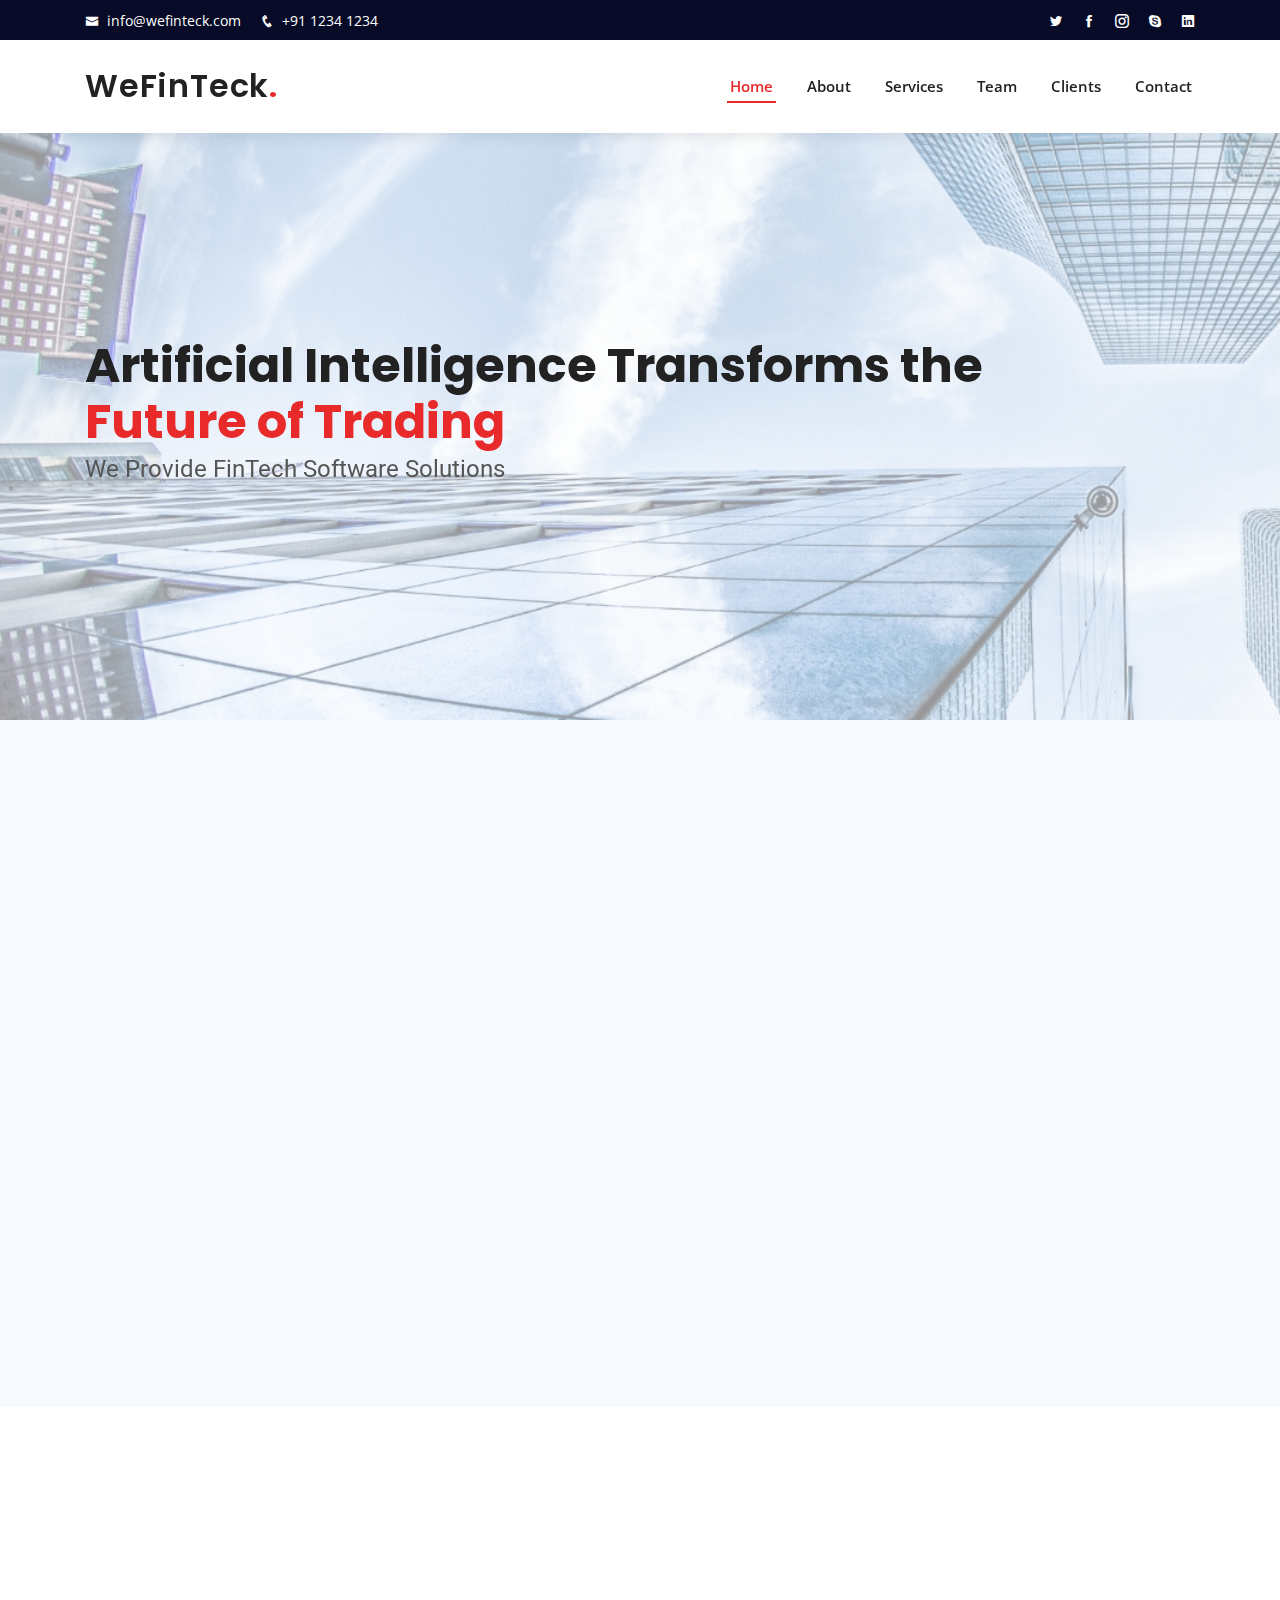
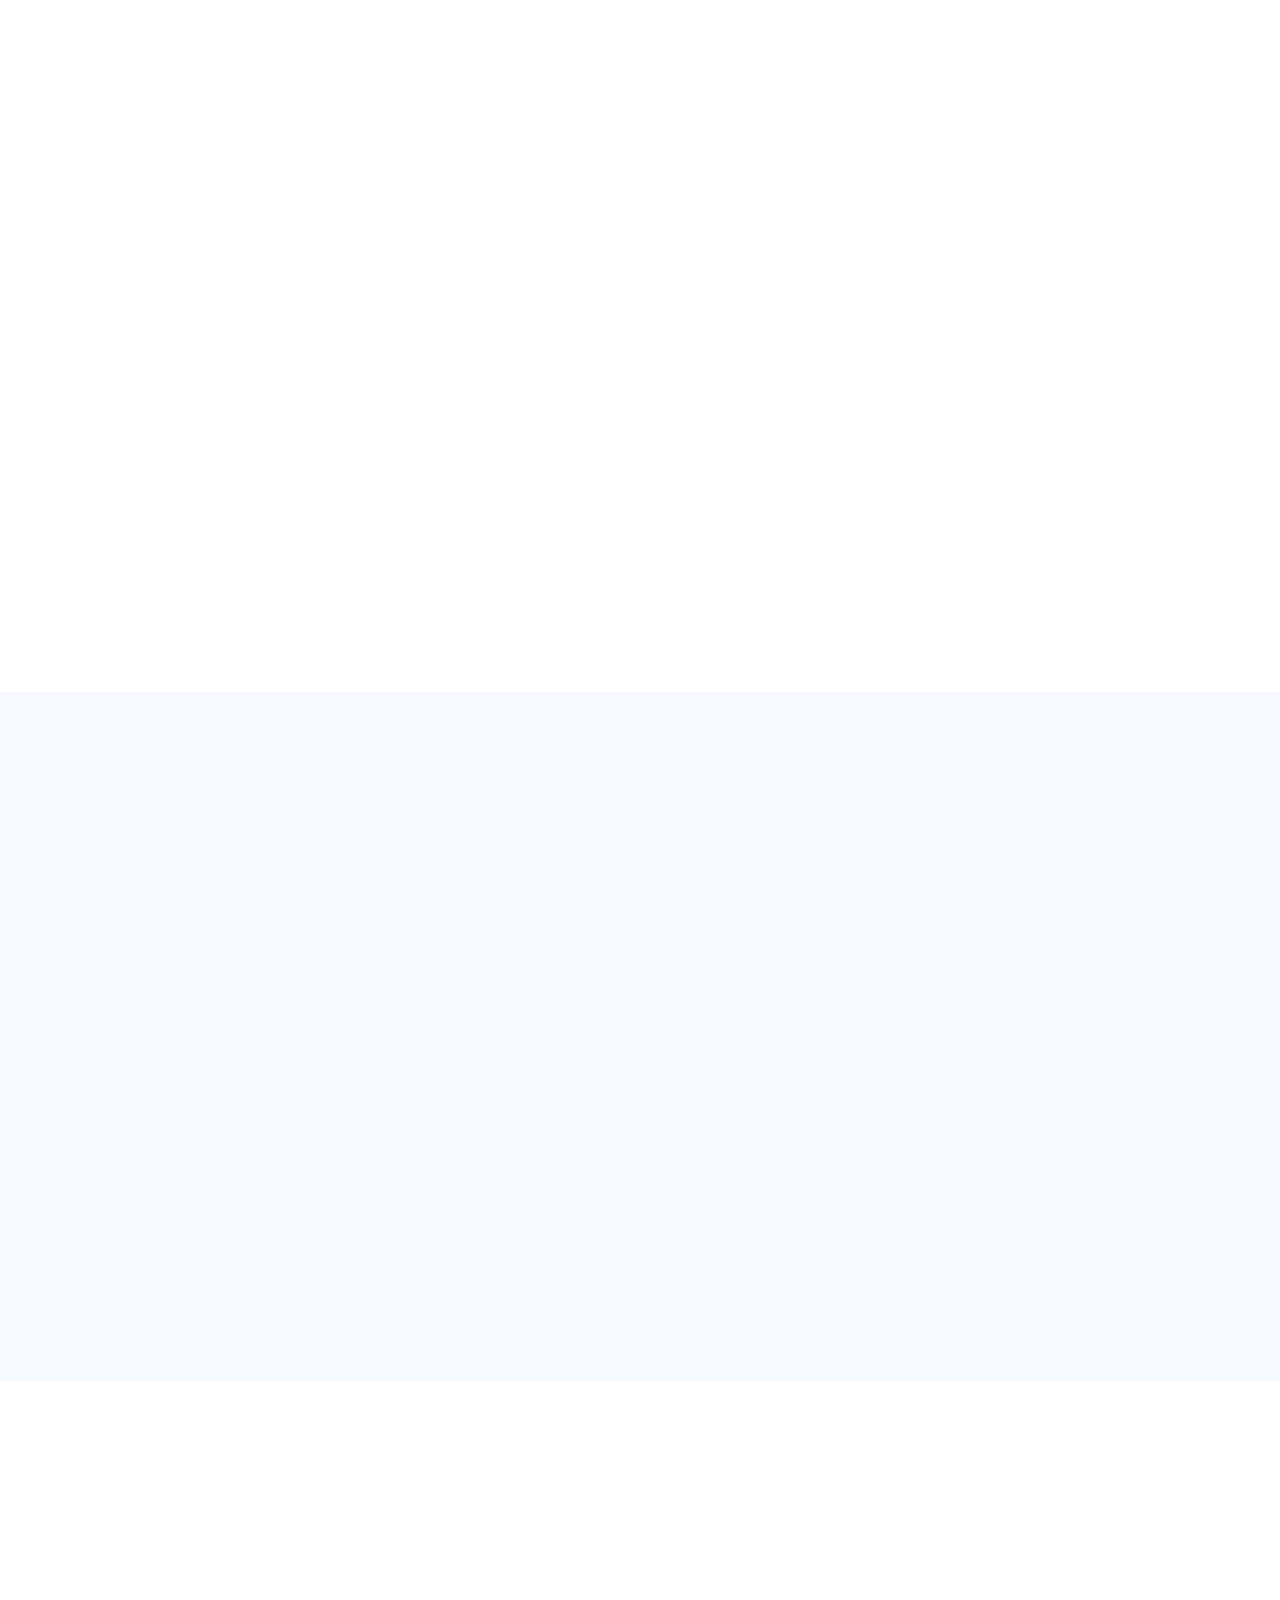
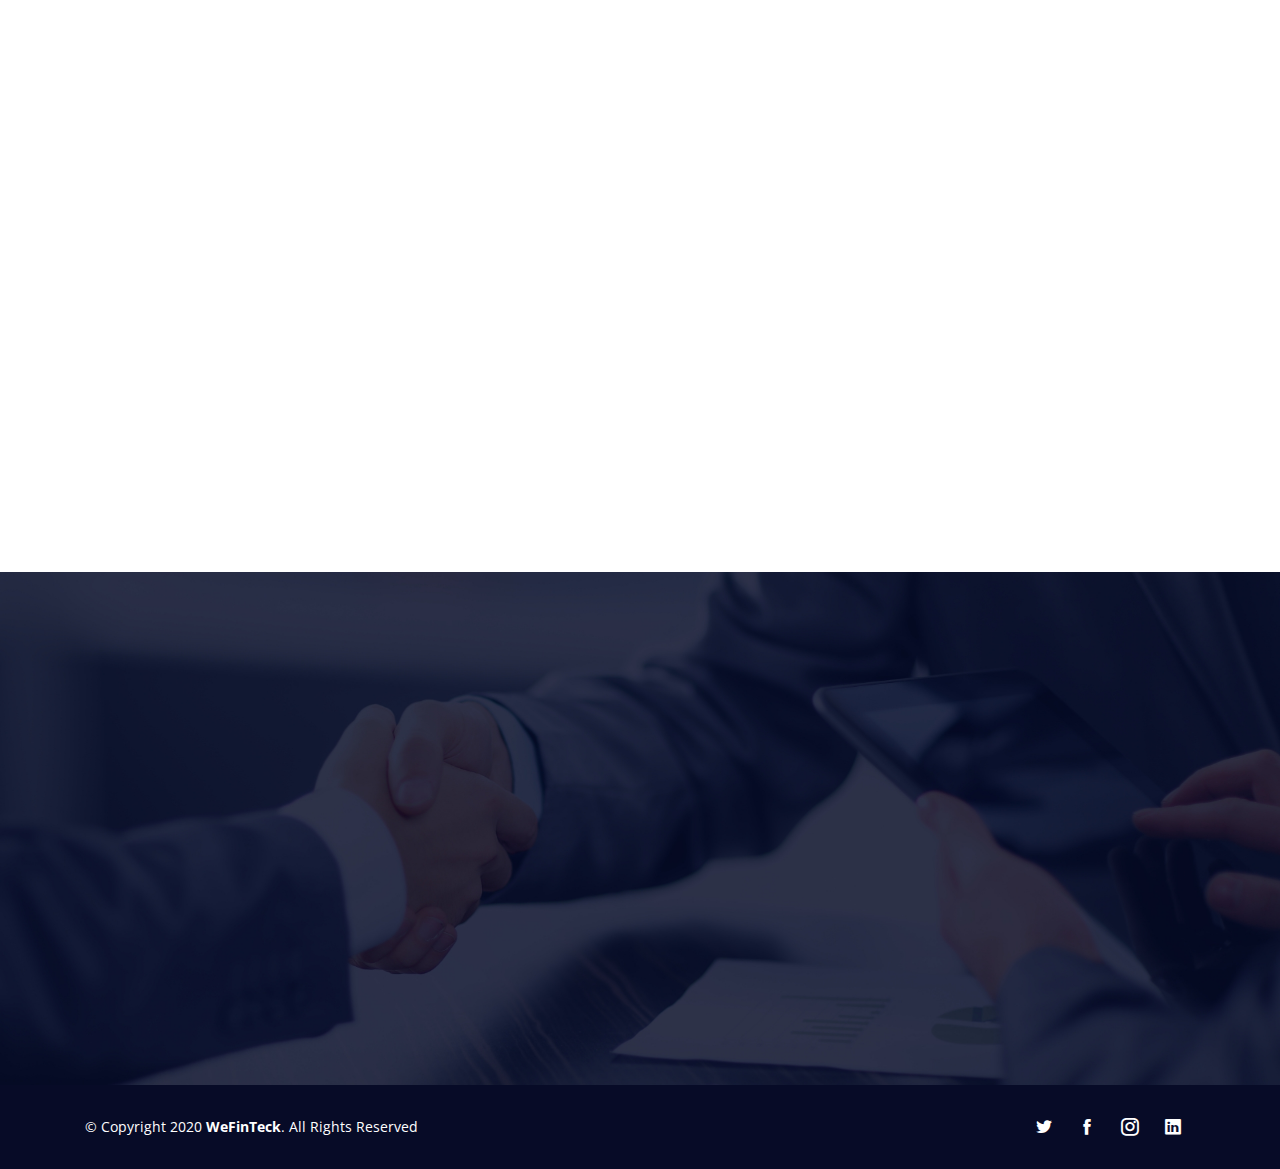
==== index.html @ b6dd390e "first commit for the project" ====
<!DOCTYPE html>
<html lang="en">

<head>
  <meta charset="utf-8">
  <meta content="width=device-width, initial-scale=1.0" name="viewport">

  <title>WeFinTeck</title>
  <meta content="" name="description">
  <meta content="" name="keywords">

  <!-- Favicons -->
  <link href="assets/img/favicon.png" rel="icon">
  <link href="assets/img/apple-touch-icon.png" rel="apple-touch-icon">

  <!-- Google Fonts -->
  <link href="https://fonts.googleapis.com/css?family=Open+Sans:300,300i,400,400i,600,600i,700,700i|Roboto:300,300i,400,400i,500,500i,600,600i,700,700i|Poppins:300,300i,400,400i,500,500i,600,600i,700,700i" rel="stylesheet">

  <link rel="preconnect" href="https://fonts.gstatic.com">
<link href="https://fonts.googleapis.com/css2?family=Archivo+Black&display=swap" rel="stylesheet">

  <!-- Vendor CSS Files -->
  <link href="assets/vendor/bootstrap/css/bootstrap.min.css" rel="stylesheet">
  <link href="assets/vendor/icofont/icofont.min.css" rel="stylesheet">
  <link href="assets/vendor/boxicons/css/boxicons.min.css" rel="stylesheet">
  <link href="assets/vendor/owl.carousel/assets/owl.carousel.min.css" rel="stylesheet">
  <link href="assets/vendor/venobox/venobox.css" rel="stylesheet">
  <link href="assets/vendor/aos/aos.css" rel="stylesheet">

  <!-- Template Main CSS File -->
  <link href="assets/css/style.css" rel="stylesheet">  
</head>

<body>

  <!-- ======= Top Bar ======= -->
  <div id="topbar" class="d-none d-lg-flex align-items-center fixed-top">
    <div class="container d-flex">
      <div class="contact-info mr-auto">
        <i class="icofont-envelope"></i> <a href="mailto:contact@example.com">info@wefinteck.com</a>
        <i class="icofont-phone"></i> +91 1234 1234
      </div>
      <div class="social-links">
        <a href="#" class="twitter"><i class="icofont-twitter"></i></a>
        <a href="#" class="facebook"><i class="icofont-facebook"></i></a>
        <a href="#" class="instagram"><i class="icofont-instagram"></i></a>
        <a href="#" class="skype"><i class="icofont-skype"></i></a>
        <a href="#" class="linkedin"><i class="icofont-linkedin"></i></i></a>
      </div>
    </div>
  </div>

  <!-- ======= Header ======= -->
  <header id="header" class="fixed-top">
    <div class="container d-flex align-items-center">

      <h1 class="logo mr-auto"><a href="index.html">WeFinTeck<span>.</span></a></h1>
      <!-- Uncomment below if you prefer to use an image logo -->
      <!-- <a href="index.html" class="logo mr-auto"><img src="assets/img/logo.png" alt=""></a>-->

      <nav class="nav-menu d-none d-lg-block">
        <ul>
          <li class="active"><a href="index.html">Home</a></li>
          <li><a href="#about">About</a></li>
          <li><a href="#services">Services</a></li>
          <li><a href="#team">Team</a></li>
          <li><a href="#clients">Clients</a></li>          
          <li><a href="#contact">Contact</a></li>

        </ul>
      </nav><!-- .nav-menu -->

    </div>
  </header><!-- End Header -->

  <!-- ======= Hero Section ======= -->
  <section id="hero" class="d-flex align-items-center">
    <div class="container" data-aos="zoom-out" data-aos-delay="100">
      <h1>Artificial Intelligence Transforms the  <br><span>Future of Trading</spa></h1>
      <h2>We Provide FinTech Software Solutions</h2>      
    </div>
  </section><!-- End Hero -->

  <main id="main">
    <!-- ======= About Section ======= -->
    <section id="about" class="about section-bg">
      <div class="container" data-aos="fade-up">
      
        <div class="row">          
          <div class="col-lg-6 pt-4 pt-lg-0 content d-flex flex-column justify-content-center" data-aos="fade-up" data-aos-delay="100">
            <div class="section-title">
              <h2>About Us</h2>          
            </div>
            <h3>Fintech Software and AI Enabled Technology Financial Services.</h3>
            <ul>
              <li>We Provide FinTech Software solutions</li>
              <li>We Deliver Better Financial Services with the help of AI Technology
                </li>
            </ul>                                  
                <div class="aboutTabs">
                  <nav>
                    <div class="nav nav-tabs nav-fill" id="nav-tab" role="tablist">
                      <a class="nav-item nav-link active" id="nav-home-tab" data-toggle="tab" href="#nav-home" role="tab" aria-controls="nav-home" aria-selected="true">Overview</a>
                      <a class="nav-item nav-link" id="nav-profile-tab" data-toggle="tab" href="#nav-profile" role="tab" aria-controls="nav-profile" aria-selected="false">Vision</a>
                      <a class="nav-item nav-link" id="nav-contact-tab" data-toggle="tab" href="#nav-contact" role="tab" aria-controls="nav-contact" aria-selected="false">Growth</a>                      
                    </div>
                  </nav>
                  <div class="tab-content py-3 px-3 px-sm-0" id="nav-tabContent">
                    <div class="tab-pane fade show active" id="nav-home" role="tabpanel" aria-labelledby="nav-home-tab">
                      <h3>Fintech Software Solutions</h3>
                    <p>We Help companies transform their financial services with emerging technology for improved operational efficiency, greater transparency, faster response times and better custom experience.</p>
                    </div>
                    <div class="tab-pane fade" id="nav-profile" role="tabpanel" aria-labelledby="nav-profile-tab">
                      <p>Our vision is to keep generating high alpha returns from AI Algo trading Engine  with a disciplined and scalable approach</p>
                    </div>
                    <div class="tab-pane fade" id="nav-contact" role="tabpanel" aria-labelledby="nav-contact-tab">
                      <h3>AI Enabled Technology Financial Services</h3>
                      <p>We transform business processes of organizations by building AI Automated Trading applications with our deep analytics engine and AI development capabilities.</p>
                      <p>We redefine the way businesses operate to help them facilitate faster decision-making and reduce repetitive tasks.</p>
                    </div>                    
                  </div>                
                </div>
          </div>
          <div class="col-lg-6 text-center" data-aos="zoom-out" data-aos-delay="100">
            <img src="assets/img/aboutus.jpg" class="img-fluid aboutImg" alt="">
          </div>

        </div>

            <div class="row mt-5">
              <div class="col-lg-2 col-md-4 col-6 d-flex align-items-center justify-content-center">
                <img src="assets/img/nse-logo.png" class="img-fluid" alt="">
              </div>
    
              <div class="col-lg-2 col-md-4 col-6 d-flex align-items-center justify-content-center col-half-offset">
                <img src="assets/img/bse-logo.png" class="img-fluid" alt="">
              </div>
    
              <div class="col-lg-2 col-md-4 col-6 d-flex align-items-center justify-content-center col-half-offset">
                <img src="assets/img/mcx-logo.png" class="img-fluid" alt="">
              </div>
    
              <div class="col-lg-2 col-md-4 col-6 d-flex align-items-center justify-content-center col-half-offset">
                <img src="assets/img/sgx-logo.png" class="img-fluid" alt="">
              </div>
    
              <div class="col-lg-2 col-md-4 col-6 d-flex align-items-center justify-content-center col-half-offset">
                <img src="assets/img/dgcx-logo.png" class="img-fluid" alt="">
              </div>
    
            </div>

      </div>
    </section><!-- End About Section -->    

    <!-- ======= Services Section ======= -->
    <section id="services" class="services">
      <div class="container" data-aos="fade-up">

        <div class="section-title">
          <h2>Services</h2>
          <h3>Our <span>Services</span></h3>          
        </div>

        <div class="row">
          <div class="col-lg-4 col-md-6 d-flex align-items-stretch" data-aos="zoom-in" data-aos-delay="100">
            <div class="icon-box">
              <div class="icon"><i class="bx bxl-dribbble"></i></div>
              <h4>Software Development</h4>
              <ul>
                <li>Data Feed Handler</li>
                <li>Fix Feed Handler for Global Exchanges</li>
                <li>ORMS Gateways</li>
                <li>RMS Systems</li>
              </ul>
            </div>
          </div>

          <div class="col-lg-4 col-md-6 d-flex align-items-stretch mt-4 mt-md-0" data-aos="zoom-in" data-aos-delay="200">
            <div class="icon-box">
              <div class="icon"><i class="bx bx-file"></i></div>
              <h4>Managed Services</h4>
              <p>Managed Services is an outsourced and customizable Service solution for all of your connectivity needs, backed by Wefinteck's technology and expertise.</p>
            </div>
          </div>

          <div class="col-lg-4 col-md-6 d-flex align-items-stretch mt-4 mt-lg-0" data-aos="zoom-in" data-aos-delay="300">
            <div class="icon-box">
              <div class="icon"><i class="bx bx-tachometer"></i></div>
              <h4>Customized Solutions</h4>
              <p>Wefinteck develops Tailor Made Solutions that are designed to address the specific needs of our customers.</p>
            </div>
          </div>

          <div class="col-lg-4 col-md-6 d-flex align-items-stretch mt-4" data-aos="zoom-in" data-aos-delay="100">
            <div class="icon-box">
              <div class="icon"><i class="bx bx-world"></i></div>
              <h4>Algo Trading Solutions</h4>
              <p>WefinTeck algo trading software solutions can interact with global and domestic markets, analyze real-time market data and execute different trades with ultra low latency tools. Our API can be used by top tier hedge funds, proprietary trading firms. </p>
            </div>
          </div>

          <div class="col-lg-4 col-md-6 d-flex align-items-stretch mt-4" data-aos="zoom-in" data-aos-delay="200">
            <div class="icon-box">
              <div class="icon"><i class="bx bx-slideshow"></i></div>
              <h4>Web Application Development</h4>
              <p>Our Web Application Development Team designs and develop web applications designed to meet specific business requirements. Leveraging our hands-on experience in the latest technologies like Postgre SQL, MongoDB, Angular, Node.js, React and Python, we simplify complex business workflows with adaptive web apps.</p>
            </div>
          </div>        

        </div>

      </div>
    </section><!-- End Services Section -->    

    <!-- ======= Team Section ======= -->
    <section id="team" class="team section-bg">
      <div class="container" data-aos="fade-up">

        <div class="section-title">
          <h2>Team</h2>
          <h3>Our Hardworking Team</h3>          
        </div>

        <div class="row">

          <div class="col-lg-4 col-md-6 d-flex align-items-stretch" data-aos="fade-up" data-aos-delay="100">
            <div class="member">
              <div class="member-img">
                <img src="assets/img/team/team-image-placeholder.jpg" class="img-fluid" alt="">
                <div class="social">
                  <a href=""><i class="icofont-twitter"></i></a>
                  <a href=""><i class="icofont-facebook"></i></a>
                  <a href=""><i class="icofont-instagram"></i></a>
                  <a href=""><i class="icofont-linkedin"></i></a>
                </div>
              </div>
              <div class="member-info">
                <h4>Mr. Murthy</h4>
                <span>Co-founder, MTech</span>
              </div>
            </div>
          </div>

          <div class="col-lg-4 col-md-6 d-flex align-items-stretch" data-aos="fade-up" data-aos-delay="200">
            <div class="member">
              <div class="member-img">
                <img src="assets/img/team/team-image-placeholder.jpg" class="img-fluid" alt="">
                <div class="social">
                  <a href=""><i class="icofont-twitter"></i></a>
                  <a href=""><i class="icofont-facebook"></i></a>
                  <a href=""><i class="icofont-instagram"></i></a>
                  <a href=""><i class="icofont-linkedin"></i></a>
                </div>
              </div>
              <div class="member-info">
                <h4>Dr. Avinash</h4>
                <span>Co-founder</span>
              </div>
            </div>
          </div>

          <div class="col-lg-4 col-md-6 d-flex align-items-stretch" data-aos="fade-up" data-aos-delay="300">
            <div class="member">
              <div class="member-img">
                <img src="assets/img/team/team-image-placeholder.jpg" class="img-fluid" alt="">
                <div class="social">
                  <a href=""><i class="icofont-twitter"></i></a>
                  <a href=""><i class="icofont-facebook"></i></a>
                  <a href=""><i class="icofont-instagram"></i></a>
                  <a href=""><i class="icofont-linkedin"></i></a>
                </div>
              </div>
              <div class="member-info">
                <h4>William Anderson</h4>
                <span>CTO</span>
              </div>
            </div>
          </div>
        </div>

      </div>
    </section><!-- End Team Section -->
    
    <!-- ======= Clients Section ======= -->
    <section id="clients" class="clients">
      <div class="container" data-aos="zoom-in">

        <div class="section-title">
          <h2>Clients</h2>
          <h3>Our <span>Clients</span></h3>          
        </div>

        <div class="row">

          <div class="col-lg-2 col-md-4 col-6 d-flex align-items-center justify-content-center">
            <img src="assets/img/clients/clients-1.png" class="img-fluid" alt="">
          </div>

          <div class="col-lg-2 col-md-4 col-6 d-flex align-items-center justify-content-center col-half-offset">
            <img src="assets/img/clients/clients-2.png" class="img-fluid" alt="">
          </div>

          <div class="col-lg-2 col-md-4 col-6 d-flex align-items-center justify-content-center col-half-offset">
            <img src="assets/img/clients/clients-3.png" class="img-fluid" alt="">
          </div>

          <div class="col-lg-2 col-md-4 col-6 d-flex align-items-center justify-content-center col-half-offset">
            <img src="assets/img/clients/clients-4.png" class="img-fluid" alt="">
          </div>

          <div class="col-lg-2 col-md-4 col-6 d-flex align-items-center justify-content-center col-half-offset">
            <img src="assets/img/clients/clients-5.png" class="img-fluid" alt="">
          </div>          

        </div>

      </div>
    </section><!-- End Clients Section -->


    <!-- ======= Testimonials Section ======= -->
    <section id="testimonials" class="testimonials">
      <div class="container" data-aos="zoom-in">

        <div class="owl-carousel testimonials-carousel">

          <div class="testimonial-item">
            <img src="assets/img/testimonials/testimonials-1.jpg" class="testimonial-img" alt="">
            <h3>Saul Goodman</h3>
            <h4>Ceo &amp; Founder</h4>
            <p>
              <i class="bx bxs-quote-alt-left quote-icon-left"></i>
              Proin iaculis purus consequat sem cure digni ssim donec porttitora entum suscipit rhoncus. Accusantium quam, ultricies eget id, aliquam eget nibh et. Maecen aliquam, risus at semper.
              <i class="bx bxs-quote-alt-right quote-icon-right"></i>
            </p>
          </div>

          <div class="testimonial-item">
            <img src="assets/img/testimonials/testimonials-2.jpg" class="testimonial-img" alt="">
            <h3>Sara Wilsson</h3>
            <h4>Designer</h4>
            <p>
              <i class="bx bxs-quote-alt-left quote-icon-left"></i>
              Export tempor illum tamen malis malis eram quae irure esse labore quem cillum quid cillum eram malis quorum velit fore eram velit sunt aliqua noster fugiat irure amet legam anim culpa.
              <i class="bx bxs-quote-alt-right quote-icon-right"></i>
            </p>
          </div>

          <div class="testimonial-item">
            <img src="assets/img/testimonials/testimonials-3.jpg" class="testimonial-img" alt="">
            <h3>Jena Karlis</h3>
            <h4>Store Owner</h4>
            <p>
              <i class="bx bxs-quote-alt-left quote-icon-left"></i>
              Enim nisi quem export duis labore cillum quae magna enim sint quorum nulla quem veniam duis minim tempor labore quem eram duis noster aute amet eram fore quis sint minim.
              <i class="bx bxs-quote-alt-right quote-icon-right"></i>
            </p>
          </div>

          <div class="testimonial-item">
            <img src="assets/img/testimonials/testimonials-4.jpg" class="testimonial-img" alt="">
            <h3>Matt Brandon</h3>
            <h4>Freelancer</h4>
            <p>
              <i class="bx bxs-quote-alt-left quote-icon-left"></i>
              Fugiat enim eram quae cillum dolore dolor amet nulla culpa multos export minim fugiat minim velit minim dolor enim duis veniam ipsum anim magna sunt elit fore quem dolore labore illum veniam.
              <i class="bx bxs-quote-alt-right quote-icon-right"></i>
            </p>
          </div>

          <div class="testimonial-item">
            <img src="assets/img/testimonials/testimonials-5.jpg" class="testimonial-img" alt="">
            <h3>John Larson</h3>
            <h4>Entrepreneur</h4>
            <p>
              <i class="bx bxs-quote-alt-left quote-icon-left"></i>
              Quis quorum aliqua sint quem legam fore sunt eram irure aliqua veniam tempor noster veniam enim culpa labore duis sunt culpa nulla illum cillum fugiat legam esse veniam culpa fore nisi cillum quid.
              <i class="bx bxs-quote-alt-right quote-icon-right"></i>
            </p>
          </div>

        </div>

      </div>
    </section><!-- End Testimonials Section -->    

    <!-- ======= Contact Section ======= -->
    <section id="contact" class="contact">
      <div class="container" data-aos="fade-up">

        <div class="section-title">
          <h2>Contact</h2>
          <h3><span>Contact Us</span></h3>          
        </div>

        <div class="row" data-aos="fade-up" data-aos-delay="100">
          <div class="col-lg-4 col-md-6">
            <div class="info-box">
              <i class="bx bx-map"></i>
              <h3>Our Address</h3>
              <p>A108 Adam Street, New York, NY 535022</p>
            </div>
          </div>

          <div class="col-lg-4 col-md-6">
            <div class="info-box">
              <i class="bx bx-envelope"></i>
              <h3>Email Us</h3>
              <p>info@wefinteck.com</p>
            </div>
          </div>

          <div class="col-lg-4 col-md-6">
            <div class="info-box">
              <i class="bx bx-phone-call"></i>
              <h3>Call Us</h3>
              <p>+91 1234 1234</p>
            </div>
          </div>

        </div>

      </div>
    </section><!-- End Contact Section -->

  </main><!-- End #main -->

  <!-- ======= Footer ======= -->
  <footer id="footer">
    <div class="container py-4 footer-bottom">
      <div class="copyright">
        &copy; Copyright 2020 <strong><span>WeFinTeck</span></strong>. All Rights Reserved
      </div>      
      <div class="social-links">
        <a href=""><i class="icofont-twitter"></i></a>
        <a href=""><i class="icofont-facebook"></i></a>
        <a href=""><i class="icofont-instagram"></i></a>
        <a href=""><i class="icofont-linkedin"></i></a>
      </div>      
    </div>
  </footer><!-- End Footer -->

  <div id="preloader"></div>
  <a href="#" class="back-to-top"><i class="icofont-simple-up"></i></a>

  <!-- Vendor JS Files -->
  <script src="assets/vendor/jquery/jquery.min.js"></script>
  <script src="assets/vendor/bootstrap/js/bootstrap.bundle.min.js"></script>
  <script src="assets/vendor/jquery.easing/jquery.easing.min.js"></script>
  <script src="assets/vendor/php-email-form/validate.js"></script>
  <script src="assets/vendor/waypoints/jquery.waypoints.min.js"></script>
  <script src="assets/vendor/counterup/counterup.min.js"></script>
  <script src="assets/vendor/owl.carousel/owl.carousel.min.js"></script>
  <script src="assets/vendor/isotope-layout/isotope.pkgd.min.js"></script>
  <script src="assets/vendor/venobox/venobox.min.js"></script>
  <script src="assets/vendor/aos/aos.js"></script>

  <!-- Template Main JS File -->
  <script src="assets/js/main.js"></script>

</body>

</html>
---- assets/vendor/venobox/venobox.css ----
/* ------ venobox.css --------*/
.vbox-overlay *, .vbox-overlay *:before, .vbox-overlay *:after{
    -webkit-backface-visibility: hidden;
    -webkit-box-sizing:border-box;
    -moz-box-sizing:border-box;
    box-sizing:border-box;
}
.vbox-overlay * { 
    -webkit-backface-visibility: visible;
    backface-visibility: visible;
}
.vbox-overlay{
    display: -webkit-flex;
    display: flex;
    -webkit-flex-direction: column;
    flex-direction: column;
    -webkit-justify-content: center;
    justify-content: center;
    -webkit-align-items: center;
    align-items: center;
    position: fixed;
    left: 0;
    top: 0;
    bottom: 0;
    right: 0;
    z-index: 999999;
}

/* ----- navigation ----- */
.vbox-title{
    width: 100%;
    height: 40px;
    float: left;
    text-align: center;
    line-height: 28px;
    font-size: 12px;
    padding: 6px 50px;
    overflow: hidden;
    position: fixed;
    display: none;
    left: 0;
    z-index: 89;
}
.vbox-close{
    cursor: pointer;
    position: fixed;
    top: -1px;
    right: 0;
    width: 50px;
    height: 40px;
    padding: 6px;
    display: block;
    background-position:10px center;
    overflow: hidden;
    font-size: 24px;
    line-height: 1;
    text-align: center;
    z-index: 99;
}
.vbox-left{
    cursor: pointer;
    position: fixed;
    left: 0;
    height: 40px;
    overflow: hidden;
    line-height: 28px;
    font-size: 12px;
    z-index: 99;
    display: flex;
    align-items:center;
}
.vbox-num{
    display: inline-block;
    margin: 6px 0 6px 15px;
}
/* ----- Social share ----- */
.vbox-share{
    line-height: 28px;
    font-size: 12px;
    overflow: hidden;
    position: fixed;
    left: 0;
    z-index: 98;
    display: flex;
    align-items:center;
    justify-content: center;
    width: 100%;
    text-align: center;
}
.vbox-share svg{
    max-height: 28px;
    width: 28px;
    z-index: 10;
    margin-left: 12px;
    margin-top: 6px;
    margin-bottom: 6px;
    vertical-align: middle;
}


/* ----- navigation ARROWS ----- */
.vbox-next, .vbox-prev{
    position: fixed;
    top: 50%;
    margin-top: -15px;
    overflow: hidden;
    cursor: pointer;
    display: block;
    width: 45px;
    height: 45px;
    z-index: 99;
}
.vbox-next span, .vbox-prev span{
    position: relative;
    width: 20px;
    height: 20px;
    border: 2px solid transparent;
    border-top-color: #B6B6B6;
    border-right-color: #B6B6B6;
    text-indent: -100px;
    position: absolute;
    top: 8px;
    display: block;
}
.vbox-prev{
    left: 15px;
}
.vbox-next{
    right: 15px;
}
.vbox-prev span{
    left: 10px;
    -ms-transform: rotate(-135deg);
    -webkit-transform: rotate(-135deg);
    transform: rotate(-135deg);
}
.vbox-next span{
    -ms-transform: rotate(45deg);
    -webkit-transform: rotate(45deg);
    transform: rotate(45deg);
    right: 10px;
}
/* ------- inline window ------ */
.vbox-inline{
    width: 420px;
    height: 315px;
    height: 70vh;
    padding: 10px;
    background: #fff;
    margin: 0 auto;
    overflow: auto;
    text-align: left;
}
/* ------- Video & iFrames window ------ */
.venoframe{
    max-width: 100%;
    width: 100%;
    border: none;
    width: 100%;
    height: 260px;
    height: 70vh;
}
.venoframe.vbvid{
    height: 260px;
}
@media (min-width: 768px) {
    .venoframe, .vbox-inline{
        width: 90%;
        height: 360px;
        height: 70vh;
    }
    .venoframe.vbvid{
        width: 640px;
        height: 360px;
    }
}
@media (min-width: 992px) {
    .venoframe, .vbox-inline{
        max-width: 1200px;
        width: 80%;
        height: 540px;
        height: 70vh;
    }
    .venoframe.vbvid{
        width: 960px;
        height: 540px;
    }
}
/* 
Please do NOT edit this part! 
or at least read this note: http://i.imgur.com/7C0ws9e.gif
*/
.vbox-open{
    overflow: hidden;
}
.vbox-container{
    position: absolute;
    left: 0;
    right: 0;
    top: 0;
    bottom: 0;
    overflow-x: hidden;
    overflow-y: scroll;
    overflow-scrolling: touch;
    -webkit-overflow-scrolling: touch;
    z-index: 20;
    max-height: 100%;

}

.vbox-content{
    text-align: center;
    float: left;
    width: 100%;
    position: relative;
    overflow: hidden;
    padding: 20px 4%;
}
.vbox-container img{
    max-width: 100%;
    height: auto;
}
.vbox-figlio{
    box-shadow: 0 0 12px rgba(0,0,0,0.19), 0 6px 6px rgba(0,0,0,0.23);
    max-width: 100%;
    text-align: initial;
}
img.vbox-figlio{
    -webkit-user-select: none;
-khtml-user-select: none;
-moz-user-select: none;
-o-user-select: none;
user-select: none;
}
.vbox-content.swipe-left{
    margin-left: -200px !important;
}
.vbox-content.swipe-right{
    margin-left: 200px !important;
}
.vbox-animated{
    webkit-transition: margin 300ms ease-out;
    transition: margin 300ms ease-out;
}

/* ---------- preloader ----------
 * SPINKIT 
 * http://tobiasahlin.com/spinkit/
-------------------------------- */
.sk-double-bounce,.sk-rotating-plane{width:40px;height:40px;margin:40px auto}.sk-rotating-plane{background-color:#333;-webkit-animation:sk-rotatePlane 1.2s infinite ease-in-out;animation:sk-rotatePlane 1.2s infinite ease-in-out}@-webkit-keyframes sk-rotatePlane{0%{-webkit-transform:perspective(120px) rotateX(0) rotateY(0);transform:perspective(120px) rotateX(0) rotateY(0)}50%{-webkit-transform:perspective(120px) rotateX(-180.1deg) rotateY(0);transform:perspective(120px) rotateX(-180.1deg) rotateY(0)}100%{-webkit-transform:perspective(120px) rotateX(-180deg) rotateY(-179.9deg);transform:perspective(120px) rotateX(-180deg) rotateY(-179.9deg)}}@keyframes sk-rotatePlane{0%{-webkit-transform:perspective(120px) rotateX(0) rotateY(0);transform:perspective(120px) rotateX(0) rotateY(0)}50%{-webkit-transform:perspective(120px) rotateX(-180.1deg) rotateY(0);transform:perspective(120px) rotateX(-180.1deg) rotateY(0)}100%{-webkit-transform:perspective(120px) rotateX(-180deg) rotateY(-179.9deg);transform:perspective(120px) rotateX(-180deg) rotateY(-179.9deg)}}.sk-double-bounce{position:relative}.sk-double-bounce .sk-child{width:100%;height:100%;border-radius:50%;background-color:#333;opacity:.6;position:absolute;top:0;left:0;-webkit-animation:sk-doubleBounce 2s infinite ease-in-out;animation:sk-doubleBounce 2s infinite ease-in-out}.sk-chasing-dots .sk-child,.sk-spinner-pulse,.sk-three-bounce .sk-child{background-color:#333;border-radius:100%}.sk-double-bounce .sk-double-bounce2{-webkit-animation-delay:-1s;animation-delay:-1s}@-webkit-keyframes sk-doubleBounce{0%,100%{-webkit-transform:scale(0);transform:scale(0)}50%{-webkit-transform:scale(1);transform:scale(1)}}@keyframes sk-doubleBounce{0%,100%{-webkit-transform:scale(0);transform:scale(0)}50%{-webkit-transform:scale(1);transform:scale(1)}}.sk-wave{margin:40px auto;width:50px;height:40px;text-align:center;font-size:10px}.sk-wave .sk-rect{background-color:#333;height:100%;width:6px;display:inline-block;-webkit-animation:sk-waveStretchDelay 1.2s infinite ease-in-out;animation:sk-waveStretchDelay 1.2s infinite ease-in-out}.sk-wave .sk-rect1{-webkit-animation-delay:-1.2s;animation-delay:-1.2s}.sk-wave .sk-rect2{-webkit-animation-delay:-1.1s;animation-delay:-1.1s}.sk-wave .sk-rect3{-webkit-animation-delay:-1s;animation-delay:-1s}.sk-wave .sk-rect4{-webkit-animation-delay:-.9s;animation-delay:-.9s}.sk-wave .sk-rect5{-webkit-animation-delay:-.8s;animation-delay:-.8s}@-webkit-keyframes sk-waveStretchDelay{0%,100%,40%{-webkit-transform:scaleY(.4);transform:scaleY(.4)}20%{-webkit-transform:scaleY(1);transform:scaleY(1)}}@keyframes sk-waveStretchDelay{0%,100%,40%{-webkit-transform:scaleY(.4);transform:scaleY(.4)}20%{-webkit-transform:scaleY(1);transform:scaleY(1)}}.sk-wandering-cubes{margin:40px auto;width:40px;height:40px;position:relative}.sk-wandering-cubes .sk-cube{background-color:#333;width:10px;height:10px;position:absolute;top:0;left:0;-webkit-animation:sk-wanderingCube 1.8s ease-in-out -1.8s infinite both;animation:sk-wanderingCube 1.8s ease-in-out -1.8s infinite both}.sk-chasing-dots,.sk-spinner-pulse{width:40px;height:40px;margin:40px auto}.sk-wandering-cubes .sk-cube2{-webkit-animation-delay:-.9s;animation-delay:-.9s}@-webkit-keyframes sk-wanderingCube{0%{-webkit-transform:rotate(0);transform:rotate(0)}25%{-webkit-transform:translateX(30px) rotate(-90deg) scale(.5);transform:translateX(30px) rotate(-90deg) scale(.5)}50%{-webkit-transform:translateX(30px) translateY(30px) rotate(-179deg);transform:translateX(30px) translateY(30px) rotate(-179deg)}50.1%{-webkit-transform:translateX(30px) translateY(30px) rotate(-180deg);transform:translateX(30px) translateY(30px) rotate(-180deg)}75%{-webkit-transform:translateX(0) translateY(30px) rotate(-270deg) scale(.5);transform:translateX(0) translateY(30px) rotate(-270deg) scale(.5)}100%{-webkit-transform:rotate(-360deg);transform:rotate(-360deg)}}@keyframes sk-wanderingCube{0%{-webkit-transform:rotate(0);transform:rotate(0)}25%{-webkit-transform:translateX(30px) rotate(-90deg) scale(.5);transform:translateX(30px) rotate(-90deg) scale(.5)}50%{-webkit-transform:translateX(30px) translateY(30px) rotate(-179deg);transform:translateX(30px) translateY(30px) rotate(-179deg)}50.1%{-webkit-transform:translateX(30px) translateY(30px) rotate(-180deg);transform:translateX(30px) translateY(30px) rotate(-180deg)}75%{-webkit-transform:translateX(0) translateY(30px) rotate(-270deg) scale(.5);transform:translateX(0) translateY(30px) rotate(-270deg) scale(.5)}100%{-webkit-transform:rotate(-360deg);transform:rotate(-360deg)}}.sk-spinner-pulse{-webkit-animation:sk-pulseScaleOut 1s infinite ease-in-out;animation:sk-pulseScaleOut 1s infinite ease-in-out}@-webkit-keyframes sk-pulseScaleOut{0%{-webkit-transform:scale(0);transform:scale(0)}100%{-webkit-transform:scale(1);transform:scale(1);opacity:0}}@keyframes sk-pulseScaleOut{0%{-webkit-transform:scale(0);transform:scale(0)}100%{-webkit-transform:scale(1);transform:scale(1);opacity:0}}.sk-chasing-dots{position:relative;text-align:center;-webkit-animation:sk-chasingDotsRotate 2s infinite linear;animation:sk-chasingDotsRotate 2s infinite linear}.sk-chasing-dots .sk-child{width:60%;height:60%;display:inline-block;position:absolute;top:0;-webkit-animation:sk-chasingDotsBounce 2s infinite ease-in-out;animation:sk-chasingDotsBounce 2s infinite ease-in-out}.sk-chasing-dots .sk-dot2{top:auto;bottom:0;-webkit-animation-delay:-1s;animation-delay:-1s}@-webkit-keyframes sk-chasingDotsRotate{100%{-webkit-transform:rotate(360deg);transform:rotate(360deg)}}@keyframes sk-chasingDotsRotate{100%{-webkit-transform:rotate(360deg);transform:rotate(360deg)}}@-webkit-keyframes sk-chasingDotsBounce{0%,100%{-webkit-transform:scale(0);transform:scale(0)}50%{-webkit-transform:scale(1);transform:scale(1)}}@keyframes sk-chasingDotsBounce{0%,100%{-webkit-transform:scale(0);transform:scale(0)}50%{-webkit-transform:scale(1);transform:scale(1)}}.sk-three-bounce{margin:40px auto;width:80px;text-align:center}.sk-three-bounce .sk-child{width:20px;height:20px;display:inline-block;-webkit-animation:sk-three-bounce 1.4s ease-in-out 0s infinite both;animation:sk-three-bounce 1.4s ease-in-out 0s infinite both}.sk-circle .sk-child:before,.sk-fading-circle .sk-circle:before{display:block;border-radius:100%;content:'';background-color:#333}.sk-three-bounce .sk-bounce1{-webkit-animation-delay:-.32s;animation-delay:-.32s}.sk-three-bounce .sk-bounce2{-webkit-animation-delay:-.16s;animation-delay:-.16s}@-webkit-keyframes sk-three-bounce{0%,100%,80%{-webkit-transform:scale(0);transform:scale(0)}40%{-webkit-transform:scale(1);transform:scale(1)}}@keyframes sk-three-bounce{0%,100%,80%{-webkit-transform:scale(0);transform:scale(0)}40%{-webkit-transform:scale(1);transform:scale(1)}}.sk-circle{margin:40px auto;width:40px;height:40px;position:relative}.sk-circle .sk-child{width:100%;height:100%;position:absolute;left:0;top:0}.sk-circle .sk-child:before{margin:0 auto;width:15%;height:15%;-webkit-animation:sk-circleBounceDelay 1.2s infinite ease-in-out both;animation:sk-circleBounceDelay 1.2s infinite ease-in-out both}.sk-circle .sk-circle2{-webkit-transform:rotate(30deg);-ms-transform:rotate(30deg);transform:rotate(30deg)}.sk-circle .sk-circle3{-webkit-transform:rotate(60deg);-ms-transform:rotate(60deg);transform:rotate(60deg)}.sk-circle .sk-circle4{-webkit-transform:rotate(90deg);-ms-transform:rotate(90deg);transform:rotate(90deg)}.sk-circle .sk-circle5{-webkit-transform:rotate(120deg);-ms-transform:rotate(120deg);transform:rotate(120deg)}.sk-circle .sk-circle6{-webkit-transform:rotate(150deg);-ms-transform:rotate(150deg);transform:rotate(150deg)}.sk-circle .sk-circle7{-webkit-transform:rotate(180deg);-ms-transform:rotate(180deg);transform:rotate(180deg)}.sk-circle .sk-circle8{-webkit-transform:rotate(210deg);-ms-transform:rotate(210deg);transform:rotate(210deg)}.sk-circle .sk-circle9{-webkit-transform:rotate(240deg);-ms-transform:rotate(240deg);transform:rotate(240deg)}.sk-circle .sk-circle10{-webkit-transform:rotate(270deg);-ms-transform:rotate(270deg);transform:rotate(270deg)}.sk-circle .sk-circle11{-webkit-transform:rotate(300deg);-ms-transform:rotate(300deg);transform:rotate(300deg)}.sk-circle .sk-circle12{-webkit-transform:rotate(330deg);-ms-transform:rotate(330deg);transform:rotate(330deg)}.sk-circle .sk-circle2:before{-webkit-animation-delay:-1.1s;animation-delay:-1.1s}.sk-circle .sk-circle3:before{-webkit-animation-delay:-1s;animation-delay:-1s}.sk-circle .sk-circle4:before{-webkit-animation-delay:-.9s;animation-delay:-.9s}.sk-circle .sk-circle5:before{-webkit-animation-delay:-.8s;animation-delay:-.8s}.sk-circle .sk-circle6:before{-webkit-animation-delay:-.7s;animation-delay:-.7s}.sk-circle .sk-circle7:before{-webkit-animation-delay:-.6s;animation-delay:-.6s}.sk-circle .sk-circle8:before{-webkit-animation-delay:-.5s;animation-delay:-.5s}.sk-circle .sk-circle9:before{-webkit-animation-delay:-.4s;animation-delay:-.4s}.sk-circle .sk-circle10:before{-webkit-animation-delay:-.3s;animation-delay:-.3s}.sk-circle .sk-circle11:before{-webkit-animation-delay:-.2s;animation-delay:-.2s}.sk-circle .sk-circle12:before{-webkit-animation-delay:-.1s;animation-delay:-.1s}@-webkit-keyframes sk-circleBounceDelay{0%,100%,80%{-webkit-transform:scale(0);transform:scale(0)}40%{-webkit-transform:scale(1);transform:scale(1)}}@keyframes sk-circleBounceDelay{0%,100%,80%{-webkit-transform:scale(0);transform:scale(0)}40%{-webkit-transform:scale(1);transform:scale(1)}}.sk-cube-grid{width:40px;height:40px;margin:40px auto}.sk-cube-grid .sk-cube{width:33.33%;height:33.33%;background-color:#333;float:left;-webkit-animation:sk-cubeGridScaleDelay 1.3s infinite ease-in-out;animation:sk-cubeGridScaleDelay 1.3s infinite ease-in-out}.sk-cube-grid .sk-cube1{-webkit-animation-delay:.2s;animation-delay:.2s}.sk-cube-grid .sk-cube2{-webkit-animation-delay:.3s;animation-delay:.3s}.sk-cube-grid .sk-cube3{-webkit-animation-delay:.4s;animation-delay:.4s}.sk-cube-grid .sk-cube4{-webkit-animation-delay:.1s;animation-delay:.1s}.sk-cube-grid .sk-cube5{-webkit-animation-delay:.2s;animation-delay:.2s}.sk-cube-grid .sk-cube6{-webkit-animation-delay:.3s;animation-delay:.3s}.sk-cube-grid .sk-cube7{-webkit-animation-delay:0ms;animation-delay:0ms}.sk-cube-grid .sk-cube8{-webkit-animation-delay:.1s;animation-delay:.1s}.sk-cube-grid .sk-cube9{-webkit-animation-delay:.2s;animation-delay:.2s}@-webkit-keyframes sk-cubeGridScaleDelay{0%,100%,70%{-webkit-transform:scale3D(1,1,1);transform:scale3D(1,1,1)}35%{-webkit-transform:scale3D(0,0,1);transform:scale3D(0,0,1)}}@keyframes sk-cubeGridScaleDelay{0%,100%,70%{-webkit-transform:scale3D(1,1,1);transform:scale3D(1,1,1)}35%{-webkit-transform:scale3D(0,0,1);transform:scale3D(0,0,1)}}.sk-fading-circle{margin:40px auto;width:40px;height:40px;position:relative}.sk-fading-circle .sk-circle{width:100%;height:100%;position:absolute;left:0;top:0}.sk-fading-circle .sk-circle:before{margin:0 auto;width:15%;height:15%;-webkit-animation:sk-circleFadeDelay 1.2s infinite ease-in-out both;animation:sk-circleFadeDelay 1.2s infinite ease-in-out both}.sk-fading-circle .sk-circle2{-webkit-transform:rotate(30deg);-ms-transform:rotate(30deg);transform:rotate(30deg)}.sk-fading-circle .sk-circle3{-webkit-transform:rotate(60deg);-ms-transform:rotate(60deg);transform:rotate(60deg)}.sk-fading-circle .sk-circle4{-webkit-transform:rotate(90deg);-ms-transform:rotate(90deg);transform:rotate(90deg)}.sk-fading-circle .sk-circle5{-webkit-transform:rotate(120deg);-ms-transform:rotate(120deg);transform:rotate(120deg)}.sk-fading-circle .sk-circle6{-webkit-transform:rotate(150deg);-ms-transform:rotate(150deg);transform:rotate(150deg)}.sk-fading-circle .sk-circle7{-webkit-transform:rotate(180deg);-ms-transform:rotate(180deg);transform:rotate(180deg)}.sk-fading-circle .sk-circle8{-webkit-transform:rotate(210deg);-ms-transform:rotate(210deg);transform:rotate(210deg)}.sk-fading-circle .sk-circle9{-webkit-transform:rotate(240deg);-ms-transform:rotate(240deg);transform:rotate(240deg)}.sk-fading-circle .sk-circle10{-webkit-transform:rotate(270deg);-ms-transform:rotate(270deg);transform:rotate(270deg)}.sk-fading-circle .sk-circle11{-webkit-transform:rotate(300deg);-ms-transform:rotate(300deg);transform:rotate(300deg)}.sk-fading-circle .sk-circle12{-webkit-transform:rotate(330deg);-ms-transform:rotate(330deg);transform:rotate(330deg)}.sk-fading-circle .sk-circle2:before{-webkit-animation-delay:-1.1s;animation-delay:-1.1s}.sk-fading-circle .sk-circle3:before{-webkit-animation-delay:-1s;animation-delay:-1s}.sk-fading-circle .sk-circle4:before{-webkit-animation-delay:-.9s;animation-delay:-.9s}.sk-fading-circle .sk-circle5:before{-webkit-animation-delay:-.8s;animation-delay:-.8s}.sk-fading-circle .sk-circle6:before{-webkit-animation-delay:-.7s;animation-delay:-.7s}.sk-fading-circle .sk-circle7:before{-webkit-animation-delay:-.6s;animation-delay:-.6s}.sk-fading-circle .sk-circle8:before{-webkit-animation-delay:-.5s;animation-delay:-.5s}.sk-fading-circle .sk-circle9:before{-webkit-animation-delay:-.4s;animation-delay:-.4s}.sk-fading-circle .sk-circle10:before{-webkit-animation-delay:-.3s;animation-delay:-.3s}.sk-fading-circle .sk-circle11:before{-webkit-animation-delay:-.2s;animation-delay:-.2s}.sk-fading-circle .sk-circle12:before{-webkit-animation-delay:-.1s;animation-delay:-.1s}@-webkit-keyframes sk-circleFadeDelay{0%,100%,39%{opacity:0}40%{opacity:1}}@keyframes sk-circleFadeDelay{0%,100%,39%{opacity:0}40%{opacity:1}}.sk-folding-cube{margin:40px auto;width:40px;height:40px;position:relative;-webkit-transform:rotateZ(45deg);transform:rotateZ(45deg)}.sk-folding-cube .sk-cube{float:left;width:50%;height:50%;position:relative;-webkit-transform:scale(1.1);-ms-transform:scale(1.1);transform:scale(1.1)}.sk-folding-cube .sk-cube:before{content:'';position:absolute;top:0;left:0;width:100%;height:100%;background-color:#333;-webkit-animation:sk-foldCubeAngle 2.4s infinite linear both;animation:sk-foldCubeAngle 2.4s infinite linear both;-webkit-transform-origin:100% 100%;-ms-transform-origin:100% 100%;transform-origin:100% 100%}.sk-folding-cube .sk-cube2{-webkit-transform:scale(1.1) rotateZ(90deg);transform:scale(1.1) rotateZ(90deg)}.sk-folding-cube .sk-cube3{-webkit-transform:scale(1.1) rotateZ(180deg);transform:scale(1.1) rotateZ(180deg)}.sk-folding-cube .sk-cube4{-webkit-transform:scale(1.1) rotateZ(270deg);transform:scale(1.1) rotateZ(270deg)}.sk-folding-cube .sk-cube2:before{-webkit-animation-delay:.3s;animation-delay:.3s}.sk-folding-cube .sk-cube3:before{-webkit-animation-delay:.6s;animation-delay:.6s}.sk-folding-cube .sk-cube4:before{-webkit-animation-delay:.9s;animation-delay:.9s}@-webkit-keyframes sk-foldCubeAngle{0%,10%{-webkit-transform:perspective(140px) rotateX(-180deg);transform:perspective(140px) rotateX(-180deg);opacity:0}25%,75%{-webkit-transform:perspective(140px) rotateX(0);transform:perspective(140px) rotateX(0);opacity:1}100%,90%{-webkit-transform:perspective(140px) rotateY(180deg);transform:perspective(140px) rotateY(180deg);opacity:0}}@keyframes sk-foldCubeAngle{0%,10%{-webkit-transform:perspective(140px) rotateX(-180deg);transform:perspective(140px) rotateX(-180deg);opacity:0}25%,75%{-webkit-transform:perspective(140px) rotateX(0);transform:perspective(140px) rotateX(0);opacity:1}100%,90%{-webkit-transform:perspective(140px) rotateY(180deg);transform:perspective(140px) rotateY(180deg);opacity:0}}
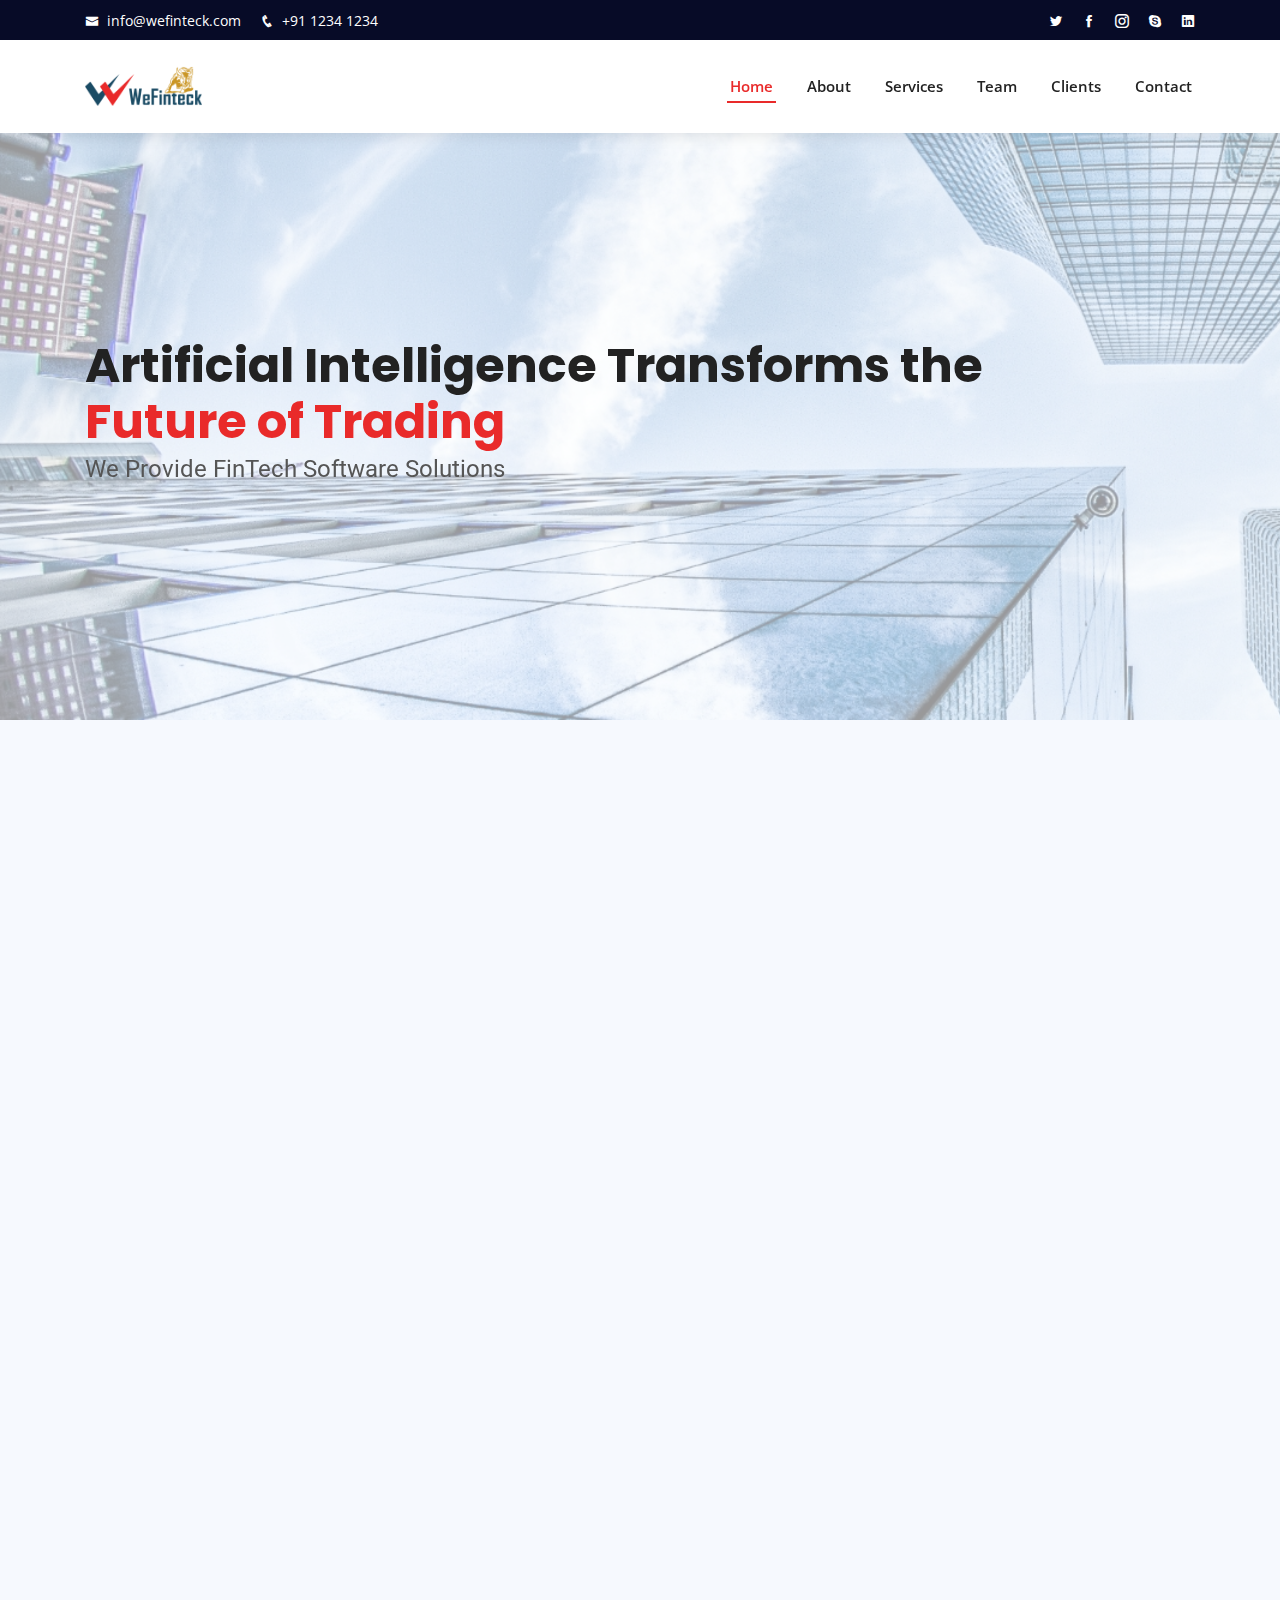
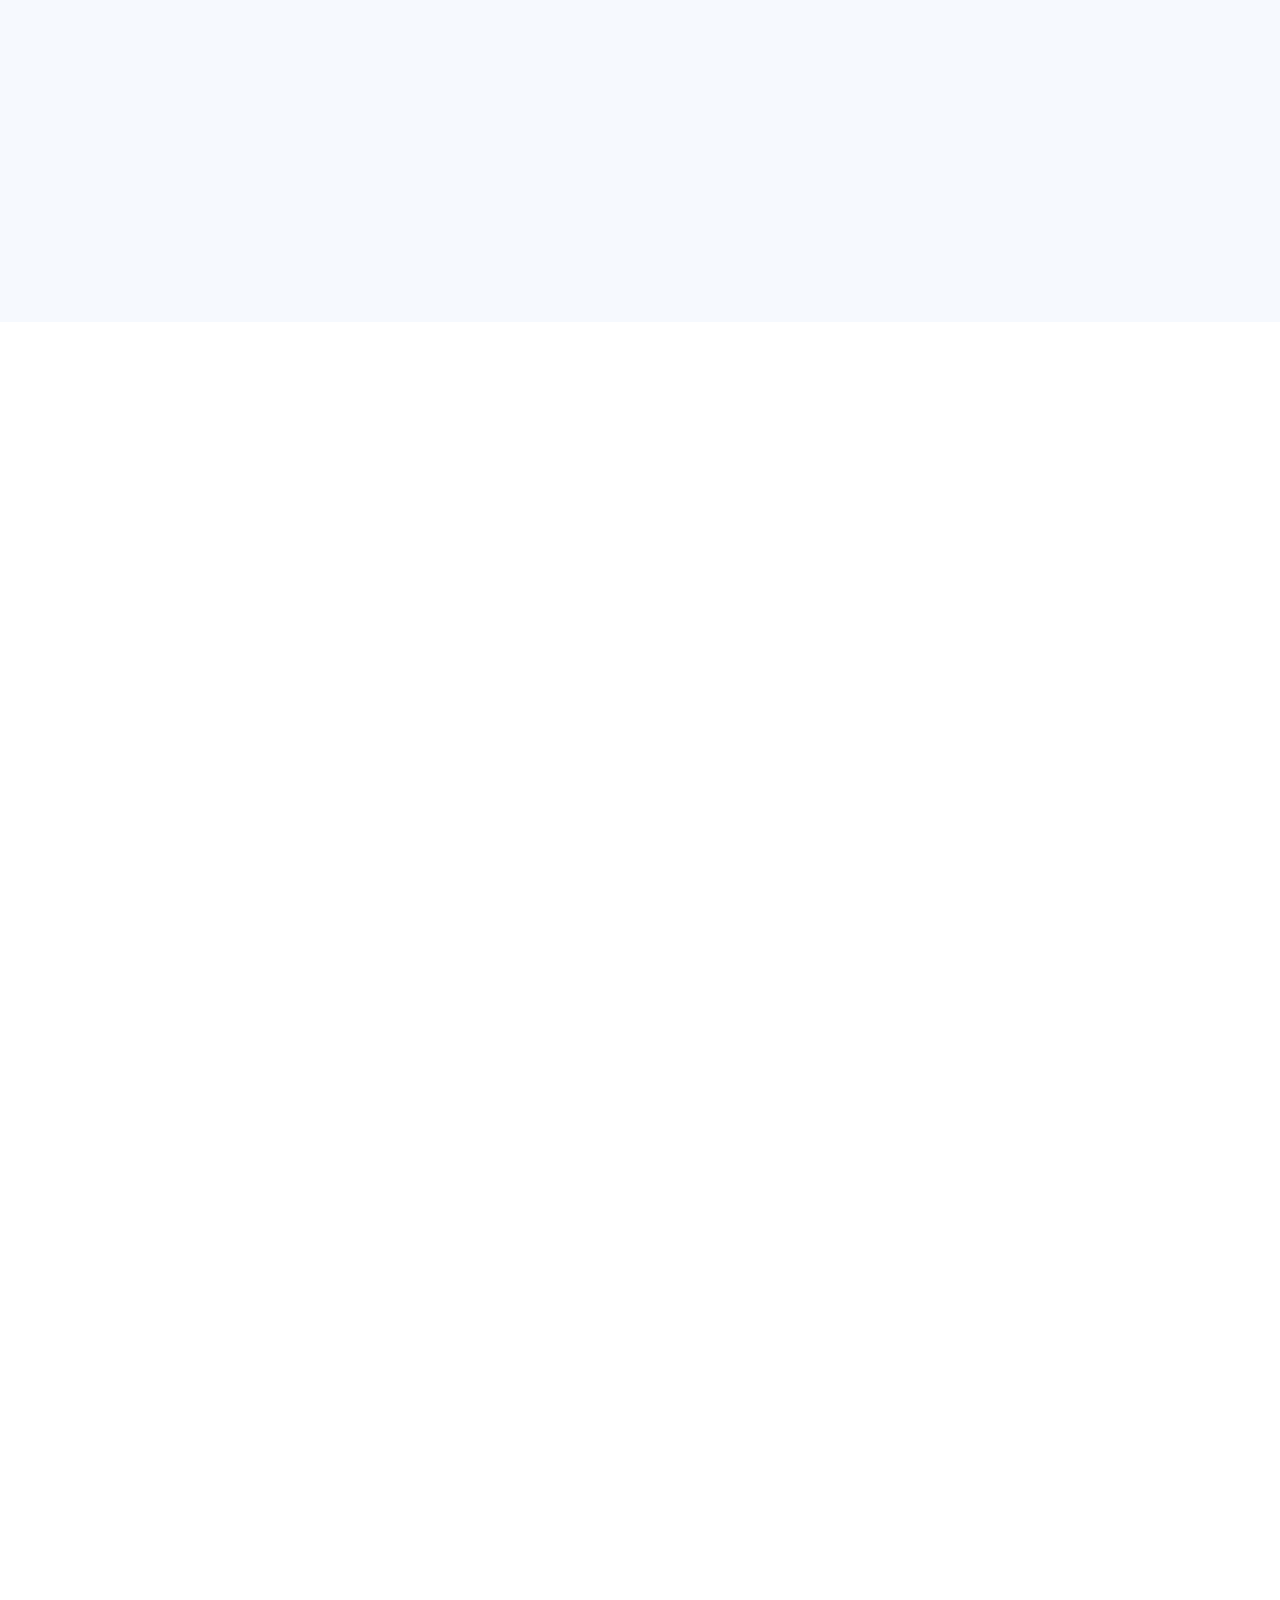
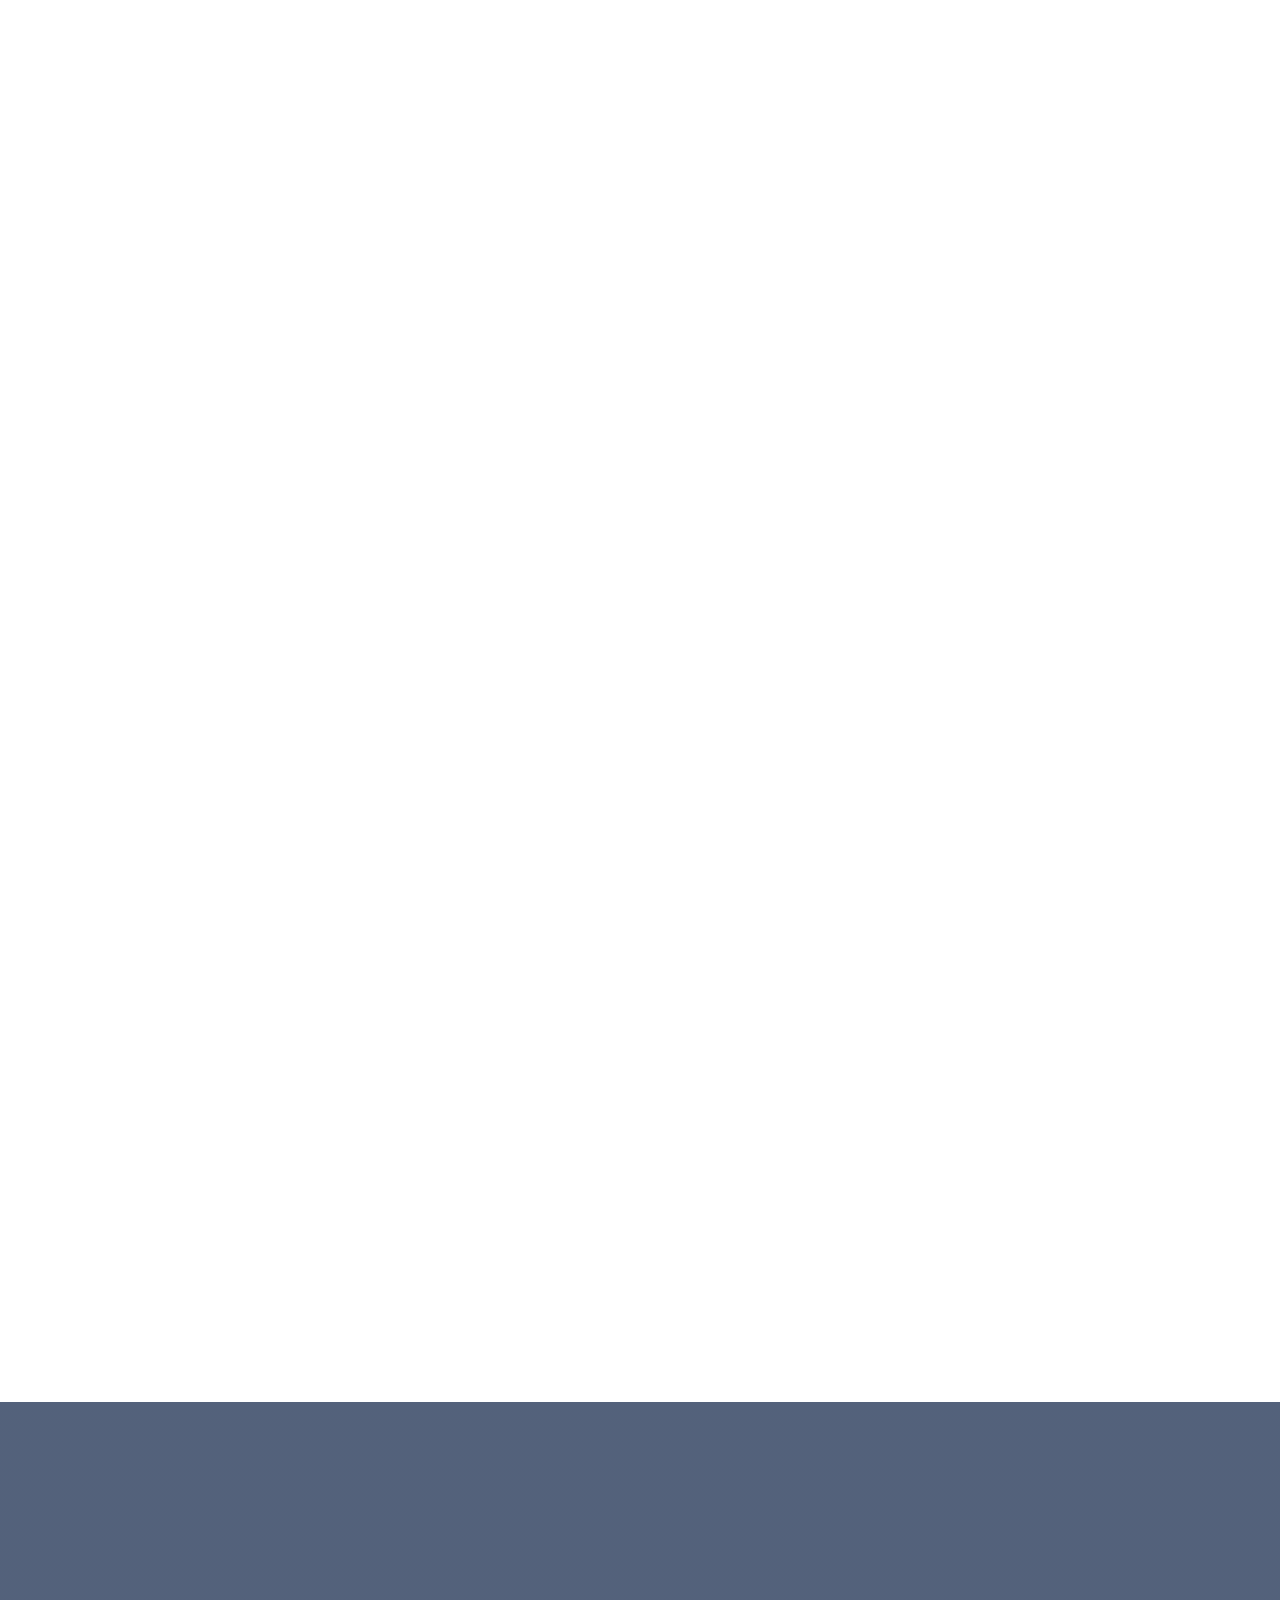
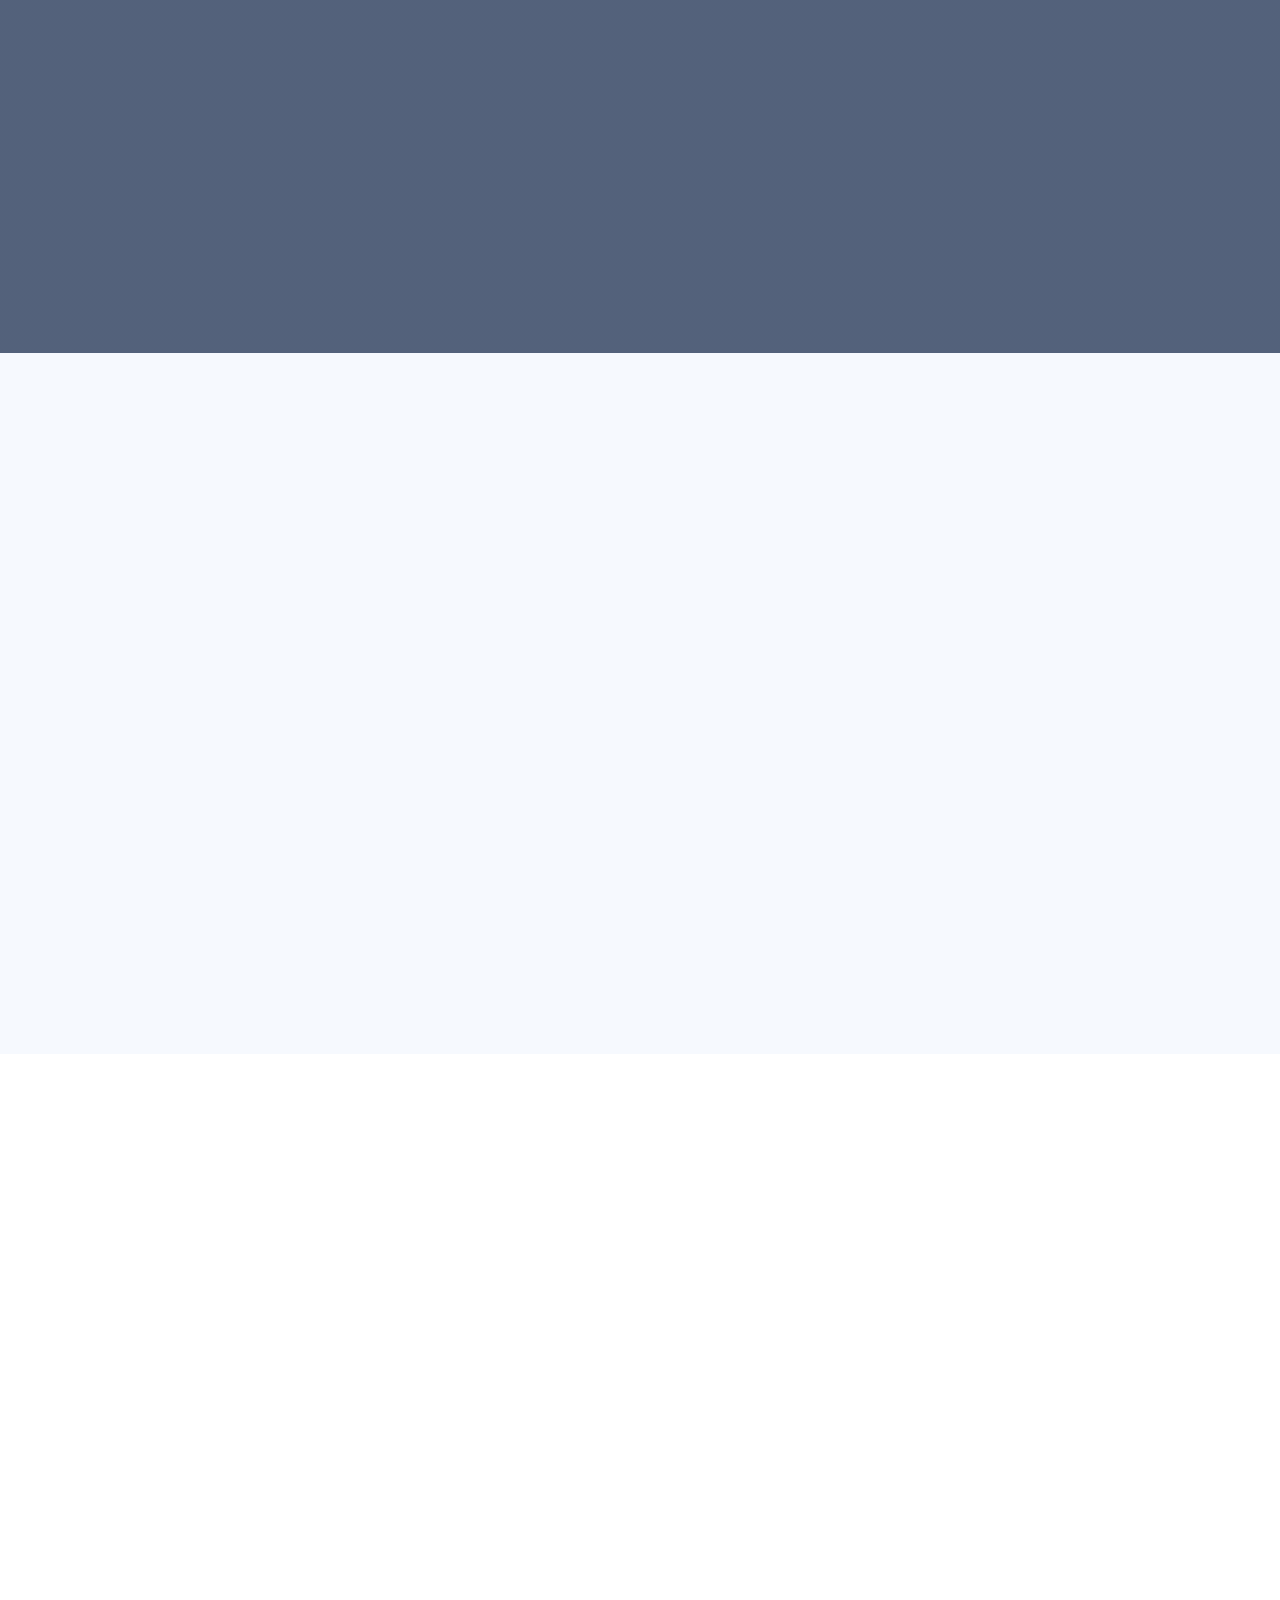
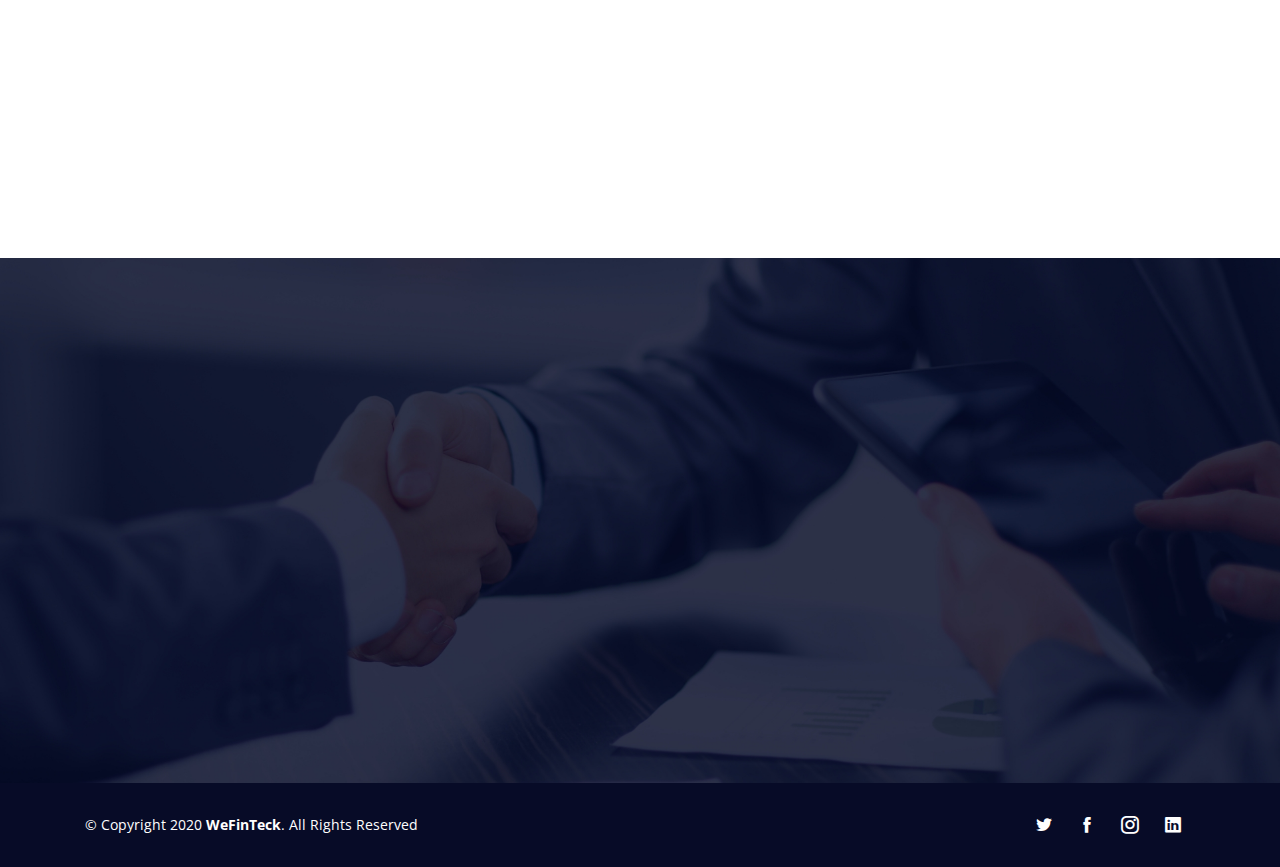
==== commit 1dbf949d: "first commit" ====
--- a/index.html
+++ b/index.html
@@ -10,7 +10,7 @@
   <meta content="" name="keywords">
 
   <!-- Favicons -->
-  <link href="assets/img/favicon.png" rel="icon">
+  <link href="assets/img/favicon.ico" rel="icon">
   <link href="assets/img/apple-touch-icon.png" rel="apple-touch-icon">
 
   <!-- Google Fonts -->
@@ -54,9 +54,9 @@
   <header id="header" class="fixed-top">
     <div class="container d-flex align-items-center">
 
-      <h1 class="logo mr-auto"><a href="index.html">WeFinTeck<span>.</span></a></h1>
+      <!--<h1 class="logo mr-auto"><a href="index.html">WeFinTeck<span>.</span></a></h1>-->
       <!-- Uncomment below if you prefer to use an image logo -->
-      <!-- <a href="index.html" class="logo mr-auto"><img src="assets/img/logo.png" alt=""></a>-->
+      <a href="index.html" class="logo mr-auto"><img src="assets/img/logo.png" alt=""></a>
 
       <nav class="nav-menu d-none d-lg-block">
         <ul>
@@ -90,12 +90,11 @@
           <div class="col-lg-6 pt-4 pt-lg-0 content d-flex flex-column justify-content-center" data-aos="fade-up" data-aos-delay="100">
             <div class="section-title">
               <h2>About Us</h2>          
-            </div>
-            <h3>Fintech Software and AI Enabled Technology Financial Services.</h3>
+              <h3>Fintech Software and AI Enabled Technology Financial Services.</h3>
+            </div>            
             <ul>
-              <li>We Provide FinTech Software solutions</li>
-              <li>We Deliver Better Financial Services with the help of AI Technology
-                </li>
+              <li>We are a Fintech Software Services provider and enables AI Bot Strategy Trading Platform for every kind of investor/retailer/trader/institution in Market Place.</li>
+              <li>We deliver better financial trading platform solutions for the customers with the help of AI Technology in domestic and global exchanges.</li>
             </ul>                                  
                 <div class="aboutTabs">
                   <nav>
@@ -106,17 +105,17 @@
                     </div>
                   </nav>
                   <div class="tab-content py-3 px-3 px-sm-0" id="nav-tabContent">
-                    <div class="tab-pane fade show active" id="nav-home" role="tabpanel" aria-labelledby="nav-home-tab">
-                      <h3>Fintech Software Solutions</h3>
-                    <p>We Help companies transform their financial services with emerging technology for improved operational efficiency, greater transparency, faster response times and better custom experience.</p>
+                    <div class="tab-pane fade show active" id="nav-home" role="tabpanel" aria-labelledby="nav-home-tab">                      
+                    <ul><li>WeFinTeck provide a suite of advanced trading tools that includes powerful API Bridge which enables you to trade with custom/pre-defined strategies by linking to your broker account.</li>
+                      <li>WeFinTeck supports custom built strategy engine in Equities, Futures, Options, Commodities and FX Markets</li>
+                      </ul>
                     </div>
                     <div class="tab-pane fade" id="nav-profile" role="tabpanel" aria-labelledby="nav-profile-tab">
-                      <p>Our vision is to keep generating high alpha returns from AI Algo trading Engine  with a disciplined and scalable approach</p>
+                      <p>Our vision is to keep providing better financial product services and generating high alpha returns from AI Algo trading Engine with a disciplined and scalable approach.</p>
                     </div>
                     <div class="tab-pane fade" id="nav-contact" role="tabpanel" aria-labelledby="nav-contact-tab">
-                      <h3>AI Enabled Technology Financial Services</h3>
-                      <p>We transform business processes of organizations by building AI Automated Trading applications with our deep analytics engine and AI development capabilities.</p>
-                      <p>We redefine the way businesses operate to help them facilitate faster decision-making and reduce repetitive tasks.</p>
+                      <p>We transform business processes of organizations by building Trading BOT applications with our deep analytics engine and AI development capabilities.</p>
+                        <p>We redefine the way businesses operate to help them facilitate faster decision-making and reduce repetitive tasks and human intervention.</p>                      
                     </div>                    
                   </div>                
                 </div>
@@ -126,8 +125,8 @@
           </div>
 
         </div>
-
-            <div class="row mt-5">
+            <!-- Logos Section Starts Here -->
+            <div class="row aboutLogos my-5">
               <div class="col-lg-2 col-md-4 col-6 d-flex align-items-center justify-content-center">
                 <img src="assets/img/nse-logo.png" class="img-fluid" alt="">
               </div>
@@ -147,7 +146,29 @@
               <div class="col-lg-2 col-md-4 col-6 d-flex align-items-center justify-content-center col-half-offset">
                 <img src="assets/img/dgcx-logo.png" class="img-fluid" alt="">
               </div>
-    
+            </div>
+            
+            <div class="clear-fix">&nbsp;</div>
+            
+            <!-- Who Need WeFinteck Section Starts Here -->
+            <div class="row mt-2">
+              <div class="col-lg-12"> 
+              <h3>Who needs wefinteck trading software?</h3>
+              </div>
+              <div class="col-lg-6 order-2 order-lg-1 mt-lg-0">                                
+                <ul class="list-bullet-style2">
+                  <li><i class="icofont-verification-check"></i> <p>Experienced and professional traders who fully understand the risk and rewards involved in use of Algo trading.</p>
+                    <li><i class="icofont-verification-check"></i> <p>People who already have buy and sell strategies and want to automate them.</p></li>
+                    <li><i class="icofont-verification-check"></i> <p>Technical analysts wanting to automate their trading.</p></li>
+                    <li><i class="icofont-verification-check"></i> <p>Jobbers who wants auto execution.</p></li>
+                    <li><i class="icofont-verification-check"></i> <p>Wealth managers can trade on behalf of clients.</p></li>
+                    <li><i class="icofont-verification-check"></i> <p>Retail Customers who lacks the understanding of API</p></li>
+                    <li><i class="icofont-verification-check"></i> <p>Program developers who does not have knowledge of RISK and REWARD</p></li>
+                </ul>
+              </div>
+              <div class="col-lg-6 order-1 order-lg-2 text-center">
+                <img src="assets/img/img1.jpg" alt="" class="img-fluid">
+              </div>
             </div>
 
       </div>
@@ -156,62 +177,178 @@
     <!-- ======= Services Section ======= -->
     <section id="services" class="services">
       <div class="container" data-aos="fade-up">
-
-        <div class="section-title">
-          <h2>Services</h2>
+        <div class="section-title pb-2">
+          <h2>Services</h2>                  
           <h3>Our <span>Services</span></h3>          
         </div>
 
         <div class="row">
-          <div class="col-lg-4 col-md-6 d-flex align-items-stretch" data-aos="zoom-in" data-aos-delay="100">
-            <div class="icon-box">
-              <div class="icon"><i class="bx bxl-dribbble"></i></div>
-              <h4>Software Development</h4>
-              <ul>
-                <li>Data Feed Handler</li>
-                <li>Fix Feed Handler for Global Exchanges</li>
-                <li>ORMS Gateways</li>
-                <li>RMS Systems</li>
-              </ul>
-            </div>
-          </div>
-
-          <div class="col-lg-4 col-md-6 d-flex align-items-stretch mt-4 mt-md-0" data-aos="zoom-in" data-aos-delay="200">
-            <div class="icon-box">
-              <div class="icon"><i class="bx bx-file"></i></div>
-              <h4>Managed Services</h4>
-              <p>Managed Services is an outsourced and customizable Service solution for all of your connectivity needs, backed by Wefinteck's technology and expertise.</p>
-            </div>
-          </div>
-
-          <div class="col-lg-4 col-md-6 d-flex align-items-stretch mt-4 mt-lg-0" data-aos="zoom-in" data-aos-delay="300">
-            <div class="icon-box">
-              <div class="icon"><i class="bx bx-tachometer"></i></div>
-              <h4>Customized Solutions</h4>
-              <p>Wefinteck develops Tailor Made Solutions that are designed to address the specific needs of our customers.</p>
-            </div>
-          </div>
-
-          <div class="col-lg-4 col-md-6 d-flex align-items-stretch mt-4" data-aos="zoom-in" data-aos-delay="100">
-            <div class="icon-box">
-              <div class="icon"><i class="bx bx-world"></i></div>
-              <h4>Algo Trading Solutions</h4>
-              <p>WefinTeck algo trading software solutions can interact with global and domestic markets, analyze real-time market data and execute different trades with ultra low latency tools. Our API can be used by top tier hedge funds, proprietary trading firms. </p>
-            </div>
-          </div>
-
-          <div class="col-lg-4 col-md-6 d-flex align-items-stretch mt-4" data-aos="zoom-in" data-aos-delay="200">
-            <div class="icon-box">
-              <div class="icon"><i class="bx bx-slideshow"></i></div>
-              <h4>Web Application Development</h4>
-              <p>Our Web Application Development Team designs and develop web applications designed to meet specific business requirements. Leveraging our hands-on experience in the latest technologies like Postgre SQL, MongoDB, Angular, Node.js, React and Python, we simplify complex business workflows with adaptive web apps.</p>
-            </div>
-          </div>        
-
-        </div>
-
-      </div>
-    </section><!-- End Services Section -->    
+          <div class="col-lg-12 col-md-12" data-aos="zoom-in" data-aos-delay="200">
+            <div class="unique_boxes_wrapper">
+            <h4>WeFinTeck Unique Services</h4>
+            <div class="unique_boxes">
+              <div class="box1">
+                <ul class="list-bullet-style1">
+                  <li><i class="icofont-caret-right"></i> <p>Trading Software Development and Customized Solutions </p></li>
+                  <li><i class="icofont-caret-right"></i> <p>Algo Trading platform</p></li>
+                  <li><i class="icofont-caret-right"></i> <p>AI BOT Strategy</p></li>
+                  <li><i class="icofont-caret-right"></i> <p>Product Suite API provides with Low Cost Technology Solutions</p></li>
+                </ul>                
+              </div>
+              <div class="box2">
+                <span>for</span>
+              </div>
+              <div class="box3">
+                <ul class="list-bullet-style2">
+                  <li><i class="icofont-verification-check"></i> <p>Institution Trading Platform Services</p></li>
+                  <li><i class="icofont-verification-check"></i> <p>Retail /Professional Trading Software Services</p></li>
+                  <li><i class="icofont-verification-check"></i> <p>Broker Connectivity -  AI Trading BOT Platform</p></li>
+                </ul>
+              </div>
+            </div>
+          </div>
+          </div>
+
+
+          <div class="col-lg-12 col-md-12 d-flex align-items-stretch mt-4" data-aos="zoom-in" data-aos-delay="200">
+            <div class="icon-box">              
+              <h3>Institution Trading Platform Services – Proprietary Trading platform</h3>
+
+              <div class="row">
+                <div class="col-lg-6 col-md-12">
+                  <p>WeFinTeck Strategy Development Platform is a complete solution for developing and implementing your proprietary trading strategies. WeFinTeck provides software product suite API services and deploy the trading platform at the Institution end by installing the following modules: </p>
+                  <p>Submit  Exchanges   Infrastructure  WeFinTeck Trading Platform  Run the Prop Trading platform in a secure environmnt</p>
+                    <ul class="list-bullet-style1">
+                      <li><i class="icofont-caret-right"></i> <p>Exchange connectivity and Market Feed Handlers</p></li>
+                      <li><i class="icofont-caret-right"></i> <p>Trading Routing Gateways</p></li>
+                      <li><i class="icofont-caret-right"></i> <p>Strategy Engine</p></li>
+                      <li><i class="icofont-caret-right"></i> <p>API Bridge Connectivity</p></li>
+                      <li><i class="icofont-caret-right"></i> <p>RMS</p></li>
+                      <li><i class="icofont-caret-right"></i> <p>Trading Client</p></li>
+                      <li><i class="icofont-caret-right"></i> <p>Supports Algorithmic Trading</p></li>
+                    </ul>
+                  <p><strong>Supporting Exchanges:</strong> NSE, BSE, MCX, MSEI & NCDEX</p>
+                  <p><strong>Infrastructure Required:</strong> Leased Line Connectivity and Hardware Servers</p>           
+                </div>
+                <div class="col-lg-6 col-md-12">
+                  <img src="assets/img/img2.jpg" alt="" class="img-fluid">
+                </div>
+              </div>              
+            </div>
+          </div>
+
+
+          <div class="col-lg-12 col-md-12 d-flex align-items-stretch mt-4" data-aos="zoom-in" data-aos-delay="200">
+            <div class="icon-box">              
+              <h3>Retail/ Professional Trading Software Services</h3>
+
+              <div class="row">
+                <div class="col-lg-6 col-md-12">
+                  <p>WeFinTeck is a core set of software components for building and running world class trading strategies. If you have a trading idea, you can quickly and easily take your strategy from concept to production with WeFinTeck Strategy Development Platform.</p>
+                  <ul class="list-bullet-style1">
+                    <li><i class="icofont-caret-right"></i> <p>Cutting Edge Technology Platform- Easy Usage Navigation.</p></li>
+                      <li><i class="icofont-caret-right"></i> <p>Interface with charting tools</p></li>
+                      <li><i class="icofont-caret-right"></i> <p>Supports REST APIs – Data and Trade Services</p></li>
+                      <li><i class="icofont-caret-right"></i> <p>Strategy coding Assistance – User defined algorithms integrating with existing brokers API</p></li>
+                      <li><i class="icofont-caret-right"></i> <p>Plug-and-play popular strategies.</p></li>
+                      <li><i class="icofont-caret-right"></i> <p>Development of customized strategies.</p></li>
+                      <li><i class="icofont-caret-right"></i> <p>Trading strategies build on statistical and mathematical model</p></li>
+                      <li><i class="icofont-caret-right"></i> <p>Low Latency API and Advanced trading Algorithms</p></li>
+                      <li><i class="icofont-caret-right"></i> <p>Paper Live trading</p></li>
+                      <li><i class="icofont-caret-right"></i> <p>Back Testing Engine</p></li>
+                      <li><i class="icofont-caret-right"></i> <p>Live simulated Markets</p></li>
+                  </ul>
+
+                  <h6>Advantages</h6>
+                  <ul class="list-bullet-style2">
+                    <li><i class="icofont-verification-check"></i> <p>Programming knowledge is not required</p></li>
+                    <li><i class="icofont-verification-check"></i> <p>Without data Cost</p></li>
+                    <li><i class="icofont-verification-check"></i> <p>Rapid Integration</p></li>
+                    <li><i class="icofont-verification-check"></i> <p>Save Time and Money</p></li>
+                    <li><i class="icofont-verification-check"></i> <p>Enabling pre-defined /user defined strategy</p></li>
+                    <li><i class="icofont-verification-check"></i> <p>BUILDS AI TRADING BOT FROM EXISTING API – ZERODHA API, 5 PAISA, ALICE BLUE API</p></li>
+                  </ul>
+                </div>
+                <div class="col-lg-6 col-md-12">
+                  <img src="assets/img/img3.jpg" alt="" class="img-fluid">
+                </div>
+              </div>              
+            </div>
+          </div>
+
+
+
+          <div class="col-lg-12 col-md-12 d-flex align-items-stretch mt-4" data-aos="zoom-in" data-aos-delay="200">
+            <div class="icon-box">              
+              <h3>Broker Platform - AI Trading BOT</h3>
+
+              <div class="row">
+                <div class="col-lg-6 col-md-12">
+
+                  <p>AI Trade Bot is a predefined platform – This is most powerful and flexible algorithmic trading platform for retail brokers for rapid development, testing and deployment of simple to sophisticated trading strategies into constantly evolving financial marketplace. It is designed to increase trading execution efficiency and profitability by capturing alpha. </p>
+              <p>We Provide the Financial Solutions to the Retail Brokers</p>
+                  <ul class="list-bullet-style1">
+                    <li><i class="icofont-caret-right"></i> <p>EARN and SPEND with help of AI BOTS</p></li>
+                    <li><i class="icofont-caret-right"></i> <p>SMALL POCKET BOT is at your service to generate income</p></li>
+                    <li><i class="icofont-caret-right"></i> <p>PLUG IN WRAPPER for Auto Trade Execution</p></li>
+                  </ul>
+
+                  <h6>Advantages</h6>
+                  <ul class="list-bullet-style2">
+                    <li><i class="icofont-verification-check"></i><p> Fully Automated Bots that Trades in your own Trading account</p></li>
+                    <li><i class="icofont-verification-check"></i><p>Reduce Human Intervention</p></li>
+                  </ul>
+
+            </div>
+            <div class="col-lg-6 col-md-12">
+              <img src="assets/img/img4.jpg" alt="" class="img-fluid">
+            </div>
+          </div> 
+              
+            </div>
+          </div>
+
+        </div>
+
+      </div>
+    </section><!-- End Services Section -->
+
+    <!-- ======= How It Works? ======= -->
+    <section id="cta" class="cta">
+      <div class="container" data-aos="zoom-in">
+
+        <div class="row">
+          <div class="col-lg-12 text-center text-lg-left">
+
+            <div class="section-title pb-2">
+              <h2>Services</h2>                  
+              <h3>How It Works?</h3>          
+            </div>
+                      
+
+            <ul class="progressbar">
+              <li>
+                <img src="assets/img/icon1.svg" />
+                <span><strong>Trade Strategies</strong> – User Defined/ Pre-Defined</span></li>                
+              <li>
+                <img src="assets/img/icon2.svg" />
+                <span><strong>Build the Strategy Using API</strong> – Existing Brokering API Connection</span>
+            </li>
+              <li>
+                <img src="assets/img/icon3.svg" />
+              <span>Test with Simulated live Market</span></li>
+              <li>
+                <img src="assets/img/icon4.svg" />
+              <span><strong>Optimizing Strategy</strong> – Go Live in Markets</span></li>
+              <li>
+                <img src="assets/img/icon5.svg" />
+              <span>Live Trade Reports</span></li>
+          </ul>
+          </div>         
+        </div>
+
+      </div>
+    </section><!-- End Cta Section -->    
 
     <!-- ======= Team Section ======= -->
     <section id="team" class="team section-bg">
@@ -403,7 +540,7 @@
             </div>
           </div>
 
-          <div class="col-lg-4 col-md-6">
+          <div class="col-lg-4 col-md-6 mobile-space">
             <div class="info-box">
               <i class="bx bx-envelope"></i>
               <h3>Email Us</h3>
--- a/assets/css/style.css
+++ b/assets/css/style.css
@@ -84,7 +84,7 @@
   width: 40px;
   height: 40px;
   border-radius: 4px;
-  background: #106eea;
+  background: #E92A2A;
   color: #fff;
   transition: all 0.4s;
 }
@@ -380,7 +380,7 @@
 }
 
 .mobile-nav a:hover, .mobile-nav .active > a, .mobile-nav li:hover > a {
-  color: #106eea;
+  color: #E92A2A;
   text-decoration: none;
 }
 
@@ -672,11 +672,16 @@
 /*--------------------------------------------------------------
 # About
 --------------------------------------------------------------*/
-.about .content h3 {
+h3 {
   font-weight: 600;
-  font-size: 26px;
-}
-
+  font-size: 26px;margin-bottom: 20px;
+}
+.about .section-title h3 {
+  font-size: 28px;
+}
+.about .section-title {
+  padding-bottom: 0;
+}
 .about .content ul {
   list-style: none;
   padding: 0;
@@ -782,6 +787,7 @@
   padding: 20px;
   transition: all ease-in-out 0.3s;
   background: #fff;
+  box-shadow: 0px 0 25px 0 rgba(16, 110, 234, 0.1);
 }
 
 .services .icon-box .icon {  
@@ -796,8 +802,7 @@
   transition: ease-in-out 0.3s;
 }
 .services .icon-box li { 
-font-size: 14px;
-margin-bottom: 3px;
+  margin-bottom: 3px;
 }
 .services .icon-box .icon i {
   color: #E92A2A;
@@ -811,9 +816,7 @@
   font-size: 18px;
 }
 .services .icon-box p {
-  line-height: 24px;
-  font-size: 14px;
-  margin-bottom: 0;
+  line-height: 24px;  margin-bottom: 10px;
 }
 
 .services .icon-box:hover {
@@ -909,7 +912,7 @@
 }
 
 .testimonials .owl-dot.active {
-  background-color: #106eea !important;
+  background-color: #E92A2A !important;
 }
 .owl-carousel button.owl-dot {
   background: #CCC !important;
@@ -1007,6 +1010,87 @@
   bottom: 15px;
 }
 
+/*--------------------------------------------------------------
+# How It Works?
+--------------------------------------------------------------*/
+.cta {
+  background: linear-gradient(rgba(40, 58, 90, 0.8), rgba(40, 58, 90, 0.8)), url("../img/cta-bg.jpg") fixed center center;
+  background-size: cover;
+  padding: 120px 0;
+}
+
+.cta h3 {
+  color: #fff;
+  font-size: 28px;
+  font-weight: 700;
+}
+
+.cta p {
+  color: #fff;
+}
+
+.cta .cta-btn {
+  font-family: "Jost", sans-serif;
+  font-weight: 500;
+  font-size: 16px;
+  letter-spacing: 1px;
+  display: inline-block;
+  padding: 12px 40px;
+  border-radius: 50px;
+  transition: 0.5s;
+  margin: 10px;
+  border: 2px solid #fff;
+  color: #fff;
+}
+
+.cta .cta-btn:hover {
+  background: #47b2e4;
+  border: 2px solid #47b2e4;
+}
+
+@media (max-width: 1024px) {
+  .cta {
+    background-attachment: scroll;
+  }
+}
+
+@media (min-width: 769px) {
+  .cta .cta-btn-container {
+    display: flex;
+    align-items: center;
+    justify-content: flex-end;
+  }
+}
+
+
+
+.progressbar {
+  margin: 0;  padding: 0;  counter-reset: step;
+}
+.progressbar li {
+  list-style-type: none;  width: 20%;  float: left;  position: relative;  text-align: center;  color: #FFF;
+}
+.progressbar li span{
+  display: block; margin-top: 15px;
+}
+.progressbar li:before {
+  width: 50px;  height: 50px;  
+  content: counter(step);
+  counter-increment: step;
+  line-height: 45px;
+  border: 1px solid #FFF;
+  display: block;  text-align: center;  margin: 20px auto;  border-radius: 50%;  background-color: #9BB0C1;
+  color: #070B27; font-size: 18px; font-weight: bold;
+}
+.progressbar li:after {
+  width: 100%;  height: 1px;
+  content: '';
+  position: absolute;  background-color: #FFF;
+  top: 45px;  left: -50%;  z-index: -1;
+}
+.progressbar li:first-child:after {
+  content: none;
+}
 
 /*--------------------------------------------------------------
 # Contact
@@ -1064,6 +1148,50 @@
   100% {
     transform: rotate(360deg);
   }
+}
+
+ul.list-bullet-style1, ul.list-bullet-style2{
+  padding: 0;
+}
+ul.list-bullet-style1 li, ul.list-bullet-style2 li{
+  list-style: none;  padding-left: 30px; margin-bottom: 15px !important;  overflow: hidden;
+}
+ul.list-bullet-style1 li i, ul.list-bullet-style2 li i{
+  margin-right: 3%; margin-top: 5px; font-size: 18px; color: #E92A2A; float: left; width: 2%;
+}
+ul.list-bullet-style2 li i{
+  font-size: 14px; margin-right: 0; width: 5%;
+}
+ul.list-bullet-style1 li p, ul.list-bullet-style2 li p{
+  float: left;  width: 95%;  margin-bottom: 0 !important;
+}
+.unique_boxes_wrapper{
+  background-color: rgb(246, 249, 254); border-radius: 10px; padding: 30px;
+    box-shadow: 0px 0 25px 0 rgba(16, 110, 234, 0.1);
+}
+.unique_boxes{
+  display: flex;  justify-content: space-between; width: 100%;
+}
+.unique_boxes .box1, .unique_boxes .box3 {
+  width: 45%;
+}
+.unique_boxes .box1 ul.list-bullet-style1 li{
+  padding-left: 0;
+}
+.unique_boxes .box1 ul.list-bullet-style1, .unique_boxes .box3 ul.list-bullet-style2,
+.unique_boxes .box1 ul.list-bullet-style1 li:last-child, .unique_boxes .box3 ul.list-bullet-style2 li:last-child{
+  margin-bottom: 0 !important;
+}
+.unique_boxes .box2{
+display: flex; align-items: center; width: 10%; justify-content: center; text-align: center;
+position: relative;
+}
+.unique_boxes .box2:before{
+  position: absolute; background: #e4e6e9;  content: ""; width: 2px;  height: 100%;  z-index: 1;
+  }
+.unique_boxes .box2 span{
+  background: #c4cbd4; width: 75px; height: 75px; border-radius: 50%; color: #FFF; font-weight: bold;
+  display: flex; justify-content: center; align-items: center; position: relative; z-index: 2;
 }
 
 /*--------------------------------------------------------------
@@ -1110,10 +1238,50 @@
   font-size: 13px;
   color: #444444;
 }
+@media (max-width: 990px) {
+  .col-half-offset {
+    margin-left: 0;
+  }
+}
 @media (max-width: 768px) {
+  .aboutLogos img{
+    margin: 15px;
+    max-width: 90%;
+  }
+  section#contact {
+    padding: 75px 0;
+  }  
+  .mobile-space{
+    margin: 30px 0;
+  }  
   #footer .copyright, #footer .credits {
     float: none;
     text-align: center;
     padding: 2px 0;
-  }
-}
+  }  
+}
+@media (max-width: 600px) {
+  .section-title h3 {
+    font-size: 30px;
+  }
+  .unique_boxes {    
+    flex-direction: column;
+  }
+  .unique_boxes .box1, .unique_boxes .box3, .unique_boxes .box2 {      
+      width: 100%;
+  }
+  .unique_boxes .box2:after {
+    position: absolute;
+    background: #e4e6e9;
+    content: "";
+    width: 100%;
+    height: 2px;
+    z-index: 1;
+}
+  .footer-bottom {  
+    flex-direction: column;
+  }  
+  #footer .social-links {    
+    margin-top: 10px;
+  }
+}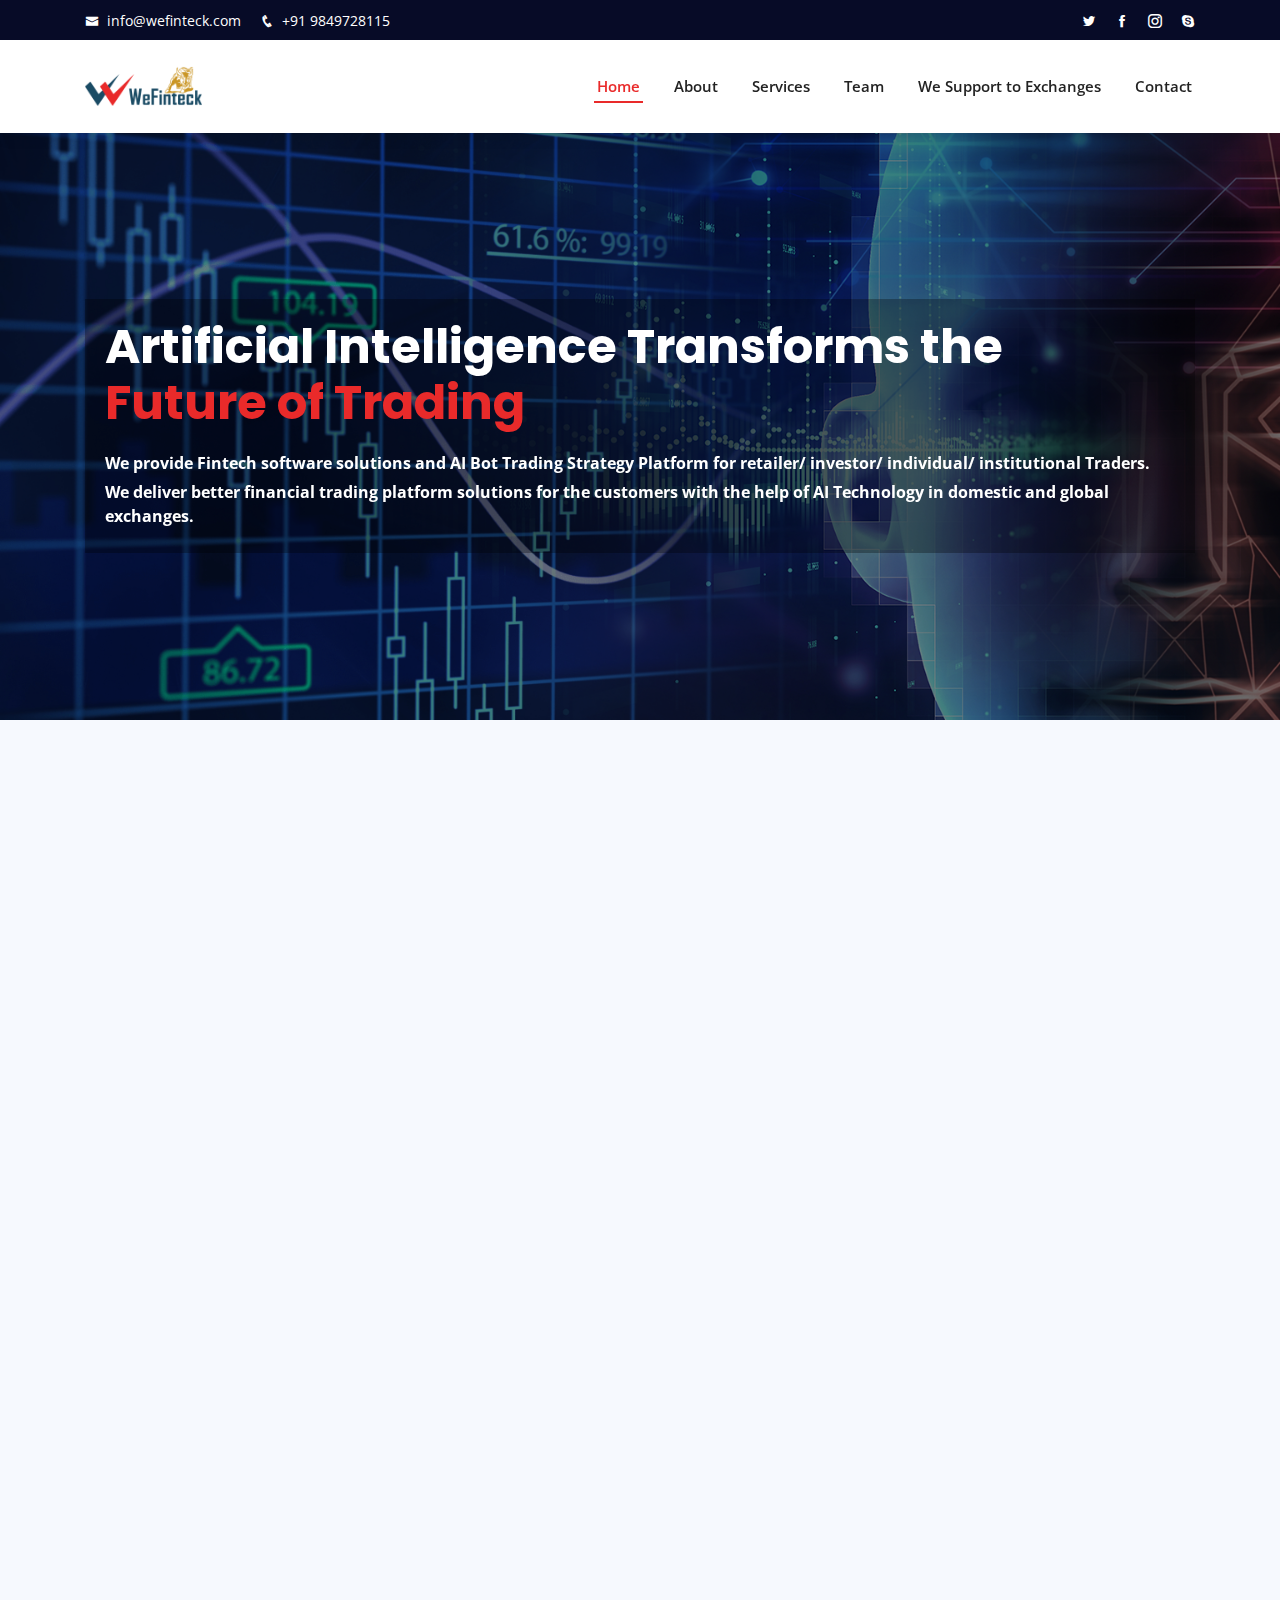
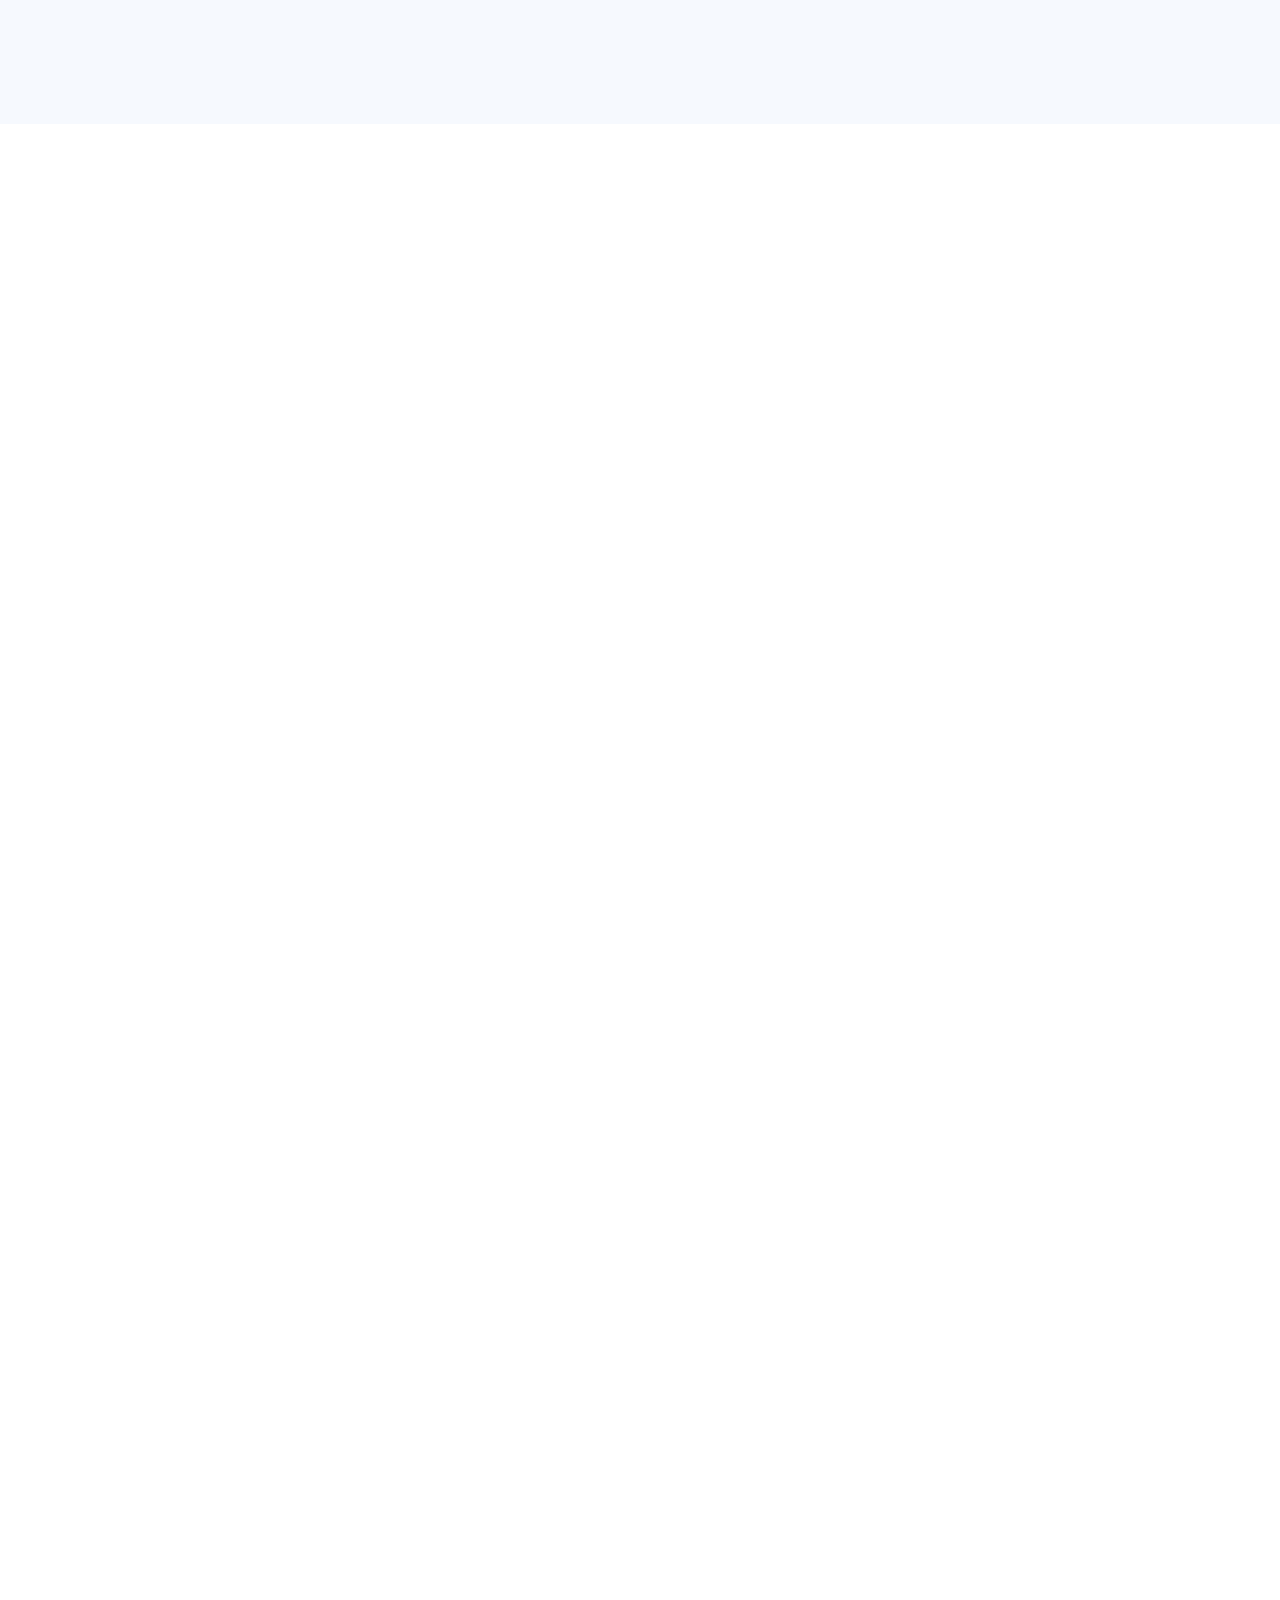
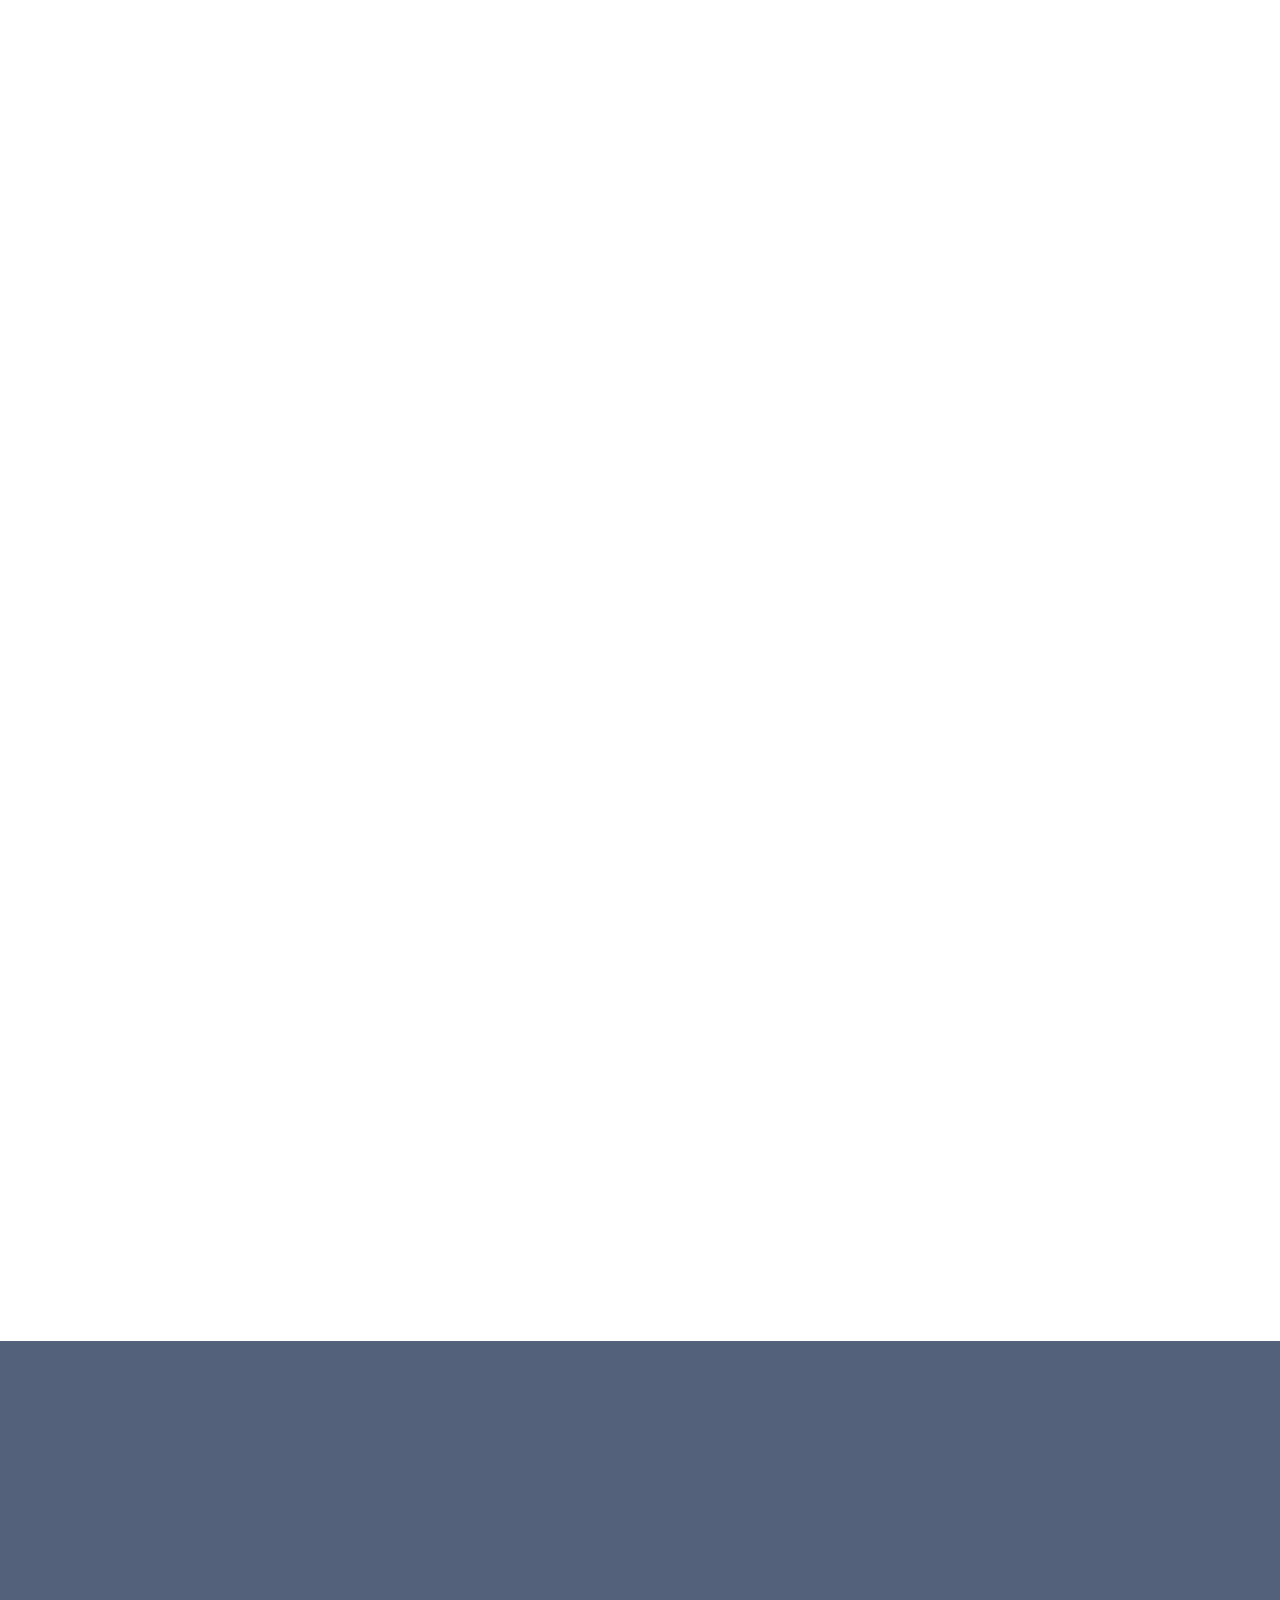
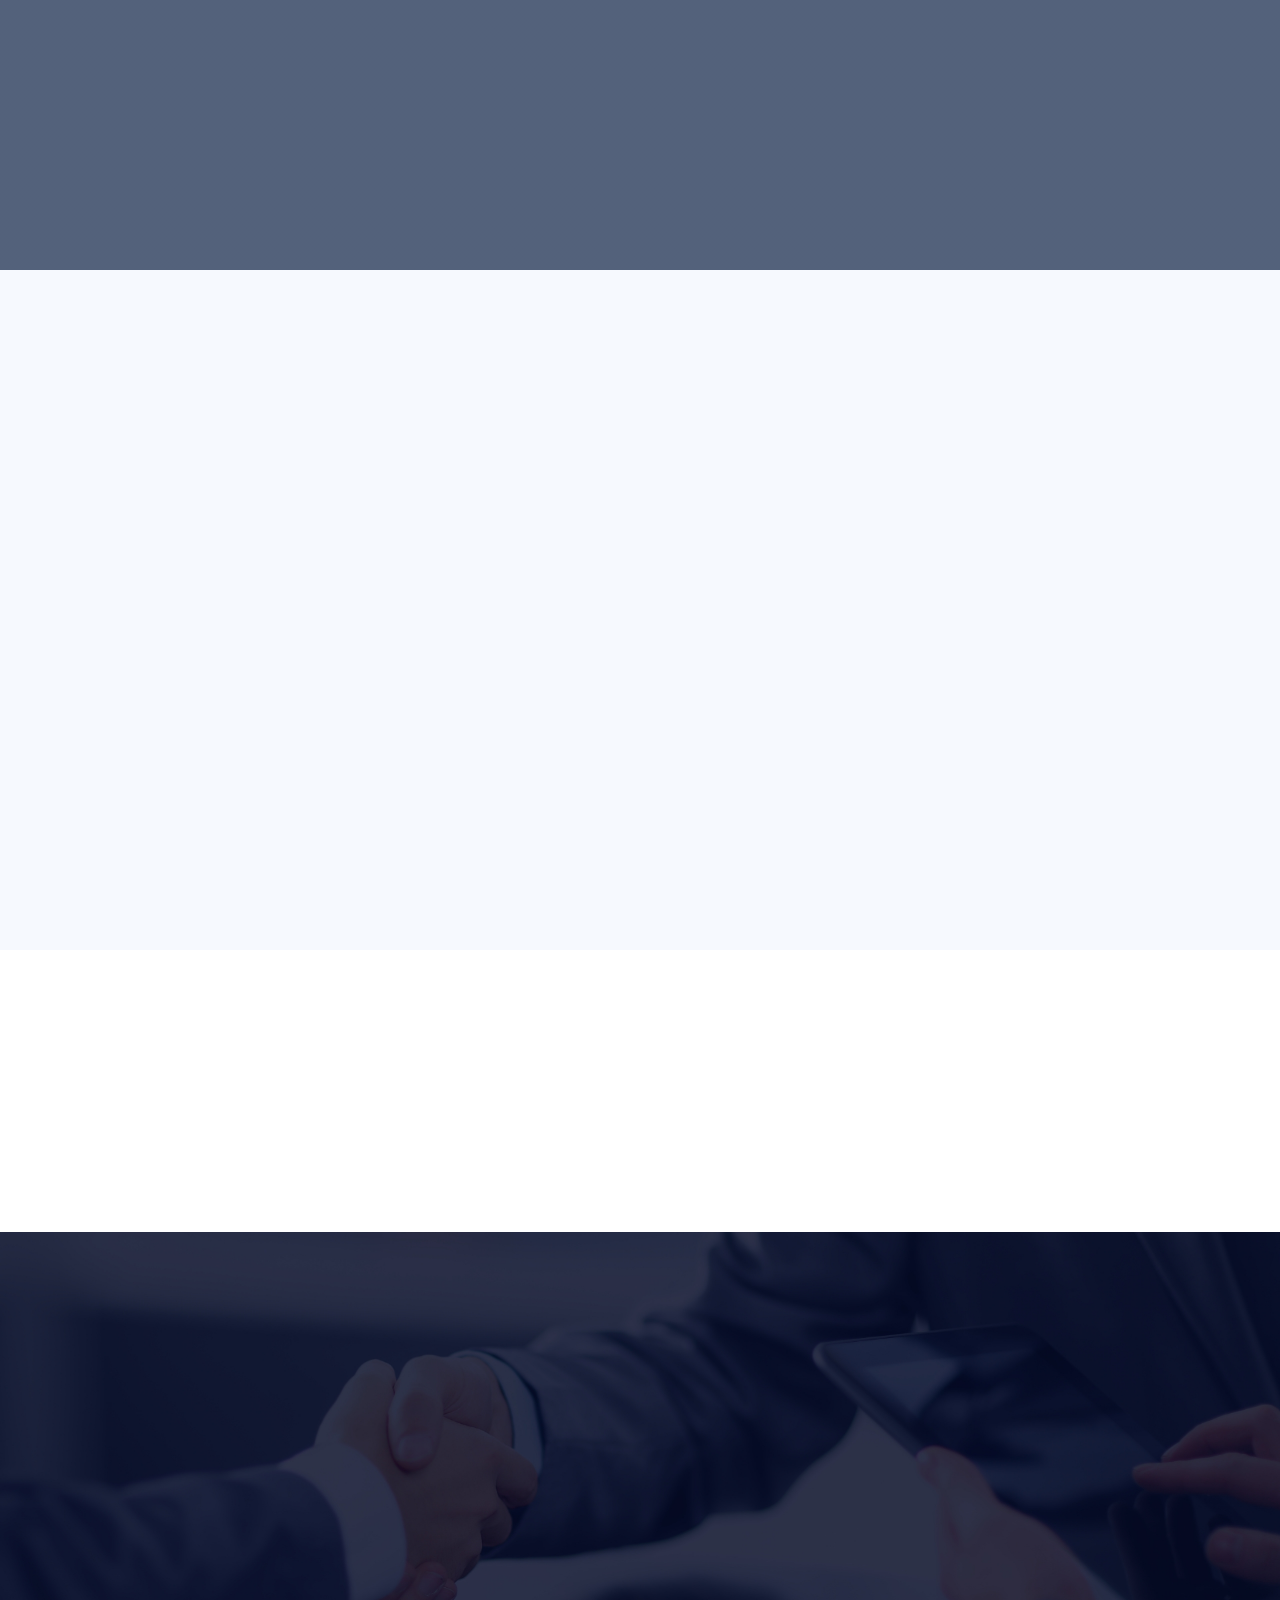
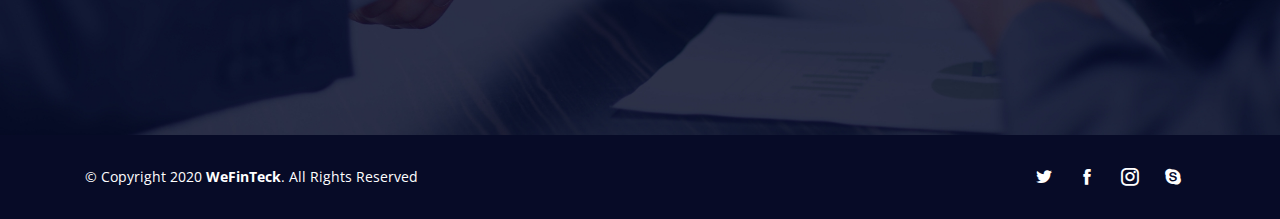
==== commit 6fdb968b: "changes version 3" ====
--- a/index.html
+++ b/index.html
@@ -17,7 +17,7 @@
   <link href="https://fonts.googleapis.com/css?family=Open+Sans:300,300i,400,400i,600,600i,700,700i|Roboto:300,300i,400,400i,500,500i,600,600i,700,700i|Poppins:300,300i,400,400i,500,500i,600,600i,700,700i" rel="stylesheet">
 
   <link rel="preconnect" href="https://fonts.gstatic.com">
-<link href="https://fonts.googleapis.com/css2?family=Archivo+Black&display=swap" rel="stylesheet">
+  <link href="https://fonts.googleapis.com/css2?family=Archivo+Black&display=swap" rel="stylesheet">
 
   <!-- Vendor CSS Files -->
   <link href="assets/vendor/bootstrap/css/bootstrap.min.css" rel="stylesheet">
@@ -38,14 +38,14 @@
     <div class="container d-flex">
       <div class="contact-info mr-auto">
         <i class="icofont-envelope"></i> <a href="mailto:contact@example.com">info@wefinteck.com</a>
-        <i class="icofont-phone"></i> +91 1234 1234
+        <i class="icofont-phone"></i> +91 9849728115
       </div>
       <div class="social-links">
-        <a href="#" class="twitter"><i class="icofont-twitter"></i></a>
-        <a href="#" class="facebook"><i class="icofont-facebook"></i></a>
-        <a href="#" class="instagram"><i class="icofont-instagram"></i></a>
-        <a href="#" class="skype"><i class="icofont-skype"></i></a>
-        <a href="#" class="linkedin"><i class="icofont-linkedin"></i></i></a>
+        <a href="https://mobile.twitter.com/wefinteck" class="twitter" target="_blank"><i class="icofont-twitter"></i></a>
+        <a href="https://m.facebook.com/wefin.teck?refid=8" class="facebook" target="_blank"><i class="icofont-facebook"></i></a>
+        <a href="https://www.instagram.com/wefinteck/" class="instagram" target="_blank"><i class="icofont-instagram"></i></a>
+        <a href="https://join.skype.com/invite/XSyy3H5eBwMB" class="skype" target="_blank"><i class="icofont-skype"></i></a>
+        <!-- <a href="https://www.linkedin.com/in/wefinteck-wefinteck-80307b201/" class="linkedin"><i class="icofont-linkedin"></i></a> -->
       </div>
     </div>
   </div>
@@ -64,7 +64,7 @@
           <li><a href="#about">About</a></li>
           <li><a href="#services">Services</a></li>
           <li><a href="#team">Team</a></li>
-          <li><a href="#clients">Clients</a></li>          
+          <li><a href="#clients">We Support to Exchanges</a></li>          
           <li><a href="#contact">Contact</a></li>
 
         </ul>
@@ -76,8 +76,11 @@
   <!-- ======= Hero Section ======= -->
   <section id="hero" class="d-flex align-items-center">
     <div class="container" data-aos="zoom-out" data-aos-delay="100">
-      <h1>Artificial Intelligence Transforms the  <br><span>Future of Trading</spa></h1>
-      <h2>We Provide FinTech Software Solutions</h2>      
+      <div class="banner-text">
+        <h1>Artificial Intelligence Transforms the  <br><span>Future of Trading</spa></h1>
+          <p>We provide Fintech software solutions and AI Bot Trading Strategy Platform for retailer/ investor/ individual/ institutional Traders.</p>
+            <p>We deliver better financial trading platform solutions for the customers with the help of AI Technology in domestic and global exchanges. </p>
+      </div>      
     </div>
   </section><!-- End Hero -->
 
@@ -88,8 +91,7 @@
       
         <div class="row">          
           <div class="col-lg-6 pt-4 pt-lg-0 content d-flex flex-column justify-content-center" data-aos="fade-up" data-aos-delay="100">
-            <div class="section-title">
-              <h2>About Us</h2>          
+            <div class="section-title">              
               <h3>Fintech Software and AI Enabled Technology Financial Services.</h3>
             </div>            
             <ul>
@@ -123,32 +125,7 @@
           <div class="col-lg-6 text-center" data-aos="zoom-out" data-aos-delay="100">
             <img src="assets/img/aboutus.jpg" class="img-fluid aboutImg" alt="">
           </div>
-
-        </div>
-            <!-- Logos Section Starts Here -->
-            <div class="row aboutLogos my-5">
-              <div class="col-lg-2 col-md-4 col-6 d-flex align-items-center justify-content-center">
-                <img src="assets/img/nse-logo.png" class="img-fluid" alt="">
-              </div>
-    
-              <div class="col-lg-2 col-md-4 col-6 d-flex align-items-center justify-content-center col-half-offset">
-                <img src="assets/img/bse-logo.png" class="img-fluid" alt="">
-              </div>
-    
-              <div class="col-lg-2 col-md-4 col-6 d-flex align-items-center justify-content-center col-half-offset">
-                <img src="assets/img/mcx-logo.png" class="img-fluid" alt="">
-              </div>
-    
-              <div class="col-lg-2 col-md-4 col-6 d-flex align-items-center justify-content-center col-half-offset">
-                <img src="assets/img/sgx-logo.png" class="img-fluid" alt="">
-              </div>
-    
-              <div class="col-lg-2 col-md-4 col-6 d-flex align-items-center justify-content-center col-half-offset">
-                <img src="assets/img/dgcx-logo.png" class="img-fluid" alt="">
-              </div>
-            </div>
-            
-            <div class="clear-fix">&nbsp;</div>
+        </div>            
             
             <!-- Who Need WeFinteck Section Starts Here -->
             <div class="row mt-2">
@@ -177,60 +154,42 @@
     <!-- ======= Services Section ======= -->
     <section id="services" class="services">
       <div class="container" data-aos="fade-up">
-        <div class="section-title pb-2">
-          <h2>Services</h2>                  
-          <h3>Our <span>Services</span></h3>          
+        <div class="section-title pb-2">          
+          <h3><span>Services</span></h3>          
         </div>
 
         <div class="row">
           <div class="col-lg-12 col-md-12" data-aos="zoom-in" data-aos-delay="200">
             <div class="unique_boxes_wrapper">
-            <h4>WeFinTeck Unique Services</h4>
-            <div class="unique_boxes">
-              <div class="box1">
-                <ul class="list-bullet-style1">
-                  <li><i class="icofont-caret-right"></i> <p>Trading Software Development and Customized Solutions </p></li>
-                  <li><i class="icofont-caret-right"></i> <p>Algo Trading platform</p></li>
-                  <li><i class="icofont-caret-right"></i> <p>AI BOT Strategy</p></li>
-                  <li><i class="icofont-caret-right"></i> <p>Product Suite API provides with Low Cost Technology Solutions</p></li>
-                </ul>                
-              </div>
-              <div class="box2">
-                <span>for</span>
-              </div>
-              <div class="box3">
-                <ul class="list-bullet-style2">
-                  <li><i class="icofont-verification-check"></i> <p>Institution Trading Platform Services</p></li>
-                  <li><i class="icofont-verification-check"></i> <p>Retail /Professional Trading Software Services</p></li>
-                  <li><i class="icofont-verification-check"></i> <p>Broker Connectivity -  AI Trading BOT Platform</p></li>
-                </ul>
-              </div>
-            </div>
+            <h3 class="text-center">WeFinTeck Unique Services</h3>
+            <div class="text-center mt-5">
+            <img src="assets/img/wefintech_services.jpg" alt="" class="img-fluid">
+          </div>
           </div>
           </div>
 
 
           <div class="col-lg-12 col-md-12 d-flex align-items-stretch mt-4" data-aos="zoom-in" data-aos-delay="200">
             <div class="icon-box">              
-              <h3>Institution Trading Platform Services – Proprietary Trading platform</h3>
+              <h3>Institution/ Retail/ Broker Trading Platform Services</h3>
 
               <div class="row">
-                <div class="col-lg-6 col-md-12">
-                  <p>WeFinTeck Strategy Development Platform is a complete solution for developing and implementing your proprietary trading strategies. WeFinTeck provides software product suite API services and deploy the trading platform at the Institution end by installing the following modules: </p>
-                  <p>Submit  Exchanges   Infrastructure  WeFinTeck Trading Platform  Run the Prop Trading platform in a secure environmnt</p>
+                <div class="col-lg-6 col-md-12 order-2 order-lg-1 ">
+                  <p>WeFinTeck provides best Broker/Desktop/Web based trading platform and Strategy Development Platform as a complete solution for developing and implementing your automated trading strategies. WeFinTeck provides software product suite REST API services and deploy the trading platform at the customer end by installing the following modules: </p>                  
                     <ul class="list-bullet-style1">
-                      <li><i class="icofont-caret-right"></i> <p>Exchange connectivity and Market Feed Handlers</p></li>
-                      <li><i class="icofont-caret-right"></i> <p>Trading Routing Gateways</p></li>
-                      <li><i class="icofont-caret-right"></i> <p>Strategy Engine</p></li>
-                      <li><i class="icofont-caret-right"></i> <p>API Bridge Connectivity</p></li>
-                      <li><i class="icofont-caret-right"></i> <p>RMS</p></li>
-                      <li><i class="icofont-caret-right"></i> <p>Trading Client</p></li>
-                      <li><i class="icofont-caret-right"></i> <p>Supports Algorithmic Trading</p></li>
+                      <li><i class="icofont-caret-right"></i> <p>Exchange and Data  Connectivity</p></li> 
+                        <li><i class="icofont-caret-right"></i> <p>Smart Order Routing Gateways</p></li> 
+                        <li><i class="icofont-caret-right"></i> <p>Strategy Engine</p></li>
+                        <li><i class="icofont-caret-right"></i> <p>Internal Trading API</p></li>
+                        <li><i class="icofont-caret-right"></i> <p>API Bridge Connectivity</p></li>
+                        <li><i class="icofont-caret-right"></i> <p>RMS</p></li>
+                        <li><i class="icofont-caret-right"></i> <p>Trading Client</p></li>
+                        <li><i class="icofont-caret-right"></i> <p>Supports Algorithmic Trading </p></li>
                     </ul>
-                  <p><strong>Supporting Exchanges:</strong> NSE, BSE, MCX, MSEI & NCDEX</p>
+                  <p><strong>Exchange support:</strong> NSE, BSE, MCX, MSEI & NCDEX</p>
                   <p><strong>Infrastructure Required:</strong> Leased Line Connectivity and Hardware Servers</p>           
                 </div>
-                <div class="col-lg-6 col-md-12">
+                <div class="col-lg-6 col-md-12 order-1 order-lg-2">
                   <img src="assets/img/img2.jpg" alt="" class="img-fluid">
                 </div>
               </div>              
@@ -243,7 +202,7 @@
               <h3>Retail/ Professional Trading Software Services</h3>
 
               <div class="row">
-                <div class="col-lg-6 col-md-12">
+                <div class="col-lg-6 col-md-12 order-2 order-lg-1 ">
                   <p>WeFinTeck is a core set of software components for building and running world class trading strategies. If you have a trading idea, you can quickly and easily take your strategy from concept to production with WeFinTeck Strategy Development Platform.</p>
                   <ul class="list-bullet-style1">
                     <li><i class="icofont-caret-right"></i> <p>Cutting Edge Technology Platform- Easy Usage Navigation.</p></li>
@@ -269,13 +228,12 @@
                     <li><i class="icofont-verification-check"></i> <p>BUILDS AI TRADING BOT FROM EXISTING API – ZERODHA API, 5 PAISA, ALICE BLUE API</p></li>
                   </ul>
                 </div>
-                <div class="col-lg-6 col-md-12">
+                <div class="col-lg-6 col-md-12 order-1 order-lg-2">
                   <img src="assets/img/img3.jpg" alt="" class="img-fluid">
                 </div>
               </div>              
             </div>
           </div>
-
 
 
           <div class="col-lg-12 col-md-12 d-flex align-items-stretch mt-4" data-aos="zoom-in" data-aos-delay="200">
@@ -283,8 +241,7 @@
               <h3>Broker Platform - AI Trading BOT</h3>
 
               <div class="row">
-                <div class="col-lg-6 col-md-12">
-
+                <div class="col-lg-6 col-md-12 order-2 order-lg-1">
                   <p>AI Trade Bot is a predefined platform – This is most powerful and flexible algorithmic trading platform for retail brokers for rapid development, testing and deployment of simple to sophisticated trading strategies into constantly evolving financial marketplace. It is designed to increase trading execution efficiency and profitability by capturing alpha. </p>
               <p>We Provide the Financial Solutions to the Retail Brokers</p>
                   <ul class="list-bullet-style1">
@@ -292,15 +249,13 @@
                     <li><i class="icofont-caret-right"></i> <p>SMALL POCKET BOT is at your service to generate income</p></li>
                     <li><i class="icofont-caret-right"></i> <p>PLUG IN WRAPPER for Auto Trade Execution</p></li>
                   </ul>
-
                   <h6>Advantages</h6>
                   <ul class="list-bullet-style2">
                     <li><i class="icofont-verification-check"></i><p> Fully Automated Bots that Trades in your own Trading account</p></li>
                     <li><i class="icofont-verification-check"></i><p>Reduce Human Intervention</p></li>
                   </ul>
-
-            </div>
-            <div class="col-lg-6 col-md-12">
+            </div>
+            <div class="col-lg-6 col-md-12 order-1 order-lg-2">
               <img src="assets/img/img4.jpg" alt="" class="img-fluid">
             </div>
           </div> 
@@ -320,11 +275,9 @@
         <div class="row">
           <div class="col-lg-12 text-center text-lg-left">
 
-            <div class="section-title pb-2">
-              <h2>Services</h2>                  
+            <div class="section-title pb-2">              
               <h3>How It Works?</h3>          
-            </div>
-                      
+            </div>                      
 
             <ul class="progressbar">
               <li>
@@ -354,17 +307,15 @@
     <section id="team" class="team section-bg">
       <div class="container" data-aos="fade-up">
 
-        <div class="section-title">
-          <h2>Team</h2>
-          <h3>Our Hardworking Team</h3>          
+        <div class="section-title">          
+          <h3>WeFinTeck – Team</h3>          
         </div>
 
         <div class="row">
-
           <div class="col-lg-4 col-md-6 d-flex align-items-stretch" data-aos="fade-up" data-aos-delay="100">
             <div class="member">
               <div class="member-img">
-                <img src="assets/img/team/team-image-placeholder.jpg" class="img-fluid" alt="">
+                <img src="assets/img/team-image-placeholder.jpg" class="img-fluid" alt="">
                 <div class="social">
                   <a href=""><i class="icofont-twitter"></i></a>
                   <a href=""><i class="icofont-facebook"></i></a>
@@ -382,7 +333,7 @@
           <div class="col-lg-4 col-md-6 d-flex align-items-stretch" data-aos="fade-up" data-aos-delay="200">
             <div class="member">
               <div class="member-img">
-                <img src="assets/img/team/team-image-placeholder.jpg" class="img-fluid" alt="">
+                <img src="assets/img/team-image-placeholder.jpg" class="img-fluid" alt="">
                 <div class="social">
                   <a href=""><i class="icofont-twitter"></i></a>
                   <a href=""><i class="icofont-facebook"></i></a>
@@ -400,7 +351,7 @@
           <div class="col-lg-4 col-md-6 d-flex align-items-stretch" data-aos="fade-up" data-aos-delay="300">
             <div class="member">
               <div class="member-img">
-                <img src="assets/img/team/team-image-placeholder.jpg" class="img-fluid" alt="">
+                <img src="assets/img/team-image-placeholder.jpg" class="img-fluid" alt="">
                 <div class="social">
                   <a href=""><i class="icofont-twitter"></i></a>
                   <a href=""><i class="icofont-facebook"></i></a>
@@ -423,111 +374,40 @@
     <section id="clients" class="clients">
       <div class="container" data-aos="zoom-in">
 
-        <div class="section-title">
-          <h2>Clients</h2>
-          <h3>Our <span>Clients</span></h3>          
+        <div class="section-title">          
+          <h3>We  <span>Support to Exchanges</span></h3>          
         </div>
 
         <div class="row">
-
           <div class="col-lg-2 col-md-4 col-6 d-flex align-items-center justify-content-center">
-            <img src="assets/img/clients/clients-1.png" class="img-fluid" alt="">
+            <img src="assets/img/nse-logo.png" class="img-fluid" alt="">
           </div>
 
           <div class="col-lg-2 col-md-4 col-6 d-flex align-items-center justify-content-center col-half-offset">
-            <img src="assets/img/clients/clients-2.png" class="img-fluid" alt="">
+            <img src="assets/img/bse-logo.png" class="img-fluid" alt="">
           </div>
 
           <div class="col-lg-2 col-md-4 col-6 d-flex align-items-center justify-content-center col-half-offset">
-            <img src="assets/img/clients/clients-3.png" class="img-fluid" alt="">
+            <img src="assets/img/mcx-logo.png" class="img-fluid" alt="">
           </div>
 
           <div class="col-lg-2 col-md-4 col-6 d-flex align-items-center justify-content-center col-half-offset">
-            <img src="assets/img/clients/clients-4.png" class="img-fluid" alt="">
+            <img src="assets/img/sgx-logo.png" class="img-fluid" alt="">
           </div>
 
           <div class="col-lg-2 col-md-4 col-6 d-flex align-items-center justify-content-center col-half-offset">
-            <img src="assets/img/clients/clients-5.png" class="img-fluid" alt="">
-          </div>          
-
-        </div>
-
-      </div>
-    </section><!-- End Clients Section -->
-
-
-    <!-- ======= Testimonials Section ======= -->
-    <section id="testimonials" class="testimonials">
-      <div class="container" data-aos="zoom-in">
-
-        <div class="owl-carousel testimonials-carousel">
-
-          <div class="testimonial-item">
-            <img src="assets/img/testimonials/testimonials-1.jpg" class="testimonial-img" alt="">
-            <h3>Saul Goodman</h3>
-            <h4>Ceo &amp; Founder</h4>
-            <p>
-              <i class="bx bxs-quote-alt-left quote-icon-left"></i>
-              Proin iaculis purus consequat sem cure digni ssim donec porttitora entum suscipit rhoncus. Accusantium quam, ultricies eget id, aliquam eget nibh et. Maecen aliquam, risus at semper.
-              <i class="bx bxs-quote-alt-right quote-icon-right"></i>
-            </p>
-          </div>
-
-          <div class="testimonial-item">
-            <img src="assets/img/testimonials/testimonials-2.jpg" class="testimonial-img" alt="">
-            <h3>Sara Wilsson</h3>
-            <h4>Designer</h4>
-            <p>
-              <i class="bx bxs-quote-alt-left quote-icon-left"></i>
-              Export tempor illum tamen malis malis eram quae irure esse labore quem cillum quid cillum eram malis quorum velit fore eram velit sunt aliqua noster fugiat irure amet legam anim culpa.
-              <i class="bx bxs-quote-alt-right quote-icon-right"></i>
-            </p>
-          </div>
-
-          <div class="testimonial-item">
-            <img src="assets/img/testimonials/testimonials-3.jpg" class="testimonial-img" alt="">
-            <h3>Jena Karlis</h3>
-            <h4>Store Owner</h4>
-            <p>
-              <i class="bx bxs-quote-alt-left quote-icon-left"></i>
-              Enim nisi quem export duis labore cillum quae magna enim sint quorum nulla quem veniam duis minim tempor labore quem eram duis noster aute amet eram fore quis sint minim.
-              <i class="bx bxs-quote-alt-right quote-icon-right"></i>
-            </p>
-          </div>
-
-          <div class="testimonial-item">
-            <img src="assets/img/testimonials/testimonials-4.jpg" class="testimonial-img" alt="">
-            <h3>Matt Brandon</h3>
-            <h4>Freelancer</h4>
-            <p>
-              <i class="bx bxs-quote-alt-left quote-icon-left"></i>
-              Fugiat enim eram quae cillum dolore dolor amet nulla culpa multos export minim fugiat minim velit minim dolor enim duis veniam ipsum anim magna sunt elit fore quem dolore labore illum veniam.
-              <i class="bx bxs-quote-alt-right quote-icon-right"></i>
-            </p>
-          </div>
-
-          <div class="testimonial-item">
-            <img src="assets/img/testimonials/testimonials-5.jpg" class="testimonial-img" alt="">
-            <h3>John Larson</h3>
-            <h4>Entrepreneur</h4>
-            <p>
-              <i class="bx bxs-quote-alt-left quote-icon-left"></i>
-              Quis quorum aliqua sint quem legam fore sunt eram irure aliqua veniam tempor noster veniam enim culpa labore duis sunt culpa nulla illum cillum fugiat legam esse veniam culpa fore nisi cillum quid.
-              <i class="bx bxs-quote-alt-right quote-icon-right"></i>
-            </p>
-          </div>
-
-        </div>
-
-      </div>
-    </section><!-- End Testimonials Section -->    
+            <img src="assets/img/dgcx-logo.png" class="img-fluid" alt="">
+          </div>
+        </div>
+
+      </div>
+    </section><!-- End Clients Section -->  
 
     <!-- ======= Contact Section ======= -->
     <section id="contact" class="contact">
       <div class="container" data-aos="fade-up">
 
-        <div class="section-title">
-          <h2>Contact</h2>
+        <div class="section-title">          
           <h3><span>Contact Us</span></h3>          
         </div>
 
@@ -552,7 +432,7 @@
             <div class="info-box">
               <i class="bx bx-phone-call"></i>
               <h3>Call Us</h3>
-              <p>+91 1234 1234</p>
+              <p>+91 9849728115</p>
             </div>
           </div>
 
@@ -570,10 +450,11 @@
         &copy; Copyright 2020 <strong><span>WeFinTeck</span></strong>. All Rights Reserved
       </div>      
       <div class="social-links">
-        <a href=""><i class="icofont-twitter"></i></a>
-        <a href=""><i class="icofont-facebook"></i></a>
-        <a href=""><i class="icofont-instagram"></i></a>
-        <a href=""><i class="icofont-linkedin"></i></a>
+        <a href="https://mobile.twitter.com/wefinteck" target="_blank"><i class="icofont-twitter"></i></a>
+        <a href="https://m.facebook.com/wefin.teck?refid=8" target="_blank"><i class="icofont-facebook"></i></a>
+        <a href="https://www.instagram.com/wefinteck/" target="_blank"><i class="icofont-instagram"></i></a>
+        <a href="https://join.skype.com/invite/XSyy3H5eBwMB" class="skype" target="_blank"><i class="icofont-skype"></i></a>
+        <!-- <a href="https://www.linkedin.com/in/wefinteck-wefinteck-80307b201/" class="linkedin"><i class="icofont-linkedin"></i></a>-->        
       </div>      
     </div>
   </footer><!-- End Footer -->
--- a/assets/css/style.css
+++ b/assets/css/style.css
@@ -197,6 +197,7 @@
     font-size: 28px;
   }
 }
+
 
 /*--------------------------------------------------------------
 # Navigation Menu
@@ -448,7 +449,7 @@
 
 #hero:before {
   content: "";
-  background: rgba(255, 255, 255, 0.6);
+  background: rgba(0, 0, 0, 0.5);
   position: absolute;
   bottom: 0;
   top: 0;
@@ -468,11 +469,11 @@
 }
 
 #hero h1 {
-  margin: 0;
+  margin: 0 0 20px 0;
   font-size: 48px;
   font-weight: 700;
   line-height: 56px;
-  color: #222222;
+  color: #FFF;
   font-family: "Poppins", sans-serif;
 }
 
@@ -562,7 +563,13 @@
     height: 120vh;
   }
 }
-
+.banner-text{
+  background: rgba(0, 0, 0, 0.3);
+  padding: 20px;
+}
+.banner-text p{
+  font-weight: bold; margin-bottom: 5px; color: #FFF
+}
 /*--------------------------------------------------------------
 # Sections General
 --------------------------------------------------------------*/
@@ -832,102 +839,7 @@
   border-color: #070B27;
 }
 
-/*--------------------------------------------------------------
-# Testimonials
---------------------------------------------------------------*/
-.testimonials {
-  padding: 80px 0;
-}
-
-.testimonials::before {
-  content: "";
-  position: absolute;
-  left: 0;
-  right: 0;
-  top: 0;
-  bottom: 0;
-}
-
-.testimonials .section-header {
-  margin-bottom: 40px;
-}
-
-.testimonials .testimonial-item {
-  text-align: center;  
-}
-
-.testimonials .testimonial-item .testimonial-img {
-  width: 100px;
-  border-radius: 50%;
-  border: 6px solid rgba(255, 255, 255, 0.15);
-  margin: 0 auto;
-}
-
-.testimonials .testimonial-item h3 {
-  font-size: 20px;
-  font-weight: bold;
-  margin: 10px 0 5px 0;
-}
-
-.testimonials .testimonial-item h4 {
-  font-size: 14px;
-  color: #ddd;
-  margin: 0 0 15px 0;
-}
-
-.testimonials .testimonial-item .quote-icon-left, .testimonials .testimonial-item .quote-icon-right {  
-  font-size: 26px;
-}
-
-.testimonials .testimonial-item .quote-icon-left {
-  display: inline-block;
-  left: -5px;
-  position: relative;
-}
-
-.testimonials .testimonial-item .quote-icon-right {
-  display: inline-block;
-  right: -5px;
-  position: relative;
-  top: 10px;
-}
-
-.testimonials .testimonial-item p {
-  font-style: italic;
-  margin: 0 auto 15px auto;
-}
-
-.testimonials .owl-nav, .testimonials .owl-dots {
-  margin-top: 5px;
-  text-align: center;
-}
-
-.testimonials .owl-dot {
-  display: inline-block;
-  margin: 0 5px;
-  width: 12px;
-  height: 12px;
-  border-radius: 50%;
-  background-color: rgba(255, 255, 255, 0.4) !important;
-}
-
-.testimonials .owl-dot.active {
-  background-color: #E92A2A !important;
-}
-.owl-carousel button.owl-dot {
-  background: #CCC !important;
-}
-@media (min-width: 1024px) {
-  .testimonials {
-    background-attachment: fixed;
-  }
-}
-
-@media (min-width: 992px) {
-  .testimonials .testimonial-item p {
-    width: 80%;
-  }
-}
+
 /*--------------------------------------------------------------
 # Team
 --------------------------------------------------------------*/
@@ -1166,7 +1078,7 @@
   float: left;  width: 95%;  margin-bottom: 0 !important;
 }
 .unique_boxes_wrapper{
-  background-color: rgb(246, 249, 254); border-radius: 10px; padding: 30px;
+  border-radius: 10px; padding: 20px;
     box-shadow: 0px 0 25px 0 rgba(16, 110, 234, 0.1);
 }
 .unique_boxes{
@@ -1264,11 +1176,20 @@
   .section-title h3 {
     font-size: 30px;
   }
+  img.img-fluid{
+    margin-bottom: 20px;
+  }
+  ul.list-bullet-style1 li, ul.list-bullet-style2 li {    
+    padding-left: 0;
+  }
+  .progressbar li {    
+    width: 100%;
+  }
   .unique_boxes {    
     flex-direction: column;
   }
   .unique_boxes .box1, .unique_boxes .box3, .unique_boxes .box2 {      
-      width: 100%;
+      width: 100%; margin: 20px 0
   }
   .unique_boxes .box2:after {
     position: absolute;
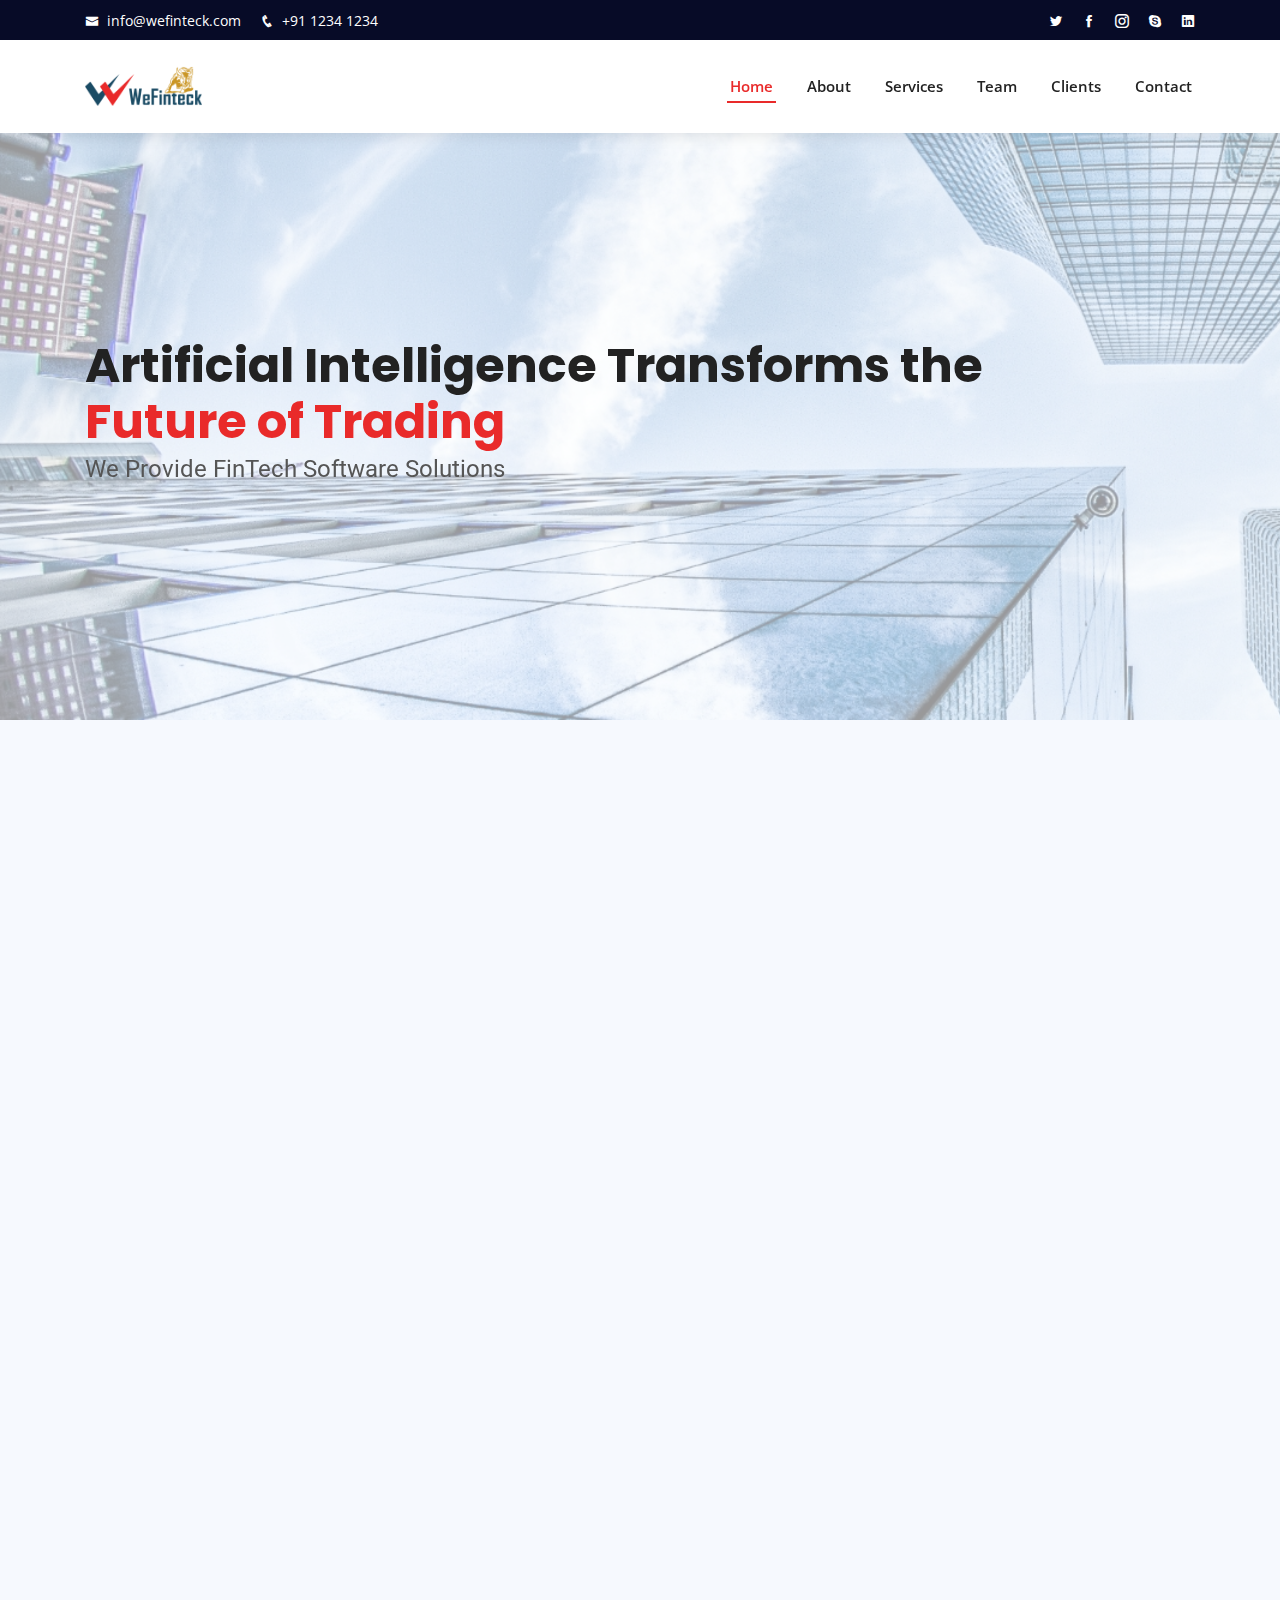
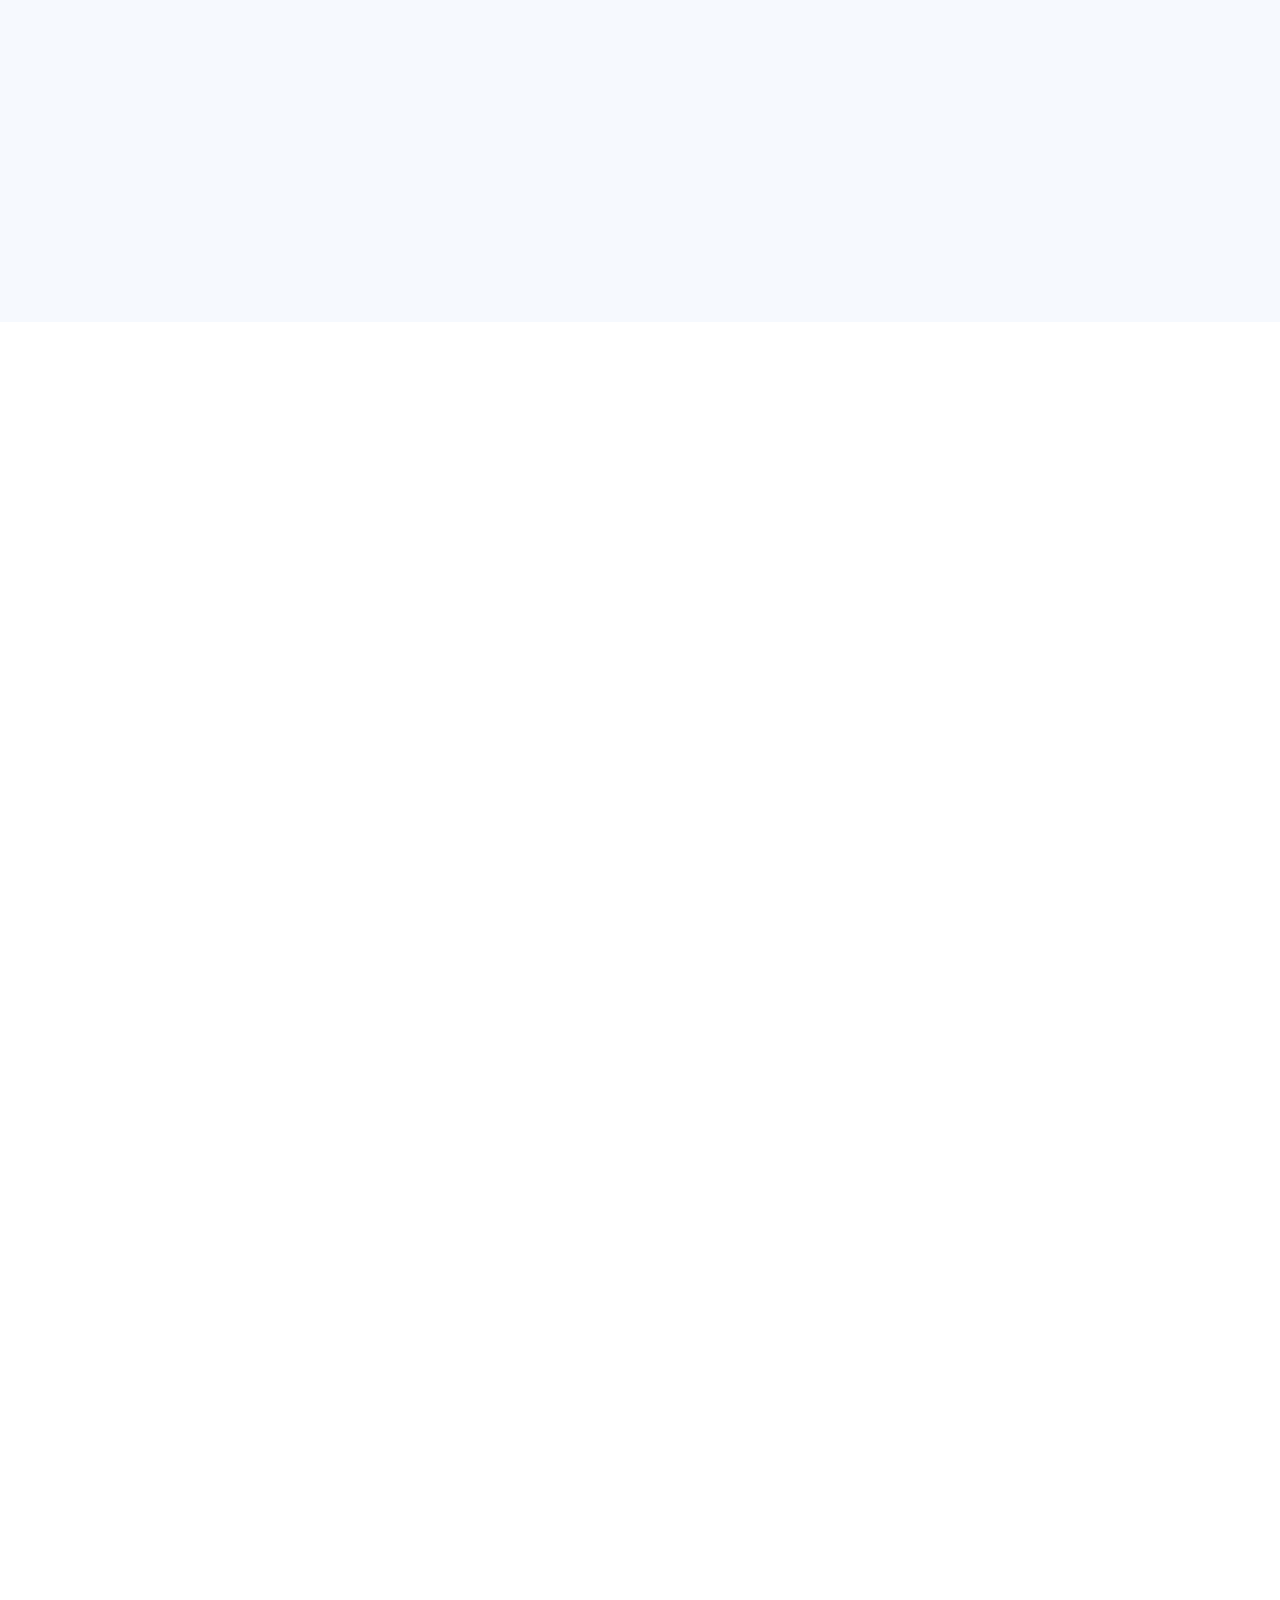
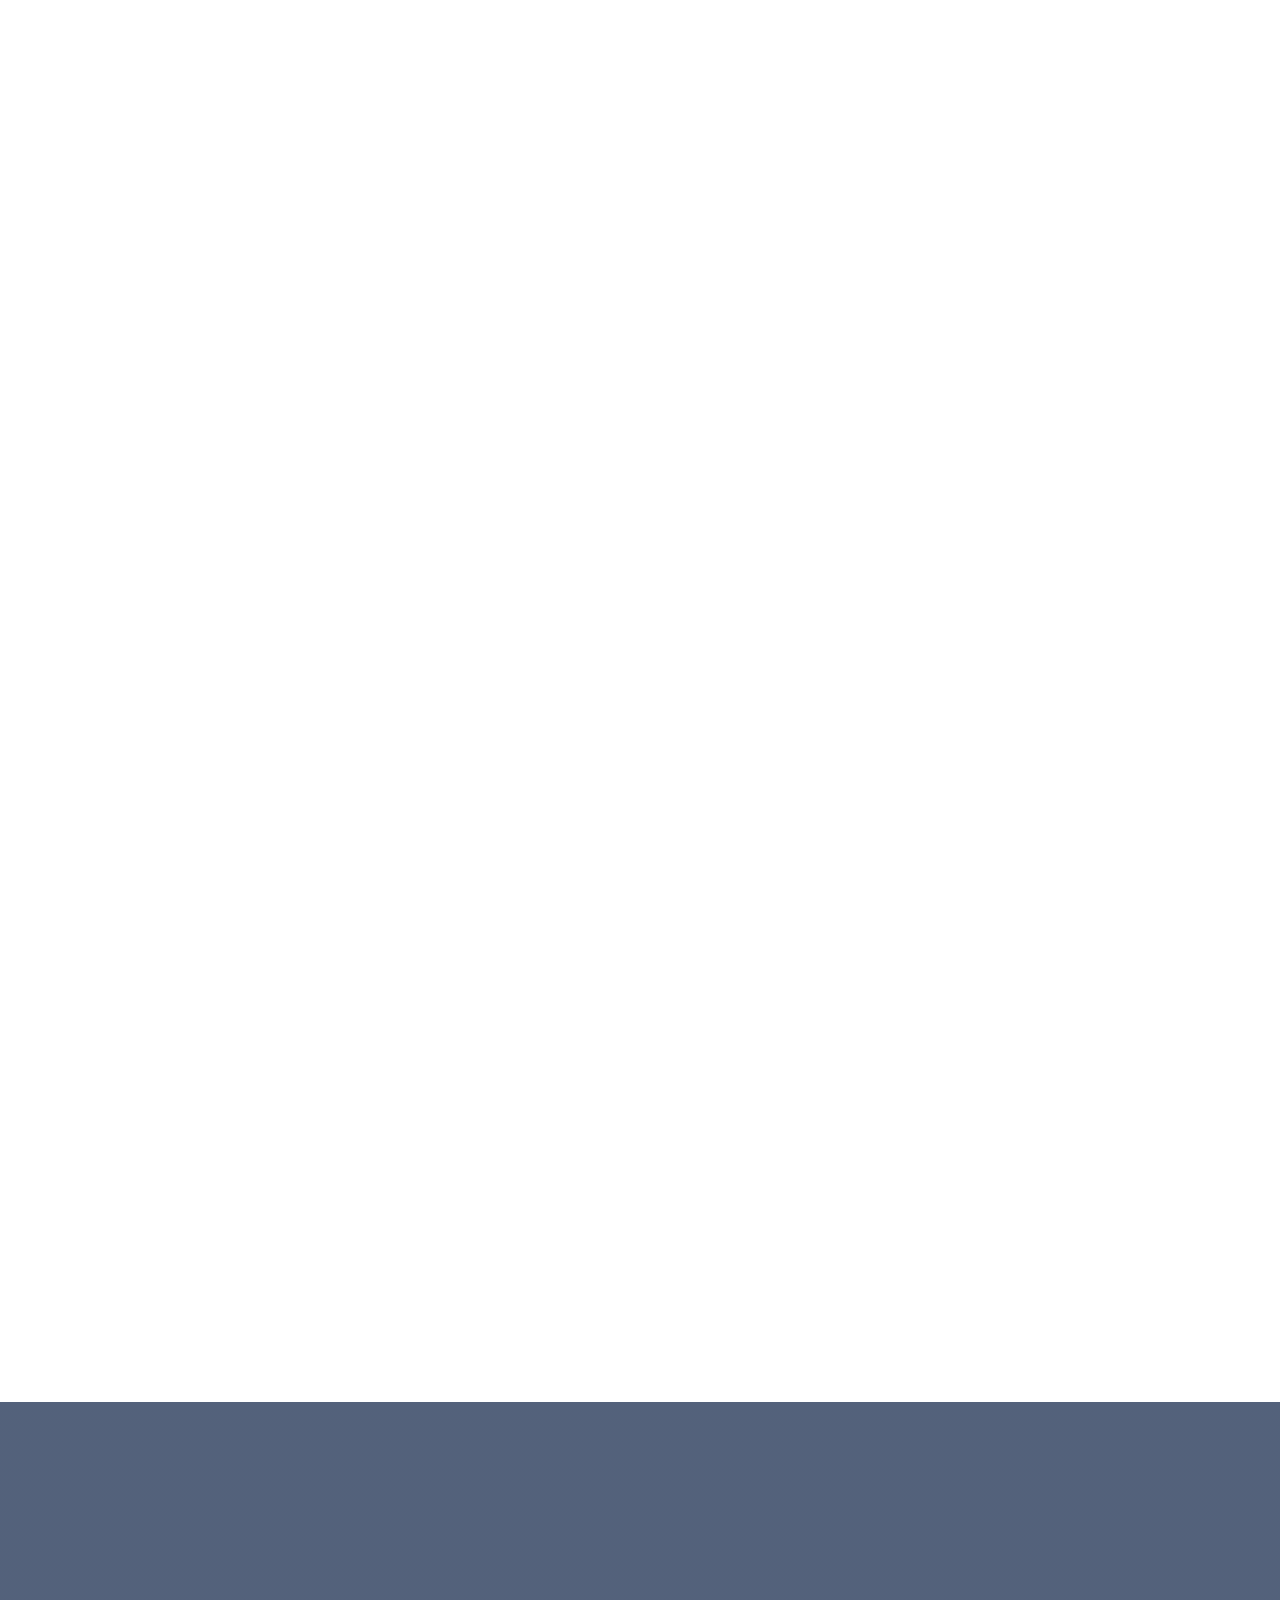
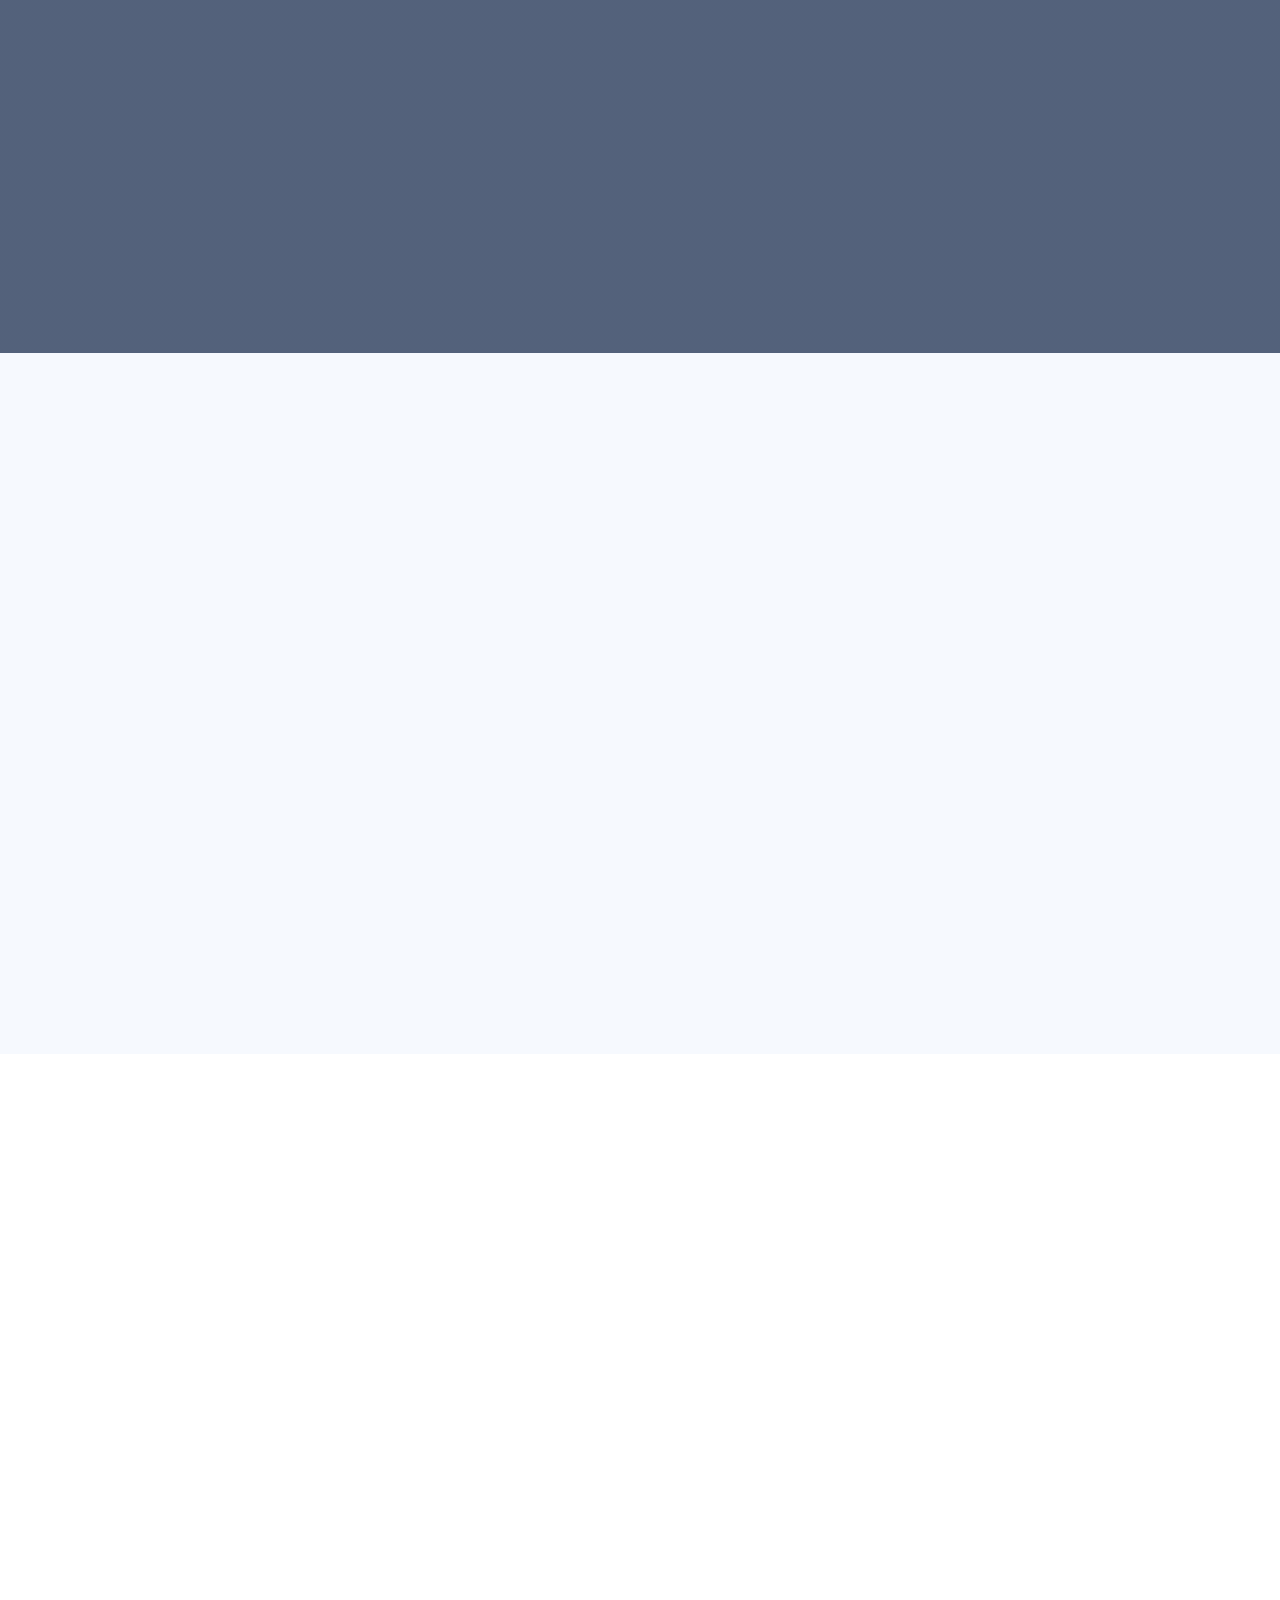
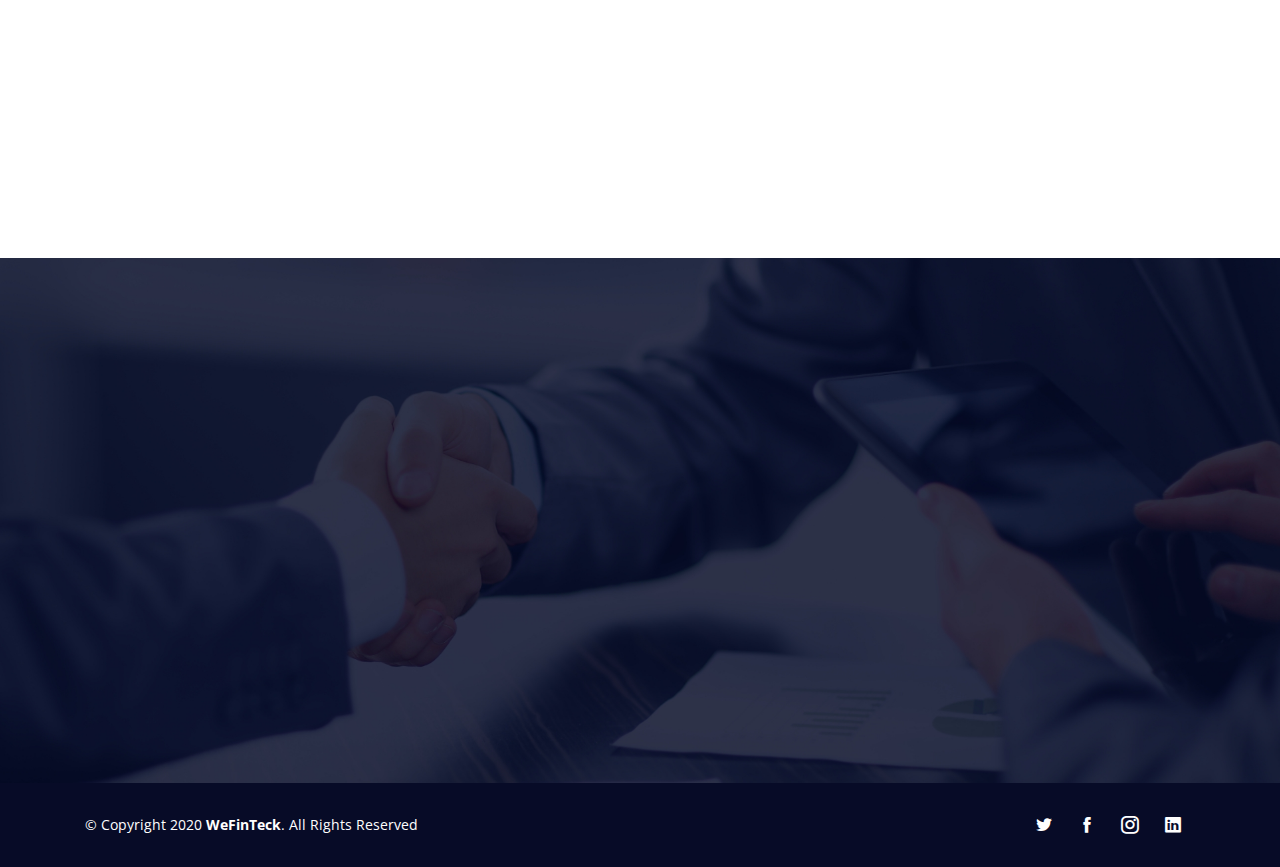
==== commit 426aadbd: "Revert "Main"" ====
--- a/index.html
+++ b/index.html
@@ -17,7 +17,7 @@
   <link href="https://fonts.googleapis.com/css?family=Open+Sans:300,300i,400,400i,600,600i,700,700i|Roboto:300,300i,400,400i,500,500i,600,600i,700,700i|Poppins:300,300i,400,400i,500,500i,600,600i,700,700i" rel="stylesheet">
 
   <link rel="preconnect" href="https://fonts.gstatic.com">
-  <link href="https://fonts.googleapis.com/css2?family=Archivo+Black&display=swap" rel="stylesheet">
+<link href="https://fonts.googleapis.com/css2?family=Archivo+Black&display=swap" rel="stylesheet">
 
   <!-- Vendor CSS Files -->
   <link href="assets/vendor/bootstrap/css/bootstrap.min.css" rel="stylesheet">
@@ -38,14 +38,14 @@
     <div class="container d-flex">
       <div class="contact-info mr-auto">
         <i class="icofont-envelope"></i> <a href="mailto:contact@example.com">info@wefinteck.com</a>
-        <i class="icofont-phone"></i> +91 9849728115
+        <i class="icofont-phone"></i> +91 1234 1234
       </div>
       <div class="social-links">
-        <a href="https://mobile.twitter.com/wefinteck" class="twitter" target="_blank"><i class="icofont-twitter"></i></a>
-        <a href="https://m.facebook.com/wefin.teck?refid=8" class="facebook" target="_blank"><i class="icofont-facebook"></i></a>
-        <a href="https://www.instagram.com/wefinteck/" class="instagram" target="_blank"><i class="icofont-instagram"></i></a>
-        <a href="https://join.skype.com/invite/XSyy3H5eBwMB" class="skype" target="_blank"><i class="icofont-skype"></i></a>
-        <!-- <a href="https://www.linkedin.com/in/wefinteck-wefinteck-80307b201/" class="linkedin"><i class="icofont-linkedin"></i></a> -->
+        <a href="#" class="twitter"><i class="icofont-twitter"></i></a>
+        <a href="#" class="facebook"><i class="icofont-facebook"></i></a>
+        <a href="#" class="instagram"><i class="icofont-instagram"></i></a>
+        <a href="#" class="skype"><i class="icofont-skype"></i></a>
+        <a href="#" class="linkedin"><i class="icofont-linkedin"></i></i></a>
       </div>
     </div>
   </div>
@@ -64,7 +64,7 @@
           <li><a href="#about">About</a></li>
           <li><a href="#services">Services</a></li>
           <li><a href="#team">Team</a></li>
-          <li><a href="#clients">We Support to Exchanges</a></li>          
+          <li><a href="#clients">Clients</a></li>          
           <li><a href="#contact">Contact</a></li>
 
         </ul>
@@ -76,11 +76,8 @@
   <!-- ======= Hero Section ======= -->
   <section id="hero" class="d-flex align-items-center">
     <div class="container" data-aos="zoom-out" data-aos-delay="100">
-      <div class="banner-text">
-        <h1>Artificial Intelligence Transforms the  <br><span>Future of Trading</spa></h1>
-          <p>We provide Fintech software solutions and AI Bot Trading Strategy Platform for retailer/ investor/ individual/ institutional Traders.</p>
-            <p>We deliver better financial trading platform solutions for the customers with the help of AI Technology in domestic and global exchanges. </p>
-      </div>      
+      <h1>Artificial Intelligence Transforms the  <br><span>Future of Trading</spa></h1>
+      <h2>We Provide FinTech Software Solutions</h2>      
     </div>
   </section><!-- End Hero -->
 
@@ -91,7 +88,8 @@
       
         <div class="row">          
           <div class="col-lg-6 pt-4 pt-lg-0 content d-flex flex-column justify-content-center" data-aos="fade-up" data-aos-delay="100">
-            <div class="section-title">              
+            <div class="section-title">
+              <h2>About Us</h2>          
               <h3>Fintech Software and AI Enabled Technology Financial Services.</h3>
             </div>            
             <ul>
@@ -125,7 +123,32 @@
           <div class="col-lg-6 text-center" data-aos="zoom-out" data-aos-delay="100">
             <img src="assets/img/aboutus.jpg" class="img-fluid aboutImg" alt="">
           </div>
-        </div>            
+
+        </div>
+            <!-- Logos Section Starts Here -->
+            <div class="row aboutLogos my-5">
+              <div class="col-lg-2 col-md-4 col-6 d-flex align-items-center justify-content-center">
+                <img src="assets/img/nse-logo.png" class="img-fluid" alt="">
+              </div>
+    
+              <div class="col-lg-2 col-md-4 col-6 d-flex align-items-center justify-content-center col-half-offset">
+                <img src="assets/img/bse-logo.png" class="img-fluid" alt="">
+              </div>
+    
+              <div class="col-lg-2 col-md-4 col-6 d-flex align-items-center justify-content-center col-half-offset">
+                <img src="assets/img/mcx-logo.png" class="img-fluid" alt="">
+              </div>
+    
+              <div class="col-lg-2 col-md-4 col-6 d-flex align-items-center justify-content-center col-half-offset">
+                <img src="assets/img/sgx-logo.png" class="img-fluid" alt="">
+              </div>
+    
+              <div class="col-lg-2 col-md-4 col-6 d-flex align-items-center justify-content-center col-half-offset">
+                <img src="assets/img/dgcx-logo.png" class="img-fluid" alt="">
+              </div>
+            </div>
+            
+            <div class="clear-fix">&nbsp;</div>
             
             <!-- Who Need WeFinteck Section Starts Here -->
             <div class="row mt-2">
@@ -154,42 +177,60 @@
     <!-- ======= Services Section ======= -->
     <section id="services" class="services">
       <div class="container" data-aos="fade-up">
-        <div class="section-title pb-2">          
-          <h3><span>Services</span></h3>          
+        <div class="section-title pb-2">
+          <h2>Services</h2>                  
+          <h3>Our <span>Services</span></h3>          
         </div>
 
         <div class="row">
           <div class="col-lg-12 col-md-12" data-aos="zoom-in" data-aos-delay="200">
             <div class="unique_boxes_wrapper">
-            <h3 class="text-center">WeFinTeck Unique Services</h3>
-            <div class="text-center mt-5">
-            <img src="assets/img/wefintech_services.jpg" alt="" class="img-fluid">
-          </div>
+            <h4>WeFinTeck Unique Services</h4>
+            <div class="unique_boxes">
+              <div class="box1">
+                <ul class="list-bullet-style1">
+                  <li><i class="icofont-caret-right"></i> <p>Trading Software Development and Customized Solutions </p></li>
+                  <li><i class="icofont-caret-right"></i> <p>Algo Trading platform</p></li>
+                  <li><i class="icofont-caret-right"></i> <p>AI BOT Strategy</p></li>
+                  <li><i class="icofont-caret-right"></i> <p>Product Suite API provides with Low Cost Technology Solutions</p></li>
+                </ul>                
+              </div>
+              <div class="box2">
+                <span>for</span>
+              </div>
+              <div class="box3">
+                <ul class="list-bullet-style2">
+                  <li><i class="icofont-verification-check"></i> <p>Institution Trading Platform Services</p></li>
+                  <li><i class="icofont-verification-check"></i> <p>Retail /Professional Trading Software Services</p></li>
+                  <li><i class="icofont-verification-check"></i> <p>Broker Connectivity -  AI Trading BOT Platform</p></li>
+                </ul>
+              </div>
+            </div>
           </div>
           </div>
 
 
           <div class="col-lg-12 col-md-12 d-flex align-items-stretch mt-4" data-aos="zoom-in" data-aos-delay="200">
             <div class="icon-box">              
-              <h3>Institution/ Retail/ Broker Trading Platform Services</h3>
+              <h3>Institution Trading Platform Services – Proprietary Trading platform</h3>
 
               <div class="row">
-                <div class="col-lg-6 col-md-12 order-2 order-lg-1 ">
-                  <p>WeFinTeck provides best Broker/Desktop/Web based trading platform and Strategy Development Platform as a complete solution for developing and implementing your automated trading strategies. WeFinTeck provides software product suite REST API services and deploy the trading platform at the customer end by installing the following modules: </p>                  
+                <div class="col-lg-6 col-md-12">
+                  <p>WeFinTeck Strategy Development Platform is a complete solution for developing and implementing your proprietary trading strategies. WeFinTeck provides software product suite API services and deploy the trading platform at the Institution end by installing the following modules: </p>
+                  <p>Submit  Exchanges   Infrastructure  WeFinTeck Trading Platform  Run the Prop Trading platform in a secure environmnt</p>
                     <ul class="list-bullet-style1">
-                      <li><i class="icofont-caret-right"></i> <p>Exchange and Data  Connectivity</p></li> 
-                        <li><i class="icofont-caret-right"></i> <p>Smart Order Routing Gateways</p></li> 
-                        <li><i class="icofont-caret-right"></i> <p>Strategy Engine</p></li>
-                        <li><i class="icofont-caret-right"></i> <p>Internal Trading API</p></li>
-                        <li><i class="icofont-caret-right"></i> <p>API Bridge Connectivity</p></li>
-                        <li><i class="icofont-caret-right"></i> <p>RMS</p></li>
-                        <li><i class="icofont-caret-right"></i> <p>Trading Client</p></li>
-                        <li><i class="icofont-caret-right"></i> <p>Supports Algorithmic Trading </p></li>
+                      <li><i class="icofont-caret-right"></i> <p>Exchange connectivity and Market Feed Handlers</p></li>
+                      <li><i class="icofont-caret-right"></i> <p>Trading Routing Gateways</p></li>
+                      <li><i class="icofont-caret-right"></i> <p>Strategy Engine</p></li>
+                      <li><i class="icofont-caret-right"></i> <p>API Bridge Connectivity</p></li>
+                      <li><i class="icofont-caret-right"></i> <p>RMS</p></li>
+                      <li><i class="icofont-caret-right"></i> <p>Trading Client</p></li>
+                      <li><i class="icofont-caret-right"></i> <p>Supports Algorithmic Trading</p></li>
                     </ul>
-                  <p><strong>Exchange support:</strong> NSE, BSE, MCX, MSEI & NCDEX</p>
+                  <p><strong>Supporting Exchanges:</strong> NSE, BSE, MCX, MSEI & NCDEX</p>
                   <p><strong>Infrastructure Required:</strong> Leased Line Connectivity and Hardware Servers</p>           
                 </div>
-                <div class="col-lg-6 col-md-12 order-1 order-lg-2">
+                <div class="col-lg-6 col-md-12">
                   <img src="assets/img/img2.jpg" alt="" class="img-fluid">
                 </div>
               </div>              
@@ -202,7 +243,7 @@
               <h3>Retail/ Professional Trading Software Services</h3>
 
               <div class="row">
-                <div class="col-lg-6 col-md-12 order-2 order-lg-1 ">
+                <div class="col-lg-6 col-md-12">
                   <p>WeFinTeck is a core set of software components for building and running world class trading strategies. If you have a trading idea, you can quickly and easily take your strategy from concept to production with WeFinTeck Strategy Development Platform.</p>
                   <ul class="list-bullet-style1">
                     <li><i class="icofont-caret-right"></i> <p>Cutting Edge Technology Platform- Easy Usage Navigation.</p></li>
@@ -228,12 +269,13 @@
                     <li><i class="icofont-verification-check"></i> <p>BUILDS AI TRADING BOT FROM EXISTING API – ZERODHA API, 5 PAISA, ALICE BLUE API</p></li>
                   </ul>
                 </div>
-                <div class="col-lg-6 col-md-12 order-1 order-lg-2">
+                <div class="col-lg-6 col-md-12">
                   <img src="assets/img/img3.jpg" alt="" class="img-fluid">
                 </div>
               </div>              
             </div>
           </div>
+
 
 
           <div class="col-lg-12 col-md-12 d-flex align-items-stretch mt-4" data-aos="zoom-in" data-aos-delay="200">
@@ -241,7 +283,8 @@
               <h3>Broker Platform - AI Trading BOT</h3>
 
               <div class="row">
-                <div class="col-lg-6 col-md-12 order-2 order-lg-1">
+                <div class="col-lg-6 col-md-12">
+
                   <p>AI Trade Bot is a predefined platform – This is most powerful and flexible algorithmic trading platform for retail brokers for rapid development, testing and deployment of simple to sophisticated trading strategies into constantly evolving financial marketplace. It is designed to increase trading execution efficiency and profitability by capturing alpha. </p>
               <p>We Provide the Financial Solutions to the Retail Brokers</p>
                   <ul class="list-bullet-style1">
@@ -249,13 +292,15 @@
                     <li><i class="icofont-caret-right"></i> <p>SMALL POCKET BOT is at your service to generate income</p></li>
                     <li><i class="icofont-caret-right"></i> <p>PLUG IN WRAPPER for Auto Trade Execution</p></li>
                   </ul>
+
                   <h6>Advantages</h6>
                   <ul class="list-bullet-style2">
                     <li><i class="icofont-verification-check"></i><p> Fully Automated Bots that Trades in your own Trading account</p></li>
                     <li><i class="icofont-verification-check"></i><p>Reduce Human Intervention</p></li>
                   </ul>
-            </div>
-            <div class="col-lg-6 col-md-12 order-1 order-lg-2">
+
+            </div>
+            <div class="col-lg-6 col-md-12">
               <img src="assets/img/img4.jpg" alt="" class="img-fluid">
             </div>
           </div> 
@@ -275,9 +320,11 @@
         <div class="row">
           <div class="col-lg-12 text-center text-lg-left">
 
-            <div class="section-title pb-2">              
+            <div class="section-title pb-2">
+              <h2>Services</h2>                  
               <h3>How It Works?</h3>          
-            </div>                      
+            </div>
+                      
 
             <ul class="progressbar">
               <li>
@@ -307,15 +354,17 @@
     <section id="team" class="team section-bg">
       <div class="container" data-aos="fade-up">
 
-        <div class="section-title">          
-          <h3>WeFinTeck – Team</h3>          
+        <div class="section-title">
+          <h2>Team</h2>
+          <h3>Our Hardworking Team</h3>          
         </div>
 
         <div class="row">
+
           <div class="col-lg-4 col-md-6 d-flex align-items-stretch" data-aos="fade-up" data-aos-delay="100">
             <div class="member">
               <div class="member-img">
-                <img src="assets/img/team-image-placeholder.jpg" class="img-fluid" alt="">
+                <img src="assets/img/team/team-image-placeholder.jpg" class="img-fluid" alt="">
                 <div class="social">
                   <a href=""><i class="icofont-twitter"></i></a>
                   <a href=""><i class="icofont-facebook"></i></a>
@@ -333,7 +382,7 @@
           <div class="col-lg-4 col-md-6 d-flex align-items-stretch" data-aos="fade-up" data-aos-delay="200">
             <div class="member">
               <div class="member-img">
-                <img src="assets/img/team-image-placeholder.jpg" class="img-fluid" alt="">
+                <img src="assets/img/team/team-image-placeholder.jpg" class="img-fluid" alt="">
                 <div class="social">
                   <a href=""><i class="icofont-twitter"></i></a>
                   <a href=""><i class="icofont-facebook"></i></a>
@@ -351,7 +400,7 @@
           <div class="col-lg-4 col-md-6 d-flex align-items-stretch" data-aos="fade-up" data-aos-delay="300">
             <div class="member">
               <div class="member-img">
-                <img src="assets/img/team-image-placeholder.jpg" class="img-fluid" alt="">
+                <img src="assets/img/team/team-image-placeholder.jpg" class="img-fluid" alt="">
                 <div class="social">
                   <a href=""><i class="icofont-twitter"></i></a>
                   <a href=""><i class="icofont-facebook"></i></a>
@@ -374,40 +423,111 @@
     <section id="clients" class="clients">
       <div class="container" data-aos="zoom-in">
 
-        <div class="section-title">          
-          <h3>We  <span>Support to Exchanges</span></h3>          
+        <div class="section-title">
+          <h2>Clients</h2>
+          <h3>Our <span>Clients</span></h3>          
         </div>
 
         <div class="row">
+
           <div class="col-lg-2 col-md-4 col-6 d-flex align-items-center justify-content-center">
-            <img src="assets/img/nse-logo.png" class="img-fluid" alt="">
+            <img src="assets/img/clients/clients-1.png" class="img-fluid" alt="">
           </div>
 
           <div class="col-lg-2 col-md-4 col-6 d-flex align-items-center justify-content-center col-half-offset">
-            <img src="assets/img/bse-logo.png" class="img-fluid" alt="">
+            <img src="assets/img/clients/clients-2.png" class="img-fluid" alt="">
           </div>
 
           <div class="col-lg-2 col-md-4 col-6 d-flex align-items-center justify-content-center col-half-offset">
-            <img src="assets/img/mcx-logo.png" class="img-fluid" alt="">
+            <img src="assets/img/clients/clients-3.png" class="img-fluid" alt="">
           </div>
 
           <div class="col-lg-2 col-md-4 col-6 d-flex align-items-center justify-content-center col-half-offset">
-            <img src="assets/img/sgx-logo.png" class="img-fluid" alt="">
+            <img src="assets/img/clients/clients-4.png" class="img-fluid" alt="">
           </div>
 
           <div class="col-lg-2 col-md-4 col-6 d-flex align-items-center justify-content-center col-half-offset">
-            <img src="assets/img/dgcx-logo.png" class="img-fluid" alt="">
-          </div>
-        </div>
-
-      </div>
-    </section><!-- End Clients Section -->  
+            <img src="assets/img/clients/clients-5.png" class="img-fluid" alt="">
+          </div>          
+
+        </div>
+
+      </div>
+    </section><!-- End Clients Section -->
+
+
+    <!-- ======= Testimonials Section ======= -->
+    <section id="testimonials" class="testimonials">
+      <div class="container" data-aos="zoom-in">
+
+        <div class="owl-carousel testimonials-carousel">
+
+          <div class="testimonial-item">
+            <img src="assets/img/testimonials/testimonials-1.jpg" class="testimonial-img" alt="">
+            <h3>Saul Goodman</h3>
+            <h4>Ceo &amp; Founder</h4>
+            <p>
+              <i class="bx bxs-quote-alt-left quote-icon-left"></i>
+              Proin iaculis purus consequat sem cure digni ssim donec porttitora entum suscipit rhoncus. Accusantium quam, ultricies eget id, aliquam eget nibh et. Maecen aliquam, risus at semper.
+              <i class="bx bxs-quote-alt-right quote-icon-right"></i>
+            </p>
+          </div>
+
+          <div class="testimonial-item">
+            <img src="assets/img/testimonials/testimonials-2.jpg" class="testimonial-img" alt="">
+            <h3>Sara Wilsson</h3>
+            <h4>Designer</h4>
+            <p>
+              <i class="bx bxs-quote-alt-left quote-icon-left"></i>
+              Export tempor illum tamen malis malis eram quae irure esse labore quem cillum quid cillum eram malis quorum velit fore eram velit sunt aliqua noster fugiat irure amet legam anim culpa.
+              <i class="bx bxs-quote-alt-right quote-icon-right"></i>
+            </p>
+          </div>
+
+          <div class="testimonial-item">
+            <img src="assets/img/testimonials/testimonials-3.jpg" class="testimonial-img" alt="">
+            <h3>Jena Karlis</h3>
+            <h4>Store Owner</h4>
+            <p>
+              <i class="bx bxs-quote-alt-left quote-icon-left"></i>
+              Enim nisi quem export duis labore cillum quae magna enim sint quorum nulla quem veniam duis minim tempor labore quem eram duis noster aute amet eram fore quis sint minim.
+              <i class="bx bxs-quote-alt-right quote-icon-right"></i>
+            </p>
+          </div>
+
+          <div class="testimonial-item">
+            <img src="assets/img/testimonials/testimonials-4.jpg" class="testimonial-img" alt="">
+            <h3>Matt Brandon</h3>
+            <h4>Freelancer</h4>
+            <p>
+              <i class="bx bxs-quote-alt-left quote-icon-left"></i>
+              Fugiat enim eram quae cillum dolore dolor amet nulla culpa multos export minim fugiat minim velit minim dolor enim duis veniam ipsum anim magna sunt elit fore quem dolore labore illum veniam.
+              <i class="bx bxs-quote-alt-right quote-icon-right"></i>
+            </p>
+          </div>
+
+          <div class="testimonial-item">
+            <img src="assets/img/testimonials/testimonials-5.jpg" class="testimonial-img" alt="">
+            <h3>John Larson</h3>
+            <h4>Entrepreneur</h4>
+            <p>
+              <i class="bx bxs-quote-alt-left quote-icon-left"></i>
+              Quis quorum aliqua sint quem legam fore sunt eram irure aliqua veniam tempor noster veniam enim culpa labore duis sunt culpa nulla illum cillum fugiat legam esse veniam culpa fore nisi cillum quid.
+              <i class="bx bxs-quote-alt-right quote-icon-right"></i>
+            </p>
+          </div>
+
+        </div>
+
+      </div>
+    </section><!-- End Testimonials Section -->    
 
     <!-- ======= Contact Section ======= -->
     <section id="contact" class="contact">
       <div class="container" data-aos="fade-up">
 
-        <div class="section-title">          
+        <div class="section-title">
+          <h2>Contact</h2>
           <h3><span>Contact Us</span></h3>          
         </div>
 
@@ -432,7 +552,7 @@
             <div class="info-box">
               <i class="bx bx-phone-call"></i>
               <h3>Call Us</h3>
-              <p>+91 9849728115</p>
+              <p>+91 1234 1234</p>
             </div>
           </div>
 
@@ -450,11 +570,10 @@
         &copy; Copyright 2020 <strong><span>WeFinTeck</span></strong>. All Rights Reserved
       </div>      
       <div class="social-links">
-        <a href="https://mobile.twitter.com/wefinteck" target="_blank"><i class="icofont-twitter"></i></a>
-        <a href="https://m.facebook.com/wefin.teck?refid=8" target="_blank"><i class="icofont-facebook"></i></a>
-        <a href="https://www.instagram.com/wefinteck/" target="_blank"><i class="icofont-instagram"></i></a>
-        <a href="https://join.skype.com/invite/XSyy3H5eBwMB" class="skype" target="_blank"><i class="icofont-skype"></i></a>
-        <!-- <a href="https://www.linkedin.com/in/wefinteck-wefinteck-80307b201/" class="linkedin"><i class="icofont-linkedin"></i></a>-->        
+        <a href=""><i class="icofont-twitter"></i></a>
+        <a href=""><i class="icofont-facebook"></i></a>
+        <a href=""><i class="icofont-instagram"></i></a>
+        <a href=""><i class="icofont-linkedin"></i></a>
       </div>      
     </div>
   </footer><!-- End Footer -->
--- a/assets/css/style.css
+++ b/assets/css/style.css
@@ -197,7 +197,6 @@
     font-size: 28px;
   }
 }
-
 
 /*--------------------------------------------------------------
 # Navigation Menu
@@ -449,7 +448,7 @@
 
 #hero:before {
   content: "";
-  background: rgba(0, 0, 0, 0.5);
+  background: rgba(255, 255, 255, 0.6);
   position: absolute;
   bottom: 0;
   top: 0;
@@ -469,11 +468,11 @@
 }
 
 #hero h1 {
-  margin: 0 0 20px 0;
+  margin: 0;
   font-size: 48px;
   font-weight: 700;
   line-height: 56px;
-  color: #FFF;
+  color: #222222;
   font-family: "Poppins", sans-serif;
 }
 
@@ -563,13 +562,7 @@
     height: 120vh;
   }
 }
-.banner-text{
-  background: rgba(0, 0, 0, 0.3);
-  padding: 20px;
-}
-.banner-text p{
-  font-weight: bold; margin-bottom: 5px; color: #FFF
-}
+
 /*--------------------------------------------------------------
 # Sections General
 --------------------------------------------------------------*/
@@ -839,7 +832,102 @@
   border-color: #070B27;
 }
 
-
+/*--------------------------------------------------------------
+# Testimonials
+--------------------------------------------------------------*/
+.testimonials {
+  padding: 80px 0;
+}
+
+.testimonials::before {
+  content: "";
+  position: absolute;
+  left: 0;
+  right: 0;
+  top: 0;
+  bottom: 0;
+}
+
+.testimonials .section-header {
+  margin-bottom: 40px;
+}
+
+.testimonials .testimonial-item {
+  text-align: center;  
+}
+
+.testimonials .testimonial-item .testimonial-img {
+  width: 100px;
+  border-radius: 50%;
+  border: 6px solid rgba(255, 255, 255, 0.15);
+  margin: 0 auto;
+}
+
+.testimonials .testimonial-item h3 {
+  font-size: 20px;
+  font-weight: bold;
+  margin: 10px 0 5px 0;
+}
+
+.testimonials .testimonial-item h4 {
+  font-size: 14px;
+  color: #ddd;
+  margin: 0 0 15px 0;
+}
+
+.testimonials .testimonial-item .quote-icon-left, .testimonials .testimonial-item .quote-icon-right {  
+  font-size: 26px;
+}
+
+.testimonials .testimonial-item .quote-icon-left {
+  display: inline-block;
+  left: -5px;
+  position: relative;
+}
+
+.testimonials .testimonial-item .quote-icon-right {
+  display: inline-block;
+  right: -5px;
+  position: relative;
+  top: 10px;
+}
+
+.testimonials .testimonial-item p {
+  font-style: italic;
+  margin: 0 auto 15px auto;
+}
+
+.testimonials .owl-nav, .testimonials .owl-dots {
+  margin-top: 5px;
+  text-align: center;
+}
+
+.testimonials .owl-dot {
+  display: inline-block;
+  margin: 0 5px;
+  width: 12px;
+  height: 12px;
+  border-radius: 50%;
+  background-color: rgba(255, 255, 255, 0.4) !important;
+}
+
+.testimonials .owl-dot.active {
+  background-color: #E92A2A !important;
+}
+.owl-carousel button.owl-dot {
+  background: #CCC !important;
+}
+@media (min-width: 1024px) {
+  .testimonials {
+    background-attachment: fixed;
+  }
+}
+
+@media (min-width: 992px) {
+  .testimonials .testimonial-item p {
+    width: 80%;
+  }
+}
 /*--------------------------------------------------------------
 # Team
 --------------------------------------------------------------*/
@@ -1078,7 +1166,7 @@
   float: left;  width: 95%;  margin-bottom: 0 !important;
 }
 .unique_boxes_wrapper{
-  border-radius: 10px; padding: 20px;
+  background-color: rgb(246, 249, 254); border-radius: 10px; padding: 30px;
     box-shadow: 0px 0 25px 0 rgba(16, 110, 234, 0.1);
 }
 .unique_boxes{
@@ -1176,20 +1264,11 @@
   .section-title h3 {
     font-size: 30px;
   }
-  img.img-fluid{
-    margin-bottom: 20px;
-  }
-  ul.list-bullet-style1 li, ul.list-bullet-style2 li {    
-    padding-left: 0;
-  }
-  .progressbar li {    
-    width: 100%;
-  }
   .unique_boxes {    
     flex-direction: column;
   }
   .unique_boxes .box1, .unique_boxes .box3, .unique_boxes .box2 {      
-      width: 100%; margin: 20px 0
+      width: 100%;
   }
   .unique_boxes .box2:after {
     position: absolute;
